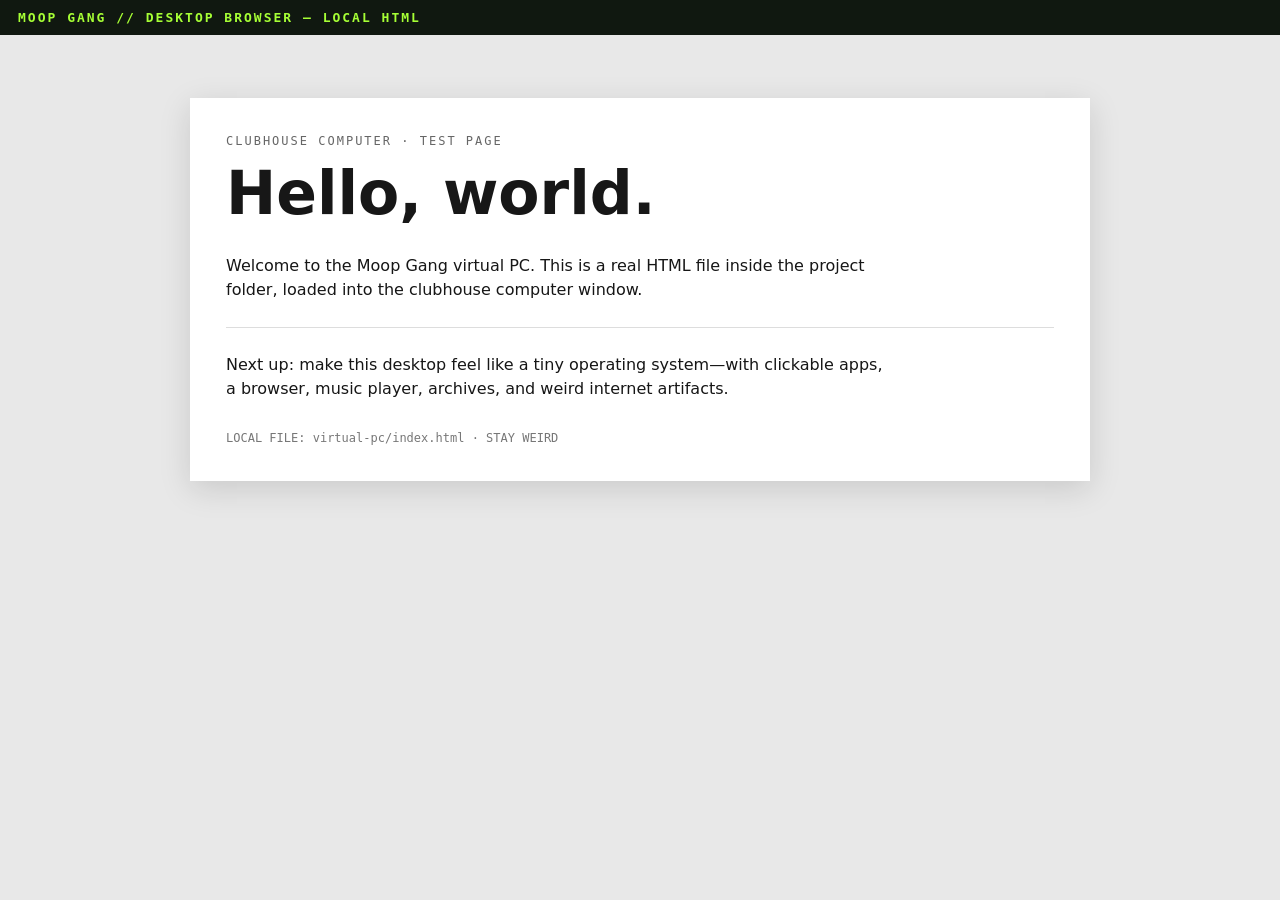
==== virtual-pc/index.html @ 9b846a5e "Changed the whole scene to the clubhouse v1" ====
<!doctype html>
<html lang="en">
<head>
<meta charset="utf-8">
<meta name="viewport" content="width=device-width,initial-scale=1">
<title>Moop Gang Virtual PC</title>
<style>
*{box-sizing:border-box}body{margin:0;background:#e8e8e8;color:#161616;font:16px/1.5 system-ui,Segoe UI,Arial}
header{background:#101810;color:#a6ff35;padding:10px 18px;font:700 13px monospace;letter-spacing:2px}
main{max-width:900px;margin:7vh auto;padding:36px;background:#fff;box-shadow:0 8px 30px #0002}
h1{font-size:clamp(32px,6vw,60px);margin:0 0 10px;color:#171717}
.tag{font:12px monospace;color:#666;letter-spacing:2px}
hr{border:0;border-top:1px solid #ddd;margin:25px 0}
p{max-width:65ch}
footer{font:12px monospace;color:#777;margin-top:30px}
</style>
</head>
<body>
<header>MOOP GANG // DESKTOP BROWSER — LOCAL HTML</header>
<main>
<div class="tag">CLUBHOUSE COMPUTER · TEST PAGE</div>
<h1>Hello, world.</h1>
<p>Welcome to the Moop Gang virtual PC. This is a real HTML file inside the project folder, loaded into the clubhouse computer window.</p>
<hr>
<p>Next up: make this desktop feel like a tiny operating system—with clickable apps, a browser, music player, archives, and weird internet artifacts.</p>
<footer>LOCAL FILE: virtual-pc/index.html · STAY WEIRD</footer>
</main>
</body>
</html>
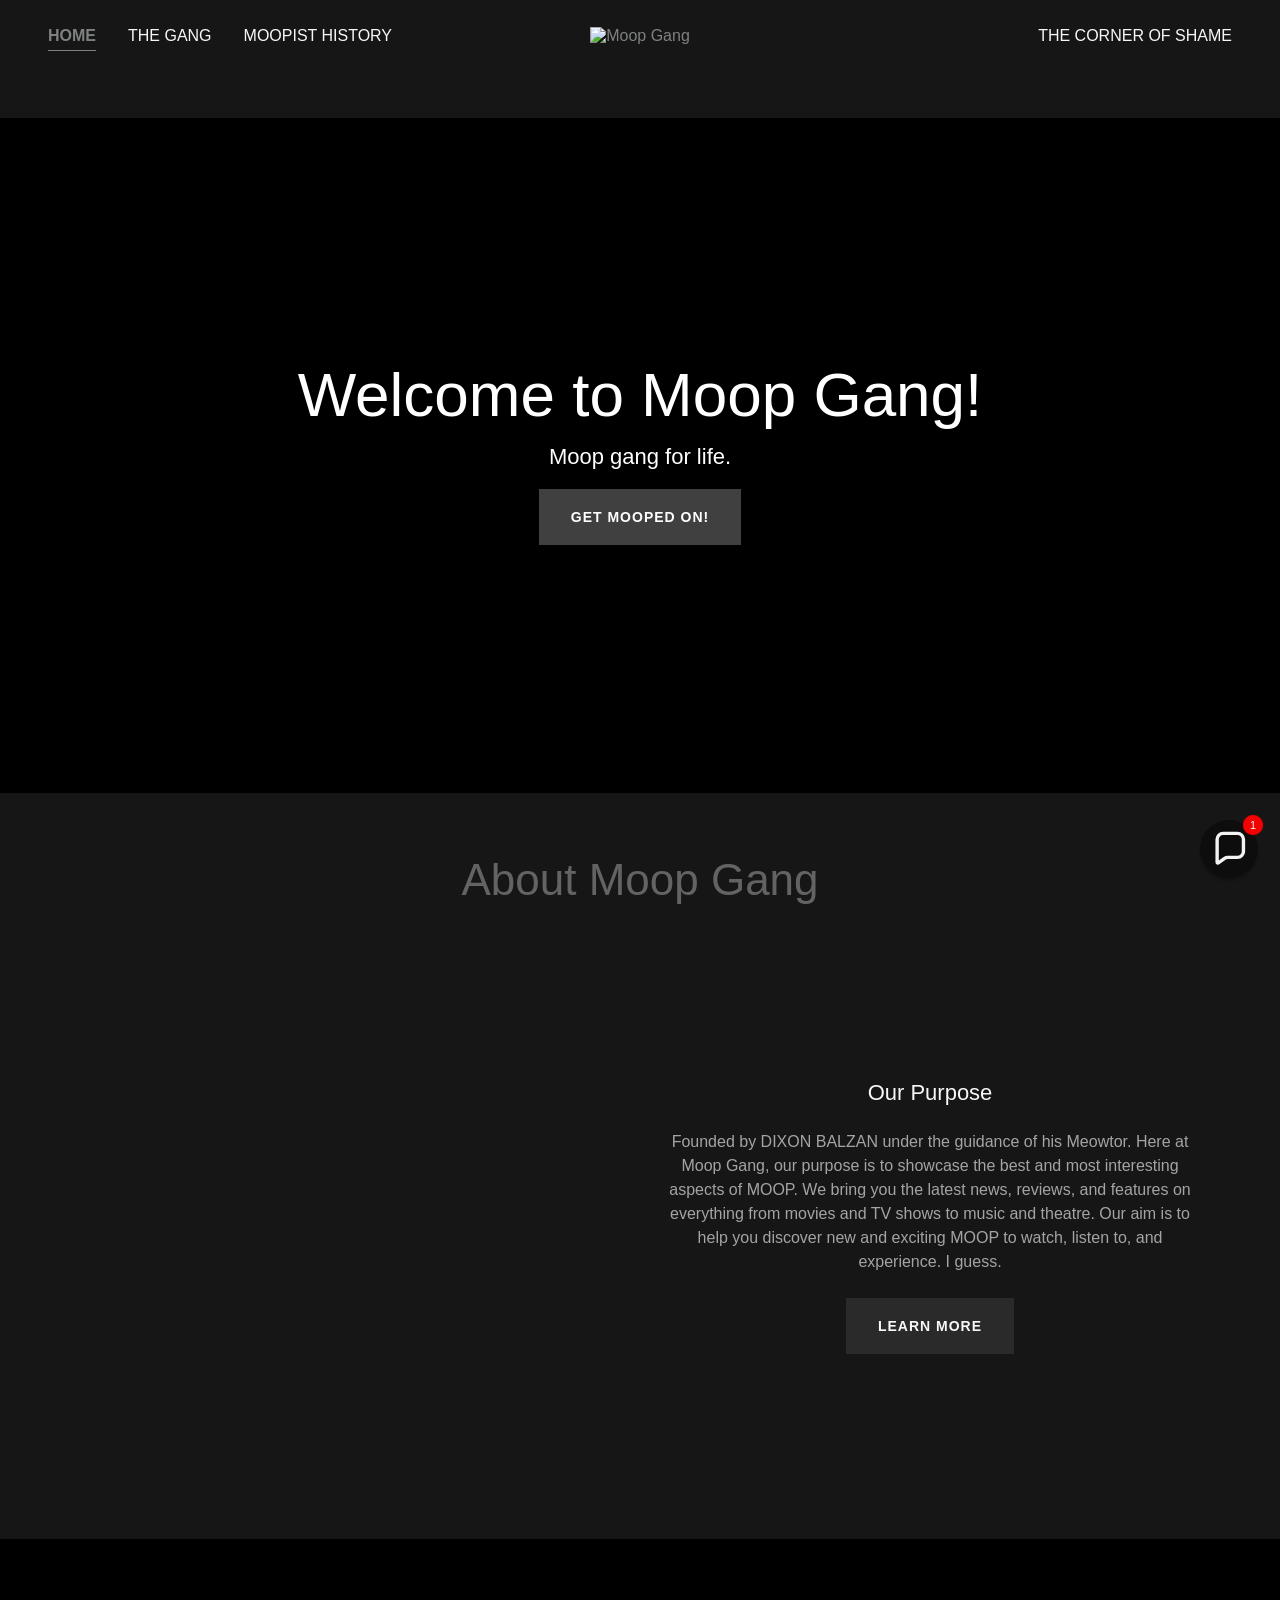
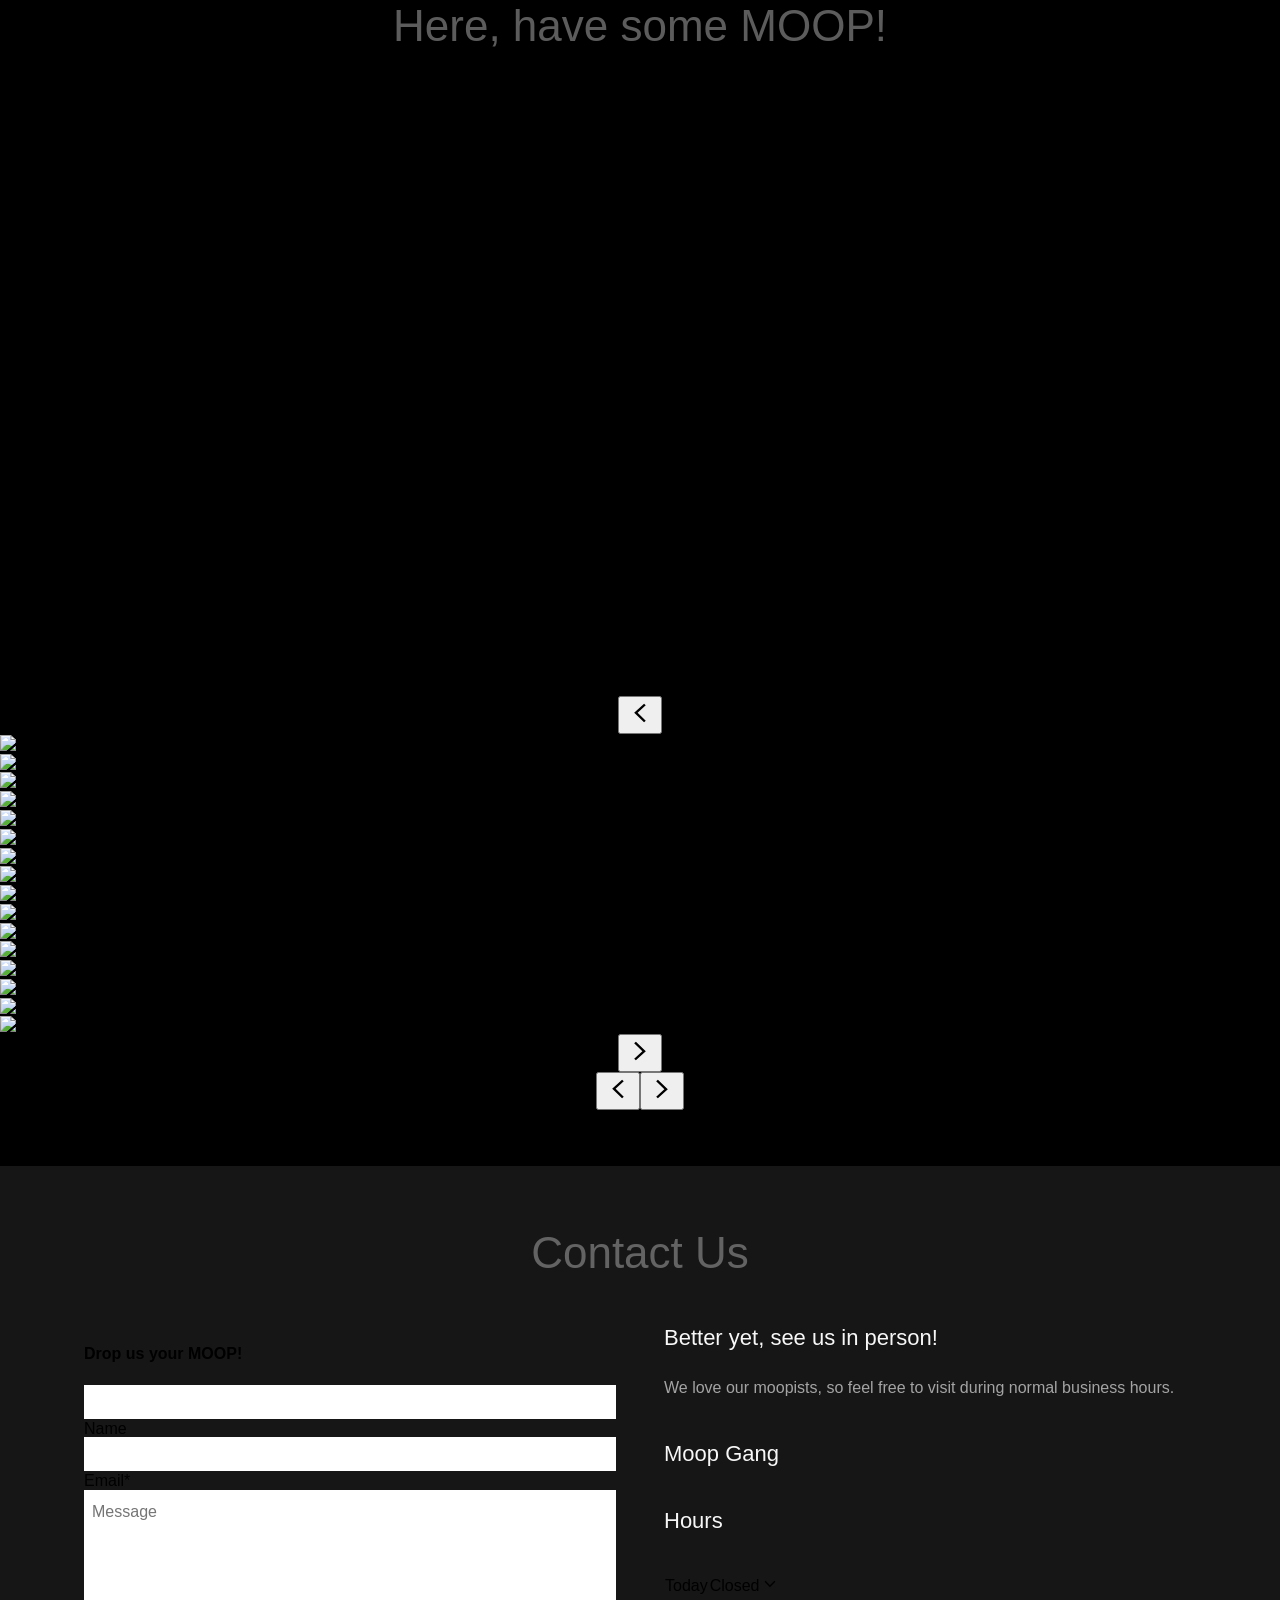
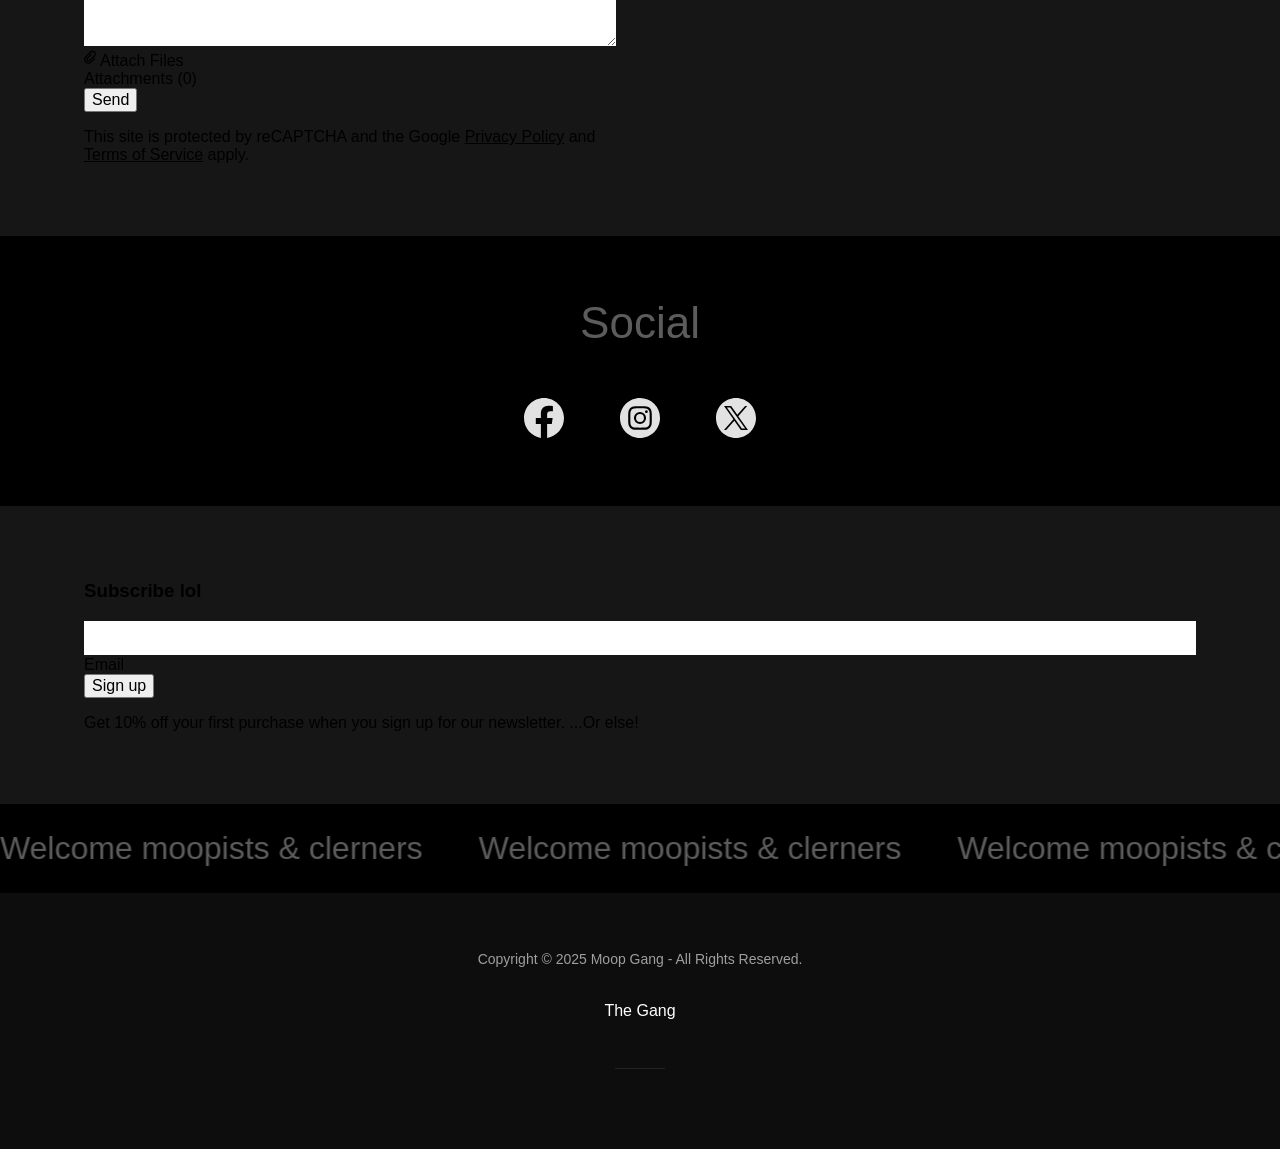
==== commit 890ed9cd: "Changed the room model, added assets, fixed a virtual website bug" ====
--- a/virtual-pc/index.html
+++ b/virtual-pc/index.html
@@ -1,29 +1,1284 @@
-<!doctype html>
-<html lang="en">
-<head>
-<meta charset="utf-8">
-<meta name="viewport" content="width=device-width,initial-scale=1">
-<title>Moop Gang Virtual PC</title>
-<style>
-*{box-sizing:border-box}body{margin:0;background:#e8e8e8;color:#161616;font:16px/1.5 system-ui,Segoe UI,Arial}
-header{background:#101810;color:#a6ff35;padding:10px 18px;font:700 13px monospace;letter-spacing:2px}
-main{max-width:900px;margin:7vh auto;padding:36px;background:#fff;box-shadow:0 8px 30px #0002}
-h1{font-size:clamp(32px,6vw,60px);margin:0 0 10px;color:#171717}
-.tag{font:12px monospace;color:#666;letter-spacing:2px}
-hr{border:0;border-top:1px solid #ddd;margin:25px 0}
-p{max-width:65ch}
-footer{font:12px monospace;color:#777;margin-top:30px}
+<!DOCTYPE html>
+<!-- saved from url=(0021)https://moopgang.com/ -->
+<html lang="en-US" data-darkreader-mode="dynamic" data-darkreader-scheme="dark" data-darkreader-proxy-injected="true"><head><meta http-equiv="Content-Type" content="text/html; charset=UTF-8"><style class="darkreader darkreader-layers" media="screen">@layer darkreader</style><meta http-equiv="X-UA-Compatible" content="IE=edge"><meta name="viewport" content="width=device-width, initial-scale=1"><title>Top Electronic Music Hits by DJ Performers</title><meta name="description" content="Discover the latest electronic music hits and talented DJ performers that will elevate your next event. Join the Moop Gang experience today!"><meta name="author" content="Moop Gang"><meta name="generator" content="Starfield Technologies; Go Daddy Website Builder 8.0.0000"><link rel="manifest" href="https://moopgang.com/manifest.webmanifest"><link rel="apple-touch-icon" sizes="57x57" href="https://img1.wsimg.com/isteam/ip/734ed2d9-5c32-4691-a720-7d20c67a9bf0/276ddd6b-df8e-49be-8f7b-b22e13c36609.jpeg/:/rs=w:57,h:57,m"><link rel="apple-touch-icon" sizes="60x60" href="https://img1.wsimg.com/isteam/ip/734ed2d9-5c32-4691-a720-7d20c67a9bf0/276ddd6b-df8e-49be-8f7b-b22e13c36609.jpeg/:/rs=w:60,h:60,m"><link rel="apple-touch-icon" sizes="72x72" href="https://img1.wsimg.com/isteam/ip/734ed2d9-5c32-4691-a720-7d20c67a9bf0/276ddd6b-df8e-49be-8f7b-b22e13c36609.jpeg/:/rs=w:72,h:72,m"><link rel="apple-touch-icon" sizes="114x114" href="https://img1.wsimg.com/isteam/ip/734ed2d9-5c32-4691-a720-7d20c67a9bf0/276ddd6b-df8e-49be-8f7b-b22e13c36609.jpeg/:/rs=w:114,h:114,m"><link rel="apple-touch-icon" sizes="120x120" href="https://img1.wsimg.com/isteam/ip/734ed2d9-5c32-4691-a720-7d20c67a9bf0/276ddd6b-df8e-49be-8f7b-b22e13c36609.jpeg/:/rs=w:120,h:120,m"><link rel="apple-touch-icon" sizes="144x144" href="https://img1.wsimg.com/isteam/ip/734ed2d9-5c32-4691-a720-7d20c67a9bf0/276ddd6b-df8e-49be-8f7b-b22e13c36609.jpeg/:/rs=w:144,h:144,m"><link rel="apple-touch-icon" sizes="152x152" href="https://img1.wsimg.com/isteam/ip/734ed2d9-5c32-4691-a720-7d20c67a9bf0/276ddd6b-df8e-49be-8f7b-b22e13c36609.jpeg/:/rs=w:152,h:152,m"><link rel="apple-touch-icon" sizes="180x180" href="https://img1.wsimg.com/isteam/ip/734ed2d9-5c32-4691-a720-7d20c67a9bf0/276ddd6b-df8e-49be-8f7b-b22e13c36609.jpeg/:/rs=w:180,h:180,m"><meta property="og:url" content="https://moopgang.com/">
+<meta property="og:site_name" content="Moop Gang">
+<meta property="og:title" content="Moop Gang">
+<meta property="og:description" content="Moop gang for life.">
+<meta property="og:type" content="website">
+<meta property="og:image" content="https://img1.wsimg.com/isteam/ip/734ed2d9-5c32-4691-a720-7d20c67a9bf0/453FC25A-DB5E-4186-9092-9B5D5B716E17%20(1).PNG">
+<meta property="og:locale" content="en_US">
+<meta name="twitter:card" content="summary">
+<meta name="twitter:site" content="@realmoopgang">
+<meta name="twitter:title" content="Moop Gang">
+<meta name="twitter:description" content="Welcome to Moop Gang!">
+<meta name="twitter:image" content="https://img1.wsimg.com/isteam/ip/734ed2d9-5c32-4691-a720-7d20c67a9bf0/453FC25A-DB5E-4186-9092-9B5D5B716E17%20(1).PNG">
+<meta name="twitter:image:alt" content="Moop Gang">
+<meta name="theme-color" content="#0a0b0b"><style data-inline-fonts="">/* vietnamese */
+@font-face {
+  font-family: 'Quicksand';
+  font-style: normal;
+  font-weight: 400;
+  font-display: swap;
+  src: url(https://img1.wsimg.com/gfonts/s/quicksand/v37/6xKtdSZaM9iE8KbpRA_hJFQNcOM.woff2) format('woff2');
+  unicode-range: U+0102-0103, U+0110-0111, U+0128-0129, U+0168-0169, U+01A0-01A1, U+01AF-01B0, U+0300-0301, U+0303-0304, U+0308-0309, U+0323, U+0329, U+1EA0-1EF9, U+20AB;
+}
+/* latin-ext */
+@font-face {
+  font-family: 'Quicksand';
+  font-style: normal;
+  font-weight: 400;
+  font-display: swap;
+  src: url(https://img1.wsimg.com/gfonts/s/quicksand/v37/6xKtdSZaM9iE8KbpRA_hJVQNcOM.woff2) format('woff2');
+  unicode-range: U+0100-02BA, U+02BD-02C5, U+02C7-02CC, U+02CE-02D7, U+02DD-02FF, U+0304, U+0308, U+0329, U+1D00-1DBF, U+1E00-1E9F, U+1EF2-1EFF, U+2020, U+20A0-20AB, U+20AD-20C0, U+2113, U+2C60-2C7F, U+A720-A7FF;
+}
+/* latin */
+@font-face {
+  font-family: 'Quicksand';
+  font-style: normal;
+  font-weight: 400;
+  font-display: swap;
+  src: url(https://img1.wsimg.com/gfonts/s/quicksand/v37/6xKtdSZaM9iE8KbpRA_hK1QN.woff2) format('woff2');
+  unicode-range: U+0000-00FF, U+0131, U+0152-0153, U+02BB-02BC, U+02C6, U+02DA, U+02DC, U+0304, U+0308, U+0329, U+2000-206F, U+20AC, U+2122, U+2191, U+2193, U+2212, U+2215, U+FEFF, U+FFFD;
+}
+/* vietnamese */
+@font-face {
+  font-family: 'Quicksand';
+  font-style: normal;
+  font-weight: 700;
+  font-display: swap;
+  src: url(https://img1.wsimg.com/gfonts/s/quicksand/v37/6xKtdSZaM9iE8KbpRA_hJFQNcOM.woff2) format('woff2');
+  unicode-range: U+0102-0103, U+0110-0111, U+0128-0129, U+0168-0169, U+01A0-01A1, U+01AF-01B0, U+0300-0301, U+0303-0304, U+0308-0309, U+0323, U+0329, U+1EA0-1EF9, U+20AB;
+}
+/* latin-ext */
+@font-face {
+  font-family: 'Quicksand';
+  font-style: normal;
+  font-weight: 700;
+  font-display: swap;
+  src: url(https://img1.wsimg.com/gfonts/s/quicksand/v37/6xKtdSZaM9iE8KbpRA_hJVQNcOM.woff2) format('woff2');
+  unicode-range: U+0100-02BA, U+02BD-02C5, U+02C7-02CC, U+02CE-02D7, U+02DD-02FF, U+0304, U+0308, U+0329, U+1D00-1DBF, U+1E00-1E9F, U+1EF2-1EFF, U+2020, U+20A0-20AB, U+20AD-20C0, U+2113, U+2C60-2C7F, U+A720-A7FF;
+}
+/* latin */
+@font-face {
+  font-family: 'Quicksand';
+  font-style: normal;
+  font-weight: 700;
+  font-display: swap;
+  src: url(https://img1.wsimg.com/gfonts/s/quicksand/v37/6xKtdSZaM9iE8KbpRA_hK1QN.woff2) format('woff2');
+  unicode-range: U+0000-00FF, U+0131, U+0152-0153, U+02BB-02BC, U+02C6, U+02DA, U+02DC, U+0304, U+0308, U+0329, U+2000-206F, U+20AC, U+2122, U+2191, U+2193, U+2212, U+2215, U+FEFF, U+FFFD;
+}
+
+/* cyrillic-ext */
+@font-face {
+  font-family: 'Roboto';
+  font-style: italic;
+  font-weight: 300;
+  font-stretch: 100%;
+  font-display: swap;
+  src: url(https://img1.wsimg.com/gfonts/s/roboto/v51/KFO5CnqEu92Fr1Mu53ZEC9_Vu3r1gIhOszmkC3kaWzU.woff2) format('woff2');
+  unicode-range: U+0460-052F, U+1C80-1C8A, U+20B4, U+2DE0-2DFF, U+A640-A69F, U+FE2E-FE2F;
+}
+/* cyrillic */
+@font-face {
+  font-family: 'Roboto';
+  font-style: italic;
+  font-weight: 300;
+  font-stretch: 100%;
+  font-display: swap;
+  src: url(https://img1.wsimg.com/gfonts/s/roboto/v51/KFO5CnqEu92Fr1Mu53ZEC9_Vu3r1gIhOszmkAnkaWzU.woff2) format('woff2');
+  unicode-range: U+0301, U+0400-045F, U+0490-0491, U+04B0-04B1, U+2116;
+}
+/* greek-ext */
+@font-face {
+  font-family: 'Roboto';
+  font-style: italic;
+  font-weight: 300;
+  font-stretch: 100%;
+  font-display: swap;
+  src: url(https://img1.wsimg.com/gfonts/s/roboto/v51/KFO5CnqEu92Fr1Mu53ZEC9_Vu3r1gIhOszmkCnkaWzU.woff2) format('woff2');
+  unicode-range: U+1F00-1FFF;
+}
+/* greek */
+@font-face {
+  font-family: 'Roboto';
+  font-style: italic;
+  font-weight: 300;
+  font-stretch: 100%;
+  font-display: swap;
+  src: url(https://img1.wsimg.com/gfonts/s/roboto/v51/KFO5CnqEu92Fr1Mu53ZEC9_Vu3r1gIhOszmkBXkaWzU.woff2) format('woff2');
+  unicode-range: U+0370-0377, U+037A-037F, U+0384-038A, U+038C, U+038E-03A1, U+03A3-03FF;
+}
+/* math */
+@font-face {
+  font-family: 'Roboto';
+  font-style: italic;
+  font-weight: 300;
+  font-stretch: 100%;
+  font-display: swap;
+  src: url(https://img1.wsimg.com/gfonts/s/roboto/v51/KFO5CnqEu92Fr1Mu53ZEC9_Vu3r1gIhOszmkenkaWzU.woff2) format('woff2');
+  unicode-range: U+0302-0303, U+0305, U+0307-0308, U+0310, U+0312, U+0315, U+031A, U+0326-0327, U+032C, U+032F-0330, U+0332-0333, U+0338, U+033A, U+0346, U+034D, U+0391-03A1, U+03A3-03A9, U+03B1-03C9, U+03D1, U+03D5-03D6, U+03F0-03F1, U+03F4-03F5, U+2016-2017, U+2034-2038, U+203C, U+2040, U+2043, U+2047, U+2050, U+2057, U+205F, U+2070-2071, U+2074-208E, U+2090-209C, U+20D0-20DC, U+20E1, U+20E5-20EF, U+2100-2112, U+2114-2115, U+2117-2121, U+2123-214F, U+2190, U+2192, U+2194-21AE, U+21B0-21E5, U+21F1-21F2, U+21F4-2211, U+2213-2214, U+2216-22FF, U+2308-230B, U+2310, U+2319, U+231C-2321, U+2336-237A, U+237C, U+2395, U+239B-23B7, U+23D0, U+23DC-23E1, U+2474-2475, U+25AF, U+25B3, U+25B7, U+25BD, U+25C1, U+25CA, U+25CC, U+25FB, U+266D-266F, U+27C0-27FF, U+2900-2AFF, U+2B0E-2B11, U+2B30-2B4C, U+2BFE, U+3030, U+FF5B, U+FF5D, U+1D400-1D7FF, U+1EE00-1EEFF;
+}
+/* symbols */
+@font-face {
+  font-family: 'Roboto';
+  font-style: italic;
+  font-weight: 300;
+  font-stretch: 100%;
+  font-display: swap;
+  src: url(https://img1.wsimg.com/gfonts/s/roboto/v51/KFO5CnqEu92Fr1Mu53ZEC9_Vu3r1gIhOszmkaHkaWzU.woff2) format('woff2');
+  unicode-range: U+0001-000C, U+000E-001F, U+007F-009F, U+20DD-20E0, U+20E2-20E4, U+2150-218F, U+2190, U+2192, U+2194-2199, U+21AF, U+21E6-21F0, U+21F3, U+2218-2219, U+2299, U+22C4-22C6, U+2300-243F, U+2440-244A, U+2460-24FF, U+25A0-27BF, U+2800-28FF, U+2921-2922, U+2981, U+29BF, U+29EB, U+2B00-2BFF, U+4DC0-4DFF, U+FFF9-FFFB, U+10140-1018E, U+10190-1019C, U+101A0, U+101D0-101FD, U+102E0-102FB, U+10E60-10E7E, U+1D2C0-1D2D3, U+1D2E0-1D37F, U+1F000-1F0FF, U+1F100-1F1AD, U+1F1E6-1F1FF, U+1F30D-1F30F, U+1F315, U+1F31C, U+1F31E, U+1F320-1F32C, U+1F336, U+1F378, U+1F37D, U+1F382, U+1F393-1F39F, U+1F3A7-1F3A8, U+1F3AC-1F3AF, U+1F3C2, U+1F3C4-1F3C6, U+1F3CA-1F3CE, U+1F3D4-1F3E0, U+1F3ED, U+1F3F1-1F3F3, U+1F3F5-1F3F7, U+1F408, U+1F415, U+1F41F, U+1F426, U+1F43F, U+1F441-1F442, U+1F444, U+1F446-1F449, U+1F44C-1F44E, U+1F453, U+1F46A, U+1F47D, U+1F4A3, U+1F4B0, U+1F4B3, U+1F4B9, U+1F4BB, U+1F4BF, U+1F4C8-1F4CB, U+1F4D6, U+1F4DA, U+1F4DF, U+1F4E3-1F4E6, U+1F4EA-1F4ED, U+1F4F7, U+1F4F9-1F4FB, U+1F4FD-1F4FE, U+1F503, U+1F507-1F50B, U+1F50D, U+1F512-1F513, U+1F53E-1F54A, U+1F54F-1F5FA, U+1F610, U+1F650-1F67F, U+1F687, U+1F68D, U+1F691, U+1F694, U+1F698, U+1F6AD, U+1F6B2, U+1F6B9-1F6BA, U+1F6BC, U+1F6C6-1F6CF, U+1F6D3-1F6D7, U+1F6E0-1F6EA, U+1F6F0-1F6F3, U+1F6F7-1F6FC, U+1F700-1F7FF, U+1F800-1F80B, U+1F810-1F847, U+1F850-1F859, U+1F860-1F887, U+1F890-1F8AD, U+1F8B0-1F8BB, U+1F8C0-1F8C1, U+1F900-1F90B, U+1F93B, U+1F946, U+1F984, U+1F996, U+1F9E9, U+1FA00-1FA6F, U+1FA70-1FA7C, U+1FA80-1FA89, U+1FA8F-1FAC6, U+1FACE-1FADC, U+1FADF-1FAE9, U+1FAF0-1FAF8, U+1FB00-1FBFF;
+}
+/* vietnamese */
+@font-face {
+  font-family: 'Roboto';
+  font-style: italic;
+  font-weight: 300;
+  font-stretch: 100%;
+  font-display: swap;
+  src: url(https://img1.wsimg.com/gfonts/s/roboto/v51/KFO5CnqEu92Fr1Mu53ZEC9_Vu3r1gIhOszmkCXkaWzU.woff2) format('woff2');
+  unicode-range: U+0102-0103, U+0110-0111, U+0128-0129, U+0168-0169, U+01A0-01A1, U+01AF-01B0, U+0300-0301, U+0303-0304, U+0308-0309, U+0323, U+0329, U+1EA0-1EF9, U+20AB;
+}
+/* latin-ext */
+@font-face {
+  font-family: 'Roboto';
+  font-style: italic;
+  font-weight: 300;
+  font-stretch: 100%;
+  font-display: swap;
+  src: url(https://img1.wsimg.com/gfonts/s/roboto/v51/KFO5CnqEu92Fr1Mu53ZEC9_Vu3r1gIhOszmkCHkaWzU.woff2) format('woff2');
+  unicode-range: U+0100-02BA, U+02BD-02C5, U+02C7-02CC, U+02CE-02D7, U+02DD-02FF, U+0304, U+0308, U+0329, U+1D00-1DBF, U+1E00-1E9F, U+1EF2-1EFF, U+2020, U+20A0-20AB, U+20AD-20C0, U+2113, U+2C60-2C7F, U+A720-A7FF;
+}
+/* latin */
+@font-face {
+  font-family: 'Roboto';
+  font-style: italic;
+  font-weight: 300;
+  font-stretch: 100%;
+  font-display: swap;
+  src: url(https://img1.wsimg.com/gfonts/s/roboto/v51/KFO5CnqEu92Fr1Mu53ZEC9_Vu3r1gIhOszmkBnka.woff2) format('woff2');
+  unicode-range: U+0000-00FF, U+0131, U+0152-0153, U+02BB-02BC, U+02C6, U+02DA, U+02DC, U+0304, U+0308, U+0329, U+2000-206F, U+20AC, U+2122, U+2191, U+2193, U+2212, U+2215, U+FEFF, U+FFFD;
+}
+/* cyrillic-ext */
+@font-face {
+  font-family: 'Roboto';
+  font-style: italic;
+  font-weight: 400;
+  font-stretch: 100%;
+  font-display: swap;
+  src: url(https://img1.wsimg.com/gfonts/s/roboto/v51/KFO5CnqEu92Fr1Mu53ZEC9_Vu3r1gIhOszmkC3kaWzU.woff2) format('woff2');
+  unicode-range: U+0460-052F, U+1C80-1C8A, U+20B4, U+2DE0-2DFF, U+A640-A69F, U+FE2E-FE2F;
+}
+/* cyrillic */
+@font-face {
+  font-family: 'Roboto';
+  font-style: italic;
+  font-weight: 400;
+  font-stretch: 100%;
+  font-display: swap;
+  src: url(https://img1.wsimg.com/gfonts/s/roboto/v51/KFO5CnqEu92Fr1Mu53ZEC9_Vu3r1gIhOszmkAnkaWzU.woff2) format('woff2');
+  unicode-range: U+0301, U+0400-045F, U+0490-0491, U+04B0-04B1, U+2116;
+}
+/* greek-ext */
+@font-face {
+  font-family: 'Roboto';
+  font-style: italic;
+  font-weight: 400;
+  font-stretch: 100%;
+  font-display: swap;
+  src: url(https://img1.wsimg.com/gfonts/s/roboto/v51/KFO5CnqEu92Fr1Mu53ZEC9_Vu3r1gIhOszmkCnkaWzU.woff2) format('woff2');
+  unicode-range: U+1F00-1FFF;
+}
+/* greek */
+@font-face {
+  font-family: 'Roboto';
+  font-style: italic;
+  font-weight: 400;
+  font-stretch: 100%;
+  font-display: swap;
+  src: url(https://img1.wsimg.com/gfonts/s/roboto/v51/KFO5CnqEu92Fr1Mu53ZEC9_Vu3r1gIhOszmkBXkaWzU.woff2) format('woff2');
+  unicode-range: U+0370-0377, U+037A-037F, U+0384-038A, U+038C, U+038E-03A1, U+03A3-03FF;
+}
+/* math */
+@font-face {
+  font-family: 'Roboto';
+  font-style: italic;
+  font-weight: 400;
+  font-stretch: 100%;
+  font-display: swap;
+  src: url(https://img1.wsimg.com/gfonts/s/roboto/v51/KFO5CnqEu92Fr1Mu53ZEC9_Vu3r1gIhOszmkenkaWzU.woff2) format('woff2');
+  unicode-range: U+0302-0303, U+0305, U+0307-0308, U+0310, U+0312, U+0315, U+031A, U+0326-0327, U+032C, U+032F-0330, U+0332-0333, U+0338, U+033A, U+0346, U+034D, U+0391-03A1, U+03A3-03A9, U+03B1-03C9, U+03D1, U+03D5-03D6, U+03F0-03F1, U+03F4-03F5, U+2016-2017, U+2034-2038, U+203C, U+2040, U+2043, U+2047, U+2050, U+2057, U+205F, U+2070-2071, U+2074-208E, U+2090-209C, U+20D0-20DC, U+20E1, U+20E5-20EF, U+2100-2112, U+2114-2115, U+2117-2121, U+2123-214F, U+2190, U+2192, U+2194-21AE, U+21B0-21E5, U+21F1-21F2, U+21F4-2211, U+2213-2214, U+2216-22FF, U+2308-230B, U+2310, U+2319, U+231C-2321, U+2336-237A, U+237C, U+2395, U+239B-23B7, U+23D0, U+23DC-23E1, U+2474-2475, U+25AF, U+25B3, U+25B7, U+25BD, U+25C1, U+25CA, U+25CC, U+25FB, U+266D-266F, U+27C0-27FF, U+2900-2AFF, U+2B0E-2B11, U+2B30-2B4C, U+2BFE, U+3030, U+FF5B, U+FF5D, U+1D400-1D7FF, U+1EE00-1EEFF;
+}
+/* symbols */
+@font-face {
+  font-family: 'Roboto';
+  font-style: italic;
+  font-weight: 400;
+  font-stretch: 100%;
+  font-display: swap;
+  src: url(https://img1.wsimg.com/gfonts/s/roboto/v51/KFO5CnqEu92Fr1Mu53ZEC9_Vu3r1gIhOszmkaHkaWzU.woff2) format('woff2');
+  unicode-range: U+0001-000C, U+000E-001F, U+007F-009F, U+20DD-20E0, U+20E2-20E4, U+2150-218F, U+2190, U+2192, U+2194-2199, U+21AF, U+21E6-21F0, U+21F3, U+2218-2219, U+2299, U+22C4-22C6, U+2300-243F, U+2440-244A, U+2460-24FF, U+25A0-27BF, U+2800-28FF, U+2921-2922, U+2981, U+29BF, U+29EB, U+2B00-2BFF, U+4DC0-4DFF, U+FFF9-FFFB, U+10140-1018E, U+10190-1019C, U+101A0, U+101D0-101FD, U+102E0-102FB, U+10E60-10E7E, U+1D2C0-1D2D3, U+1D2E0-1D37F, U+1F000-1F0FF, U+1F100-1F1AD, U+1F1E6-1F1FF, U+1F30D-1F30F, U+1F315, U+1F31C, U+1F31E, U+1F320-1F32C, U+1F336, U+1F378, U+1F37D, U+1F382, U+1F393-1F39F, U+1F3A7-1F3A8, U+1F3AC-1F3AF, U+1F3C2, U+1F3C4-1F3C6, U+1F3CA-1F3CE, U+1F3D4-1F3E0, U+1F3ED, U+1F3F1-1F3F3, U+1F3F5-1F3F7, U+1F408, U+1F415, U+1F41F, U+1F426, U+1F43F, U+1F441-1F442, U+1F444, U+1F446-1F449, U+1F44C-1F44E, U+1F453, U+1F46A, U+1F47D, U+1F4A3, U+1F4B0, U+1F4B3, U+1F4B9, U+1F4BB, U+1F4BF, U+1F4C8-1F4CB, U+1F4D6, U+1F4DA, U+1F4DF, U+1F4E3-1F4E6, U+1F4EA-1F4ED, U+1F4F7, U+1F4F9-1F4FB, U+1F4FD-1F4FE, U+1F503, U+1F507-1F50B, U+1F50D, U+1F512-1F513, U+1F53E-1F54A, U+1F54F-1F5FA, U+1F610, U+1F650-1F67F, U+1F687, U+1F68D, U+1F691, U+1F694, U+1F698, U+1F6AD, U+1F6B2, U+1F6B9-1F6BA, U+1F6BC, U+1F6C6-1F6CF, U+1F6D3-1F6D7, U+1F6E0-1F6EA, U+1F6F0-1F6F3, U+1F6F7-1F6FC, U+1F700-1F7FF, U+1F800-1F80B, U+1F810-1F847, U+1F850-1F859, U+1F860-1F887, U+1F890-1F8AD, U+1F8B0-1F8BB, U+1F8C0-1F8C1, U+1F900-1F90B, U+1F93B, U+1F946, U+1F984, U+1F996, U+1F9E9, U+1FA00-1FA6F, U+1FA70-1FA7C, U+1FA80-1FA89, U+1FA8F-1FAC6, U+1FACE-1FADC, U+1FADF-1FAE9, U+1FAF0-1FAF8, U+1FB00-1FBFF;
+}
+/* vietnamese */
+@font-face {
+  font-family: 'Roboto';
+  font-style: italic;
+  font-weight: 400;
+  font-stretch: 100%;
+  font-display: swap;
+  src: url(https://img1.wsimg.com/gfonts/s/roboto/v51/KFO5CnqEu92Fr1Mu53ZEC9_Vu3r1gIhOszmkCXkaWzU.woff2) format('woff2');
+  unicode-range: U+0102-0103, U+0110-0111, U+0128-0129, U+0168-0169, U+01A0-01A1, U+01AF-01B0, U+0300-0301, U+0303-0304, U+0308-0309, U+0323, U+0329, U+1EA0-1EF9, U+20AB;
+}
+/* latin-ext */
+@font-face {
+  font-family: 'Roboto';
+  font-style: italic;
+  font-weight: 400;
+  font-stretch: 100%;
+  font-display: swap;
+  src: url(https://img1.wsimg.com/gfonts/s/roboto/v51/KFO5CnqEu92Fr1Mu53ZEC9_Vu3r1gIhOszmkCHkaWzU.woff2) format('woff2');
+  unicode-range: U+0100-02BA, U+02BD-02C5, U+02C7-02CC, U+02CE-02D7, U+02DD-02FF, U+0304, U+0308, U+0329, U+1D00-1DBF, U+1E00-1E9F, U+1EF2-1EFF, U+2020, U+20A0-20AB, U+20AD-20C0, U+2113, U+2C60-2C7F, U+A720-A7FF;
+}
+/* latin */
+@font-face {
+  font-family: 'Roboto';
+  font-style: italic;
+  font-weight: 400;
+  font-stretch: 100%;
+  font-display: swap;
+  src: url(https://img1.wsimg.com/gfonts/s/roboto/v51/KFO5CnqEu92Fr1Mu53ZEC9_Vu3r1gIhOszmkBnka.woff2) format('woff2');
+  unicode-range: U+0000-00FF, U+0131, U+0152-0153, U+02BB-02BC, U+02C6, U+02DA, U+02DC, U+0304, U+0308, U+0329, U+2000-206F, U+20AC, U+2122, U+2191, U+2193, U+2212, U+2215, U+FEFF, U+FFFD;
+}
+/* cyrillic-ext */
+@font-face {
+  font-family: 'Roboto';
+  font-style: italic;
+  font-weight: 700;
+  font-stretch: 100%;
+  font-display: swap;
+  src: url(https://img1.wsimg.com/gfonts/s/roboto/v51/KFO5CnqEu92Fr1Mu53ZEC9_Vu3r1gIhOszmkC3kaWzU.woff2) format('woff2');
+  unicode-range: U+0460-052F, U+1C80-1C8A, U+20B4, U+2DE0-2DFF, U+A640-A69F, U+FE2E-FE2F;
+}
+/* cyrillic */
+@font-face {
+  font-family: 'Roboto';
+  font-style: italic;
+  font-weight: 700;
+  font-stretch: 100%;
+  font-display: swap;
+  src: url(https://img1.wsimg.com/gfonts/s/roboto/v51/KFO5CnqEu92Fr1Mu53ZEC9_Vu3r1gIhOszmkAnkaWzU.woff2) format('woff2');
+  unicode-range: U+0301, U+0400-045F, U+0490-0491, U+04B0-04B1, U+2116;
+}
+/* greek-ext */
+@font-face {
+  font-family: 'Roboto';
+  font-style: italic;
+  font-weight: 700;
+  font-stretch: 100%;
+  font-display: swap;
+  src: url(https://img1.wsimg.com/gfonts/s/roboto/v51/KFO5CnqEu92Fr1Mu53ZEC9_Vu3r1gIhOszmkCnkaWzU.woff2) format('woff2');
+  unicode-range: U+1F00-1FFF;
+}
+/* greek */
+@font-face {
+  font-family: 'Roboto';
+  font-style: italic;
+  font-weight: 700;
+  font-stretch: 100%;
+  font-display: swap;
+  src: url(https://img1.wsimg.com/gfonts/s/roboto/v51/KFO5CnqEu92Fr1Mu53ZEC9_Vu3r1gIhOszmkBXkaWzU.woff2) format('woff2');
+  unicode-range: U+0370-0377, U+037A-037F, U+0384-038A, U+038C, U+038E-03A1, U+03A3-03FF;
+}
+/* math */
+@font-face {
+  font-family: 'Roboto';
+  font-style: italic;
+  font-weight: 700;
+  font-stretch: 100%;
+  font-display: swap;
+  src: url(https://img1.wsimg.com/gfonts/s/roboto/v51/KFO5CnqEu92Fr1Mu53ZEC9_Vu3r1gIhOszmkenkaWzU.woff2) format('woff2');
+  unicode-range: U+0302-0303, U+0305, U+0307-0308, U+0310, U+0312, U+0315, U+031A, U+0326-0327, U+032C, U+032F-0330, U+0332-0333, U+0338, U+033A, U+0346, U+034D, U+0391-03A1, U+03A3-03A9, U+03B1-03C9, U+03D1, U+03D5-03D6, U+03F0-03F1, U+03F4-03F5, U+2016-2017, U+2034-2038, U+203C, U+2040, U+2043, U+2047, U+2050, U+2057, U+205F, U+2070-2071, U+2074-208E, U+2090-209C, U+20D0-20DC, U+20E1, U+20E5-20EF, U+2100-2112, U+2114-2115, U+2117-2121, U+2123-214F, U+2190, U+2192, U+2194-21AE, U+21B0-21E5, U+21F1-21F2, U+21F4-2211, U+2213-2214, U+2216-22FF, U+2308-230B, U+2310, U+2319, U+231C-2321, U+2336-237A, U+237C, U+2395, U+239B-23B7, U+23D0, U+23DC-23E1, U+2474-2475, U+25AF, U+25B3, U+25B7, U+25BD, U+25C1, U+25CA, U+25CC, U+25FB, U+266D-266F, U+27C0-27FF, U+2900-2AFF, U+2B0E-2B11, U+2B30-2B4C, U+2BFE, U+3030, U+FF5B, U+FF5D, U+1D400-1D7FF, U+1EE00-1EEFF;
+}
+/* symbols */
+@font-face {
+  font-family: 'Roboto';
+  font-style: italic;
+  font-weight: 700;
+  font-stretch: 100%;
+  font-display: swap;
+  src: url(https://img1.wsimg.com/gfonts/s/roboto/v51/KFO5CnqEu92Fr1Mu53ZEC9_Vu3r1gIhOszmkaHkaWzU.woff2) format('woff2');
+  unicode-range: U+0001-000C, U+000E-001F, U+007F-009F, U+20DD-20E0, U+20E2-20E4, U+2150-218F, U+2190, U+2192, U+2194-2199, U+21AF, U+21E6-21F0, U+21F3, U+2218-2219, U+2299, U+22C4-22C6, U+2300-243F, U+2440-244A, U+2460-24FF, U+25A0-27BF, U+2800-28FF, U+2921-2922, U+2981, U+29BF, U+29EB, U+2B00-2BFF, U+4DC0-4DFF, U+FFF9-FFFB, U+10140-1018E, U+10190-1019C, U+101A0, U+101D0-101FD, U+102E0-102FB, U+10E60-10E7E, U+1D2C0-1D2D3, U+1D2E0-1D37F, U+1F000-1F0FF, U+1F100-1F1AD, U+1F1E6-1F1FF, U+1F30D-1F30F, U+1F315, U+1F31C, U+1F31E, U+1F320-1F32C, U+1F336, U+1F378, U+1F37D, U+1F382, U+1F393-1F39F, U+1F3A7-1F3A8, U+1F3AC-1F3AF, U+1F3C2, U+1F3C4-1F3C6, U+1F3CA-1F3CE, U+1F3D4-1F3E0, U+1F3ED, U+1F3F1-1F3F3, U+1F3F5-1F3F7, U+1F408, U+1F415, U+1F41F, U+1F426, U+1F43F, U+1F441-1F442, U+1F444, U+1F446-1F449, U+1F44C-1F44E, U+1F453, U+1F46A, U+1F47D, U+1F4A3, U+1F4B0, U+1F4B3, U+1F4B9, U+1F4BB, U+1F4BF, U+1F4C8-1F4CB, U+1F4D6, U+1F4DA, U+1F4DF, U+1F4E3-1F4E6, U+1F4EA-1F4ED, U+1F4F7, U+1F4F9-1F4FB, U+1F4FD-1F4FE, U+1F503, U+1F507-1F50B, U+1F50D, U+1F512-1F513, U+1F53E-1F54A, U+1F54F-1F5FA, U+1F610, U+1F650-1F67F, U+1F687, U+1F68D, U+1F691, U+1F694, U+1F698, U+1F6AD, U+1F6B2, U+1F6B9-1F6BA, U+1F6BC, U+1F6C6-1F6CF, U+1F6D3-1F6D7, U+1F6E0-1F6EA, U+1F6F0-1F6F3, U+1F6F7-1F6FC, U+1F700-1F7FF, U+1F800-1F80B, U+1F810-1F847, U+1F850-1F859, U+1F860-1F887, U+1F890-1F8AD, U+1F8B0-1F8BB, U+1F8C0-1F8C1, U+1F900-1F90B, U+1F93B, U+1F946, U+1F984, U+1F996, U+1F9E9, U+1FA00-1FA6F, U+1FA70-1FA7C, U+1FA80-1FA89, U+1FA8F-1FAC6, U+1FACE-1FADC, U+1FADF-1FAE9, U+1FAF0-1FAF8, U+1FB00-1FBFF;
+}
+/* vietnamese */
+@font-face {
+  font-family: 'Roboto';
+  font-style: italic;
+  font-weight: 700;
+  font-stretch: 100%;
+  font-display: swap;
+  src: url(https://img1.wsimg.com/gfonts/s/roboto/v51/KFO5CnqEu92Fr1Mu53ZEC9_Vu3r1gIhOszmkCXkaWzU.woff2) format('woff2');
+  unicode-range: U+0102-0103, U+0110-0111, U+0128-0129, U+0168-0169, U+01A0-01A1, U+01AF-01B0, U+0300-0301, U+0303-0304, U+0308-0309, U+0323, U+0329, U+1EA0-1EF9, U+20AB;
+}
+/* latin-ext */
+@font-face {
+  font-family: 'Roboto';
+  font-style: italic;
+  font-weight: 700;
+  font-stretch: 100%;
+  font-display: swap;
+  src: url(https://img1.wsimg.com/gfonts/s/roboto/v51/KFO5CnqEu92Fr1Mu53ZEC9_Vu3r1gIhOszmkCHkaWzU.woff2) format('woff2');
+  unicode-range: U+0100-02BA, U+02BD-02C5, U+02C7-02CC, U+02CE-02D7, U+02DD-02FF, U+0304, U+0308, U+0329, U+1D00-1DBF, U+1E00-1E9F, U+1EF2-1EFF, U+2020, U+20A0-20AB, U+20AD-20C0, U+2113, U+2C60-2C7F, U+A720-A7FF;
+}
+/* latin */
+@font-face {
+  font-family: 'Roboto';
+  font-style: italic;
+  font-weight: 700;
+  font-stretch: 100%;
+  font-display: swap;
+  src: url(https://img1.wsimg.com/gfonts/s/roboto/v51/KFO5CnqEu92Fr1Mu53ZEC9_Vu3r1gIhOszmkBnka.woff2) format('woff2');
+  unicode-range: U+0000-00FF, U+0131, U+0152-0153, U+02BB-02BC, U+02C6, U+02DA, U+02DC, U+0304, U+0308, U+0329, U+2000-206F, U+20AC, U+2122, U+2191, U+2193, U+2212, U+2215, U+FEFF, U+FFFD;
+}
+/* cyrillic-ext */
+@font-face {
+  font-family: 'Roboto';
+  font-style: normal;
+  font-weight: 100;
+  font-stretch: 100%;
+  font-display: swap;
+  src: url(https://img1.wsimg.com/gfonts/s/roboto/v51/KFO7CnqEu92Fr1ME7kSn66aGLdTylUAMa3GUBGEe.woff2) format('woff2');
+  unicode-range: U+0460-052F, U+1C80-1C8A, U+20B4, U+2DE0-2DFF, U+A640-A69F, U+FE2E-FE2F;
+}
+/* cyrillic */
+@font-face {
+  font-family: 'Roboto';
+  font-style: normal;
+  font-weight: 100;
+  font-stretch: 100%;
+  font-display: swap;
+  src: url(https://img1.wsimg.com/gfonts/s/roboto/v51/KFO7CnqEu92Fr1ME7kSn66aGLdTylUAMa3iUBGEe.woff2) format('woff2');
+  unicode-range: U+0301, U+0400-045F, U+0490-0491, U+04B0-04B1, U+2116;
+}
+/* greek-ext */
+@font-face {
+  font-family: 'Roboto';
+  font-style: normal;
+  font-weight: 100;
+  font-stretch: 100%;
+  font-display: swap;
+  src: url(https://img1.wsimg.com/gfonts/s/roboto/v51/KFO7CnqEu92Fr1ME7kSn66aGLdTylUAMa3CUBGEe.woff2) format('woff2');
+  unicode-range: U+1F00-1FFF;
+}
+/* greek */
+@font-face {
+  font-family: 'Roboto';
+  font-style: normal;
+  font-weight: 100;
+  font-stretch: 100%;
+  font-display: swap;
+  src: url(https://img1.wsimg.com/gfonts/s/roboto/v51/KFO7CnqEu92Fr1ME7kSn66aGLdTylUAMa3-UBGEe.woff2) format('woff2');
+  unicode-range: U+0370-0377, U+037A-037F, U+0384-038A, U+038C, U+038E-03A1, U+03A3-03FF;
+}
+/* math */
+@font-face {
+  font-family: 'Roboto';
+  font-style: normal;
+  font-weight: 100;
+  font-stretch: 100%;
+  font-display: swap;
+  src: url(https://img1.wsimg.com/gfonts/s/roboto/v51/KFO7CnqEu92Fr1ME7kSn66aGLdTylUAMawCUBGEe.woff2) format('woff2');
+  unicode-range: U+0302-0303, U+0305, U+0307-0308, U+0310, U+0312, U+0315, U+031A, U+0326-0327, U+032C, U+032F-0330, U+0332-0333, U+0338, U+033A, U+0346, U+034D, U+0391-03A1, U+03A3-03A9, U+03B1-03C9, U+03D1, U+03D5-03D6, U+03F0-03F1, U+03F4-03F5, U+2016-2017, U+2034-2038, U+203C, U+2040, U+2043, U+2047, U+2050, U+2057, U+205F, U+2070-2071, U+2074-208E, U+2090-209C, U+20D0-20DC, U+20E1, U+20E5-20EF, U+2100-2112, U+2114-2115, U+2117-2121, U+2123-214F, U+2190, U+2192, U+2194-21AE, U+21B0-21E5, U+21F1-21F2, U+21F4-2211, U+2213-2214, U+2216-22FF, U+2308-230B, U+2310, U+2319, U+231C-2321, U+2336-237A, U+237C, U+2395, U+239B-23B7, U+23D0, U+23DC-23E1, U+2474-2475, U+25AF, U+25B3, U+25B7, U+25BD, U+25C1, U+25CA, U+25CC, U+25FB, U+266D-266F, U+27C0-27FF, U+2900-2AFF, U+2B0E-2B11, U+2B30-2B4C, U+2BFE, U+3030, U+FF5B, U+FF5D, U+1D400-1D7FF, U+1EE00-1EEFF;
+}
+/* symbols */
+@font-face {
+  font-family: 'Roboto';
+  font-style: normal;
+  font-weight: 100;
+  font-stretch: 100%;
+  font-display: swap;
+  src: url(https://img1.wsimg.com/gfonts/s/roboto/v51/KFO7CnqEu92Fr1ME7kSn66aGLdTylUAMaxKUBGEe.woff2) format('woff2');
+  unicode-range: U+0001-000C, U+000E-001F, U+007F-009F, U+20DD-20E0, U+20E2-20E4, U+2150-218F, U+2190, U+2192, U+2194-2199, U+21AF, U+21E6-21F0, U+21F3, U+2218-2219, U+2299, U+22C4-22C6, U+2300-243F, U+2440-244A, U+2460-24FF, U+25A0-27BF, U+2800-28FF, U+2921-2922, U+2981, U+29BF, U+29EB, U+2B00-2BFF, U+4DC0-4DFF, U+FFF9-FFFB, U+10140-1018E, U+10190-1019C, U+101A0, U+101D0-101FD, U+102E0-102FB, U+10E60-10E7E, U+1D2C0-1D2D3, U+1D2E0-1D37F, U+1F000-1F0FF, U+1F100-1F1AD, U+1F1E6-1F1FF, U+1F30D-1F30F, U+1F315, U+1F31C, U+1F31E, U+1F320-1F32C, U+1F336, U+1F378, U+1F37D, U+1F382, U+1F393-1F39F, U+1F3A7-1F3A8, U+1F3AC-1F3AF, U+1F3C2, U+1F3C4-1F3C6, U+1F3CA-1F3CE, U+1F3D4-1F3E0, U+1F3ED, U+1F3F1-1F3F3, U+1F3F5-1F3F7, U+1F408, U+1F415, U+1F41F, U+1F426, U+1F43F, U+1F441-1F442, U+1F444, U+1F446-1F449, U+1F44C-1F44E, U+1F453, U+1F46A, U+1F47D, U+1F4A3, U+1F4B0, U+1F4B3, U+1F4B9, U+1F4BB, U+1F4BF, U+1F4C8-1F4CB, U+1F4D6, U+1F4DA, U+1F4DF, U+1F4E3-1F4E6, U+1F4EA-1F4ED, U+1F4F7, U+1F4F9-1F4FB, U+1F4FD-1F4FE, U+1F503, U+1F507-1F50B, U+1F50D, U+1F512-1F513, U+1F53E-1F54A, U+1F54F-1F5FA, U+1F610, U+1F650-1F67F, U+1F687, U+1F68D, U+1F691, U+1F694, U+1F698, U+1F6AD, U+1F6B2, U+1F6B9-1F6BA, U+1F6BC, U+1F6C6-1F6CF, U+1F6D3-1F6D7, U+1F6E0-1F6EA, U+1F6F0-1F6F3, U+1F6F7-1F6FC, U+1F700-1F7FF, U+1F800-1F80B, U+1F810-1F847, U+1F850-1F859, U+1F860-1F887, U+1F890-1F8AD, U+1F8B0-1F8BB, U+1F8C0-1F8C1, U+1F900-1F90B, U+1F93B, U+1F946, U+1F984, U+1F996, U+1F9E9, U+1FA00-1FA6F, U+1FA70-1FA7C, U+1FA80-1FA89, U+1FA8F-1FAC6, U+1FACE-1FADC, U+1FADF-1FAE9, U+1FAF0-1FAF8, U+1FB00-1FBFF;
+}
+/* vietnamese */
+@font-face {
+  font-family: 'Roboto';
+  font-style: normal;
+  font-weight: 100;
+  font-stretch: 100%;
+  font-display: swap;
+  src: url(https://img1.wsimg.com/gfonts/s/roboto/v51/KFO7CnqEu92Fr1ME7kSn66aGLdTylUAMa3OUBGEe.woff2) format('woff2');
+  unicode-range: U+0102-0103, U+0110-0111, U+0128-0129, U+0168-0169, U+01A0-01A1, U+01AF-01B0, U+0300-0301, U+0303-0304, U+0308-0309, U+0323, U+0329, U+1EA0-1EF9, U+20AB;
+}
+/* latin-ext */
+@font-face {
+  font-family: 'Roboto';
+  font-style: normal;
+  font-weight: 100;
+  font-stretch: 100%;
+  font-display: swap;
+  src: url(https://img1.wsimg.com/gfonts/s/roboto/v51/KFO7CnqEu92Fr1ME7kSn66aGLdTylUAMa3KUBGEe.woff2) format('woff2');
+  unicode-range: U+0100-02BA, U+02BD-02C5, U+02C7-02CC, U+02CE-02D7, U+02DD-02FF, U+0304, U+0308, U+0329, U+1D00-1DBF, U+1E00-1E9F, U+1EF2-1EFF, U+2020, U+20A0-20AB, U+20AD-20C0, U+2113, U+2C60-2C7F, U+A720-A7FF;
+}
+/* latin */
+@font-face {
+  font-family: 'Roboto';
+  font-style: normal;
+  font-weight: 100;
+  font-stretch: 100%;
+  font-display: swap;
+  src: url(https://img1.wsimg.com/gfonts/s/roboto/v51/KFO7CnqEu92Fr1ME7kSn66aGLdTylUAMa3yUBA.woff2) format('woff2');
+  unicode-range: U+0000-00FF, U+0131, U+0152-0153, U+02BB-02BC, U+02C6, U+02DA, U+02DC, U+0304, U+0308, U+0329, U+2000-206F, U+20AC, U+2122, U+2191, U+2193, U+2212, U+2215, U+FEFF, U+FFFD;
+}
+/* cyrillic-ext */
+@font-face {
+  font-family: 'Roboto';
+  font-style: normal;
+  font-weight: 300;
+  font-stretch: 100%;
+  font-display: swap;
+  src: url(https://img1.wsimg.com/gfonts/s/roboto/v51/KFO7CnqEu92Fr1ME7kSn66aGLdTylUAMa3GUBGEe.woff2) format('woff2');
+  unicode-range: U+0460-052F, U+1C80-1C8A, U+20B4, U+2DE0-2DFF, U+A640-A69F, U+FE2E-FE2F;
+}
+/* cyrillic */
+@font-face {
+  font-family: 'Roboto';
+  font-style: normal;
+  font-weight: 300;
+  font-stretch: 100%;
+  font-display: swap;
+  src: url(https://img1.wsimg.com/gfonts/s/roboto/v51/KFO7CnqEu92Fr1ME7kSn66aGLdTylUAMa3iUBGEe.woff2) format('woff2');
+  unicode-range: U+0301, U+0400-045F, U+0490-0491, U+04B0-04B1, U+2116;
+}
+/* greek-ext */
+@font-face {
+  font-family: 'Roboto';
+  font-style: normal;
+  font-weight: 300;
+  font-stretch: 100%;
+  font-display: swap;
+  src: url(https://img1.wsimg.com/gfonts/s/roboto/v51/KFO7CnqEu92Fr1ME7kSn66aGLdTylUAMa3CUBGEe.woff2) format('woff2');
+  unicode-range: U+1F00-1FFF;
+}
+/* greek */
+@font-face {
+  font-family: 'Roboto';
+  font-style: normal;
+  font-weight: 300;
+  font-stretch: 100%;
+  font-display: swap;
+  src: url(https://img1.wsimg.com/gfonts/s/roboto/v51/KFO7CnqEu92Fr1ME7kSn66aGLdTylUAMa3-UBGEe.woff2) format('woff2');
+  unicode-range: U+0370-0377, U+037A-037F, U+0384-038A, U+038C, U+038E-03A1, U+03A3-03FF;
+}
+/* math */
+@font-face {
+  font-family: 'Roboto';
+  font-style: normal;
+  font-weight: 300;
+  font-stretch: 100%;
+  font-display: swap;
+  src: url(https://img1.wsimg.com/gfonts/s/roboto/v51/KFO7CnqEu92Fr1ME7kSn66aGLdTylUAMawCUBGEe.woff2) format('woff2');
+  unicode-range: U+0302-0303, U+0305, U+0307-0308, U+0310, U+0312, U+0315, U+031A, U+0326-0327, U+032C, U+032F-0330, U+0332-0333, U+0338, U+033A, U+0346, U+034D, U+0391-03A1, U+03A3-03A9, U+03B1-03C9, U+03D1, U+03D5-03D6, U+03F0-03F1, U+03F4-03F5, U+2016-2017, U+2034-2038, U+203C, U+2040, U+2043, U+2047, U+2050, U+2057, U+205F, U+2070-2071, U+2074-208E, U+2090-209C, U+20D0-20DC, U+20E1, U+20E5-20EF, U+2100-2112, U+2114-2115, U+2117-2121, U+2123-214F, U+2190, U+2192, U+2194-21AE, U+21B0-21E5, U+21F1-21F2, U+21F4-2211, U+2213-2214, U+2216-22FF, U+2308-230B, U+2310, U+2319, U+231C-2321, U+2336-237A, U+237C, U+2395, U+239B-23B7, U+23D0, U+23DC-23E1, U+2474-2475, U+25AF, U+25B3, U+25B7, U+25BD, U+25C1, U+25CA, U+25CC, U+25FB, U+266D-266F, U+27C0-27FF, U+2900-2AFF, U+2B0E-2B11, U+2B30-2B4C, U+2BFE, U+3030, U+FF5B, U+FF5D, U+1D400-1D7FF, U+1EE00-1EEFF;
+}
+/* symbols */
+@font-face {
+  font-family: 'Roboto';
+  font-style: normal;
+  font-weight: 300;
+  font-stretch: 100%;
+  font-display: swap;
+  src: url(https://img1.wsimg.com/gfonts/s/roboto/v51/KFO7CnqEu92Fr1ME7kSn66aGLdTylUAMaxKUBGEe.woff2) format('woff2');
+  unicode-range: U+0001-000C, U+000E-001F, U+007F-009F, U+20DD-20E0, U+20E2-20E4, U+2150-218F, U+2190, U+2192, U+2194-2199, U+21AF, U+21E6-21F0, U+21F3, U+2218-2219, U+2299, U+22C4-22C6, U+2300-243F, U+2440-244A, U+2460-24FF, U+25A0-27BF, U+2800-28FF, U+2921-2922, U+2981, U+29BF, U+29EB, U+2B00-2BFF, U+4DC0-4DFF, U+FFF9-FFFB, U+10140-1018E, U+10190-1019C, U+101A0, U+101D0-101FD, U+102E0-102FB, U+10E60-10E7E, U+1D2C0-1D2D3, U+1D2E0-1D37F, U+1F000-1F0FF, U+1F100-1F1AD, U+1F1E6-1F1FF, U+1F30D-1F30F, U+1F315, U+1F31C, U+1F31E, U+1F320-1F32C, U+1F336, U+1F378, U+1F37D, U+1F382, U+1F393-1F39F, U+1F3A7-1F3A8, U+1F3AC-1F3AF, U+1F3C2, U+1F3C4-1F3C6, U+1F3CA-1F3CE, U+1F3D4-1F3E0, U+1F3ED, U+1F3F1-1F3F3, U+1F3F5-1F3F7, U+1F408, U+1F415, U+1F41F, U+1F426, U+1F43F, U+1F441-1F442, U+1F444, U+1F446-1F449, U+1F44C-1F44E, U+1F453, U+1F46A, U+1F47D, U+1F4A3, U+1F4B0, U+1F4B3, U+1F4B9, U+1F4BB, U+1F4BF, U+1F4C8-1F4CB, U+1F4D6, U+1F4DA, U+1F4DF, U+1F4E3-1F4E6, U+1F4EA-1F4ED, U+1F4F7, U+1F4F9-1F4FB, U+1F4FD-1F4FE, U+1F503, U+1F507-1F50B, U+1F50D, U+1F512-1F513, U+1F53E-1F54A, U+1F54F-1F5FA, U+1F610, U+1F650-1F67F, U+1F687, U+1F68D, U+1F691, U+1F694, U+1F698, U+1F6AD, U+1F6B2, U+1F6B9-1F6BA, U+1F6BC, U+1F6C6-1F6CF, U+1F6D3-1F6D7, U+1F6E0-1F6EA, U+1F6F0-1F6F3, U+1F6F7-1F6FC, U+1F700-1F7FF, U+1F800-1F80B, U+1F810-1F847, U+1F850-1F859, U+1F860-1F887, U+1F890-1F8AD, U+1F8B0-1F8BB, U+1F8C0-1F8C1, U+1F900-1F90B, U+1F93B, U+1F946, U+1F984, U+1F996, U+1F9E9, U+1FA00-1FA6F, U+1FA70-1FA7C, U+1FA80-1FA89, U+1FA8F-1FAC6, U+1FACE-1FADC, U+1FADF-1FAE9, U+1FAF0-1FAF8, U+1FB00-1FBFF;
+}
+/* vietnamese */
+@font-face {
+  font-family: 'Roboto';
+  font-style: normal;
+  font-weight: 300;
+  font-stretch: 100%;
+  font-display: swap;
+  src: url(https://img1.wsimg.com/gfonts/s/roboto/v51/KFO7CnqEu92Fr1ME7kSn66aGLdTylUAMa3OUBGEe.woff2) format('woff2');
+  unicode-range: U+0102-0103, U+0110-0111, U+0128-0129, U+0168-0169, U+01A0-01A1, U+01AF-01B0, U+0300-0301, U+0303-0304, U+0308-0309, U+0323, U+0329, U+1EA0-1EF9, U+20AB;
+}
+/* latin-ext */
+@font-face {
+  font-family: 'Roboto';
+  font-style: normal;
+  font-weight: 300;
+  font-stretch: 100%;
+  font-display: swap;
+  src: url(https://img1.wsimg.com/gfonts/s/roboto/v51/KFO7CnqEu92Fr1ME7kSn66aGLdTylUAMa3KUBGEe.woff2) format('woff2');
+  unicode-range: U+0100-02BA, U+02BD-02C5, U+02C7-02CC, U+02CE-02D7, U+02DD-02FF, U+0304, U+0308, U+0329, U+1D00-1DBF, U+1E00-1E9F, U+1EF2-1EFF, U+2020, U+20A0-20AB, U+20AD-20C0, U+2113, U+2C60-2C7F, U+A720-A7FF;
+}
+/* latin */
+@font-face {
+  font-family: 'Roboto';
+  font-style: normal;
+  font-weight: 300;
+  font-stretch: 100%;
+  font-display: swap;
+  src: url(https://img1.wsimg.com/gfonts/s/roboto/v51/KFO7CnqEu92Fr1ME7kSn66aGLdTylUAMa3yUBA.woff2) format('woff2');
+  unicode-range: U+0000-00FF, U+0131, U+0152-0153, U+02BB-02BC, U+02C6, U+02DA, U+02DC, U+0304, U+0308, U+0329, U+2000-206F, U+20AC, U+2122, U+2191, U+2193, U+2212, U+2215, U+FEFF, U+FFFD;
+}
+/* cyrillic-ext */
+@font-face {
+  font-family: 'Roboto';
+  font-style: normal;
+  font-weight: 400;
+  font-stretch: 100%;
+  font-display: swap;
+  src: url(https://img1.wsimg.com/gfonts/s/roboto/v51/KFO7CnqEu92Fr1ME7kSn66aGLdTylUAMa3GUBGEe.woff2) format('woff2');
+  unicode-range: U+0460-052F, U+1C80-1C8A, U+20B4, U+2DE0-2DFF, U+A640-A69F, U+FE2E-FE2F;
+}
+/* cyrillic */
+@font-face {
+  font-family: 'Roboto';
+  font-style: normal;
+  font-weight: 400;
+  font-stretch: 100%;
+  font-display: swap;
+  src: url(https://img1.wsimg.com/gfonts/s/roboto/v51/KFO7CnqEu92Fr1ME7kSn66aGLdTylUAMa3iUBGEe.woff2) format('woff2');
+  unicode-range: U+0301, U+0400-045F, U+0490-0491, U+04B0-04B1, U+2116;
+}
+/* greek-ext */
+@font-face {
+  font-family: 'Roboto';
+  font-style: normal;
+  font-weight: 400;
+  font-stretch: 100%;
+  font-display: swap;
+  src: url(https://img1.wsimg.com/gfonts/s/roboto/v51/KFO7CnqEu92Fr1ME7kSn66aGLdTylUAMa3CUBGEe.woff2) format('woff2');
+  unicode-range: U+1F00-1FFF;
+}
+/* greek */
+@font-face {
+  font-family: 'Roboto';
+  font-style: normal;
+  font-weight: 400;
+  font-stretch: 100%;
+  font-display: swap;
+  src: url(https://img1.wsimg.com/gfonts/s/roboto/v51/KFO7CnqEu92Fr1ME7kSn66aGLdTylUAMa3-UBGEe.woff2) format('woff2');
+  unicode-range: U+0370-0377, U+037A-037F, U+0384-038A, U+038C, U+038E-03A1, U+03A3-03FF;
+}
+/* math */
+@font-face {
+  font-family: 'Roboto';
+  font-style: normal;
+  font-weight: 400;
+  font-stretch: 100%;
+  font-display: swap;
+  src: url(https://img1.wsimg.com/gfonts/s/roboto/v51/KFO7CnqEu92Fr1ME7kSn66aGLdTylUAMawCUBGEe.woff2) format('woff2');
+  unicode-range: U+0302-0303, U+0305, U+0307-0308, U+0310, U+0312, U+0315, U+031A, U+0326-0327, U+032C, U+032F-0330, U+0332-0333, U+0338, U+033A, U+0346, U+034D, U+0391-03A1, U+03A3-03A9, U+03B1-03C9, U+03D1, U+03D5-03D6, U+03F0-03F1, U+03F4-03F5, U+2016-2017, U+2034-2038, U+203C, U+2040, U+2043, U+2047, U+2050, U+2057, U+205F, U+2070-2071, U+2074-208E, U+2090-209C, U+20D0-20DC, U+20E1, U+20E5-20EF, U+2100-2112, U+2114-2115, U+2117-2121, U+2123-214F, U+2190, U+2192, U+2194-21AE, U+21B0-21E5, U+21F1-21F2, U+21F4-2211, U+2213-2214, U+2216-22FF, U+2308-230B, U+2310, U+2319, U+231C-2321, U+2336-237A, U+237C, U+2395, U+239B-23B7, U+23D0, U+23DC-23E1, U+2474-2475, U+25AF, U+25B3, U+25B7, U+25BD, U+25C1, U+25CA, U+25CC, U+25FB, U+266D-266F, U+27C0-27FF, U+2900-2AFF, U+2B0E-2B11, U+2B30-2B4C, U+2BFE, U+3030, U+FF5B, U+FF5D, U+1D400-1D7FF, U+1EE00-1EEFF;
+}
+/* symbols */
+@font-face {
+  font-family: 'Roboto';
+  font-style: normal;
+  font-weight: 400;
+  font-stretch: 100%;
+  font-display: swap;
+  src: url(https://img1.wsimg.com/gfonts/s/roboto/v51/KFO7CnqEu92Fr1ME7kSn66aGLdTylUAMaxKUBGEe.woff2) format('woff2');
+  unicode-range: U+0001-000C, U+000E-001F, U+007F-009F, U+20DD-20E0, U+20E2-20E4, U+2150-218F, U+2190, U+2192, U+2194-2199, U+21AF, U+21E6-21F0, U+21F3, U+2218-2219, U+2299, U+22C4-22C6, U+2300-243F, U+2440-244A, U+2460-24FF, U+25A0-27BF, U+2800-28FF, U+2921-2922, U+2981, U+29BF, U+29EB, U+2B00-2BFF, U+4DC0-4DFF, U+FFF9-FFFB, U+10140-1018E, U+10190-1019C, U+101A0, U+101D0-101FD, U+102E0-102FB, U+10E60-10E7E, U+1D2C0-1D2D3, U+1D2E0-1D37F, U+1F000-1F0FF, U+1F100-1F1AD, U+1F1E6-1F1FF, U+1F30D-1F30F, U+1F315, U+1F31C, U+1F31E, U+1F320-1F32C, U+1F336, U+1F378, U+1F37D, U+1F382, U+1F393-1F39F, U+1F3A7-1F3A8, U+1F3AC-1F3AF, U+1F3C2, U+1F3C4-1F3C6, U+1F3CA-1F3CE, U+1F3D4-1F3E0, U+1F3ED, U+1F3F1-1F3F3, U+1F3F5-1F3F7, U+1F408, U+1F415, U+1F41F, U+1F426, U+1F43F, U+1F441-1F442, U+1F444, U+1F446-1F449, U+1F44C-1F44E, U+1F453, U+1F46A, U+1F47D, U+1F4A3, U+1F4B0, U+1F4B3, U+1F4B9, U+1F4BB, U+1F4BF, U+1F4C8-1F4CB, U+1F4D6, U+1F4DA, U+1F4DF, U+1F4E3-1F4E6, U+1F4EA-1F4ED, U+1F4F7, U+1F4F9-1F4FB, U+1F4FD-1F4FE, U+1F503, U+1F507-1F50B, U+1F50D, U+1F512-1F513, U+1F53E-1F54A, U+1F54F-1F5FA, U+1F610, U+1F650-1F67F, U+1F687, U+1F68D, U+1F691, U+1F694, U+1F698, U+1F6AD, U+1F6B2, U+1F6B9-1F6BA, U+1F6BC, U+1F6C6-1F6CF, U+1F6D3-1F6D7, U+1F6E0-1F6EA, U+1F6F0-1F6F3, U+1F6F7-1F6FC, U+1F700-1F7FF, U+1F800-1F80B, U+1F810-1F847, U+1F850-1F859, U+1F860-1F887, U+1F890-1F8AD, U+1F8B0-1F8BB, U+1F8C0-1F8C1, U+1F900-1F90B, U+1F93B, U+1F946, U+1F984, U+1F996, U+1F9E9, U+1FA00-1FA6F, U+1FA70-1FA7C, U+1FA80-1FA89, U+1FA8F-1FAC6, U+1FACE-1FADC, U+1FADF-1FAE9, U+1FAF0-1FAF8, U+1FB00-1FBFF;
+}
+/* vietnamese */
+@font-face {
+  font-family: 'Roboto';
+  font-style: normal;
+  font-weight: 400;
+  font-stretch: 100%;
+  font-display: swap;
+  src: url(https://img1.wsimg.com/gfonts/s/roboto/v51/KFO7CnqEu92Fr1ME7kSn66aGLdTylUAMa3OUBGEe.woff2) format('woff2');
+  unicode-range: U+0102-0103, U+0110-0111, U+0128-0129, U+0168-0169, U+01A0-01A1, U+01AF-01B0, U+0300-0301, U+0303-0304, U+0308-0309, U+0323, U+0329, U+1EA0-1EF9, U+20AB;
+}
+/* latin-ext */
+@font-face {
+  font-family: 'Roboto';
+  font-style: normal;
+  font-weight: 400;
+  font-stretch: 100%;
+  font-display: swap;
+  src: url(https://img1.wsimg.com/gfonts/s/roboto/v51/KFO7CnqEu92Fr1ME7kSn66aGLdTylUAMa3KUBGEe.woff2) format('woff2');
+  unicode-range: U+0100-02BA, U+02BD-02C5, U+02C7-02CC, U+02CE-02D7, U+02DD-02FF, U+0304, U+0308, U+0329, U+1D00-1DBF, U+1E00-1E9F, U+1EF2-1EFF, U+2020, U+20A0-20AB, U+20AD-20C0, U+2113, U+2C60-2C7F, U+A720-A7FF;
+}
+/* latin */
+@font-face {
+  font-family: 'Roboto';
+  font-style: normal;
+  font-weight: 400;
+  font-stretch: 100%;
+  font-display: swap;
+  src: url(https://img1.wsimg.com/gfonts/s/roboto/v51/KFO7CnqEu92Fr1ME7kSn66aGLdTylUAMa3yUBA.woff2) format('woff2');
+  unicode-range: U+0000-00FF, U+0131, U+0152-0153, U+02BB-02BC, U+02C6, U+02DA, U+02DC, U+0304, U+0308, U+0329, U+2000-206F, U+20AC, U+2122, U+2191, U+2193, U+2212, U+2215, U+FEFF, U+FFFD;
+}
+/* cyrillic-ext */
+@font-face {
+  font-family: 'Roboto';
+  font-style: normal;
+  font-weight: 700;
+  font-stretch: 100%;
+  font-display: swap;
+  src: url(https://img1.wsimg.com/gfonts/s/roboto/v51/KFO7CnqEu92Fr1ME7kSn66aGLdTylUAMa3GUBGEe.woff2) format('woff2');
+  unicode-range: U+0460-052F, U+1C80-1C8A, U+20B4, U+2DE0-2DFF, U+A640-A69F, U+FE2E-FE2F;
+}
+/* cyrillic */
+@font-face {
+  font-family: 'Roboto';
+  font-style: normal;
+  font-weight: 700;
+  font-stretch: 100%;
+  font-display: swap;
+  src: url(https://img1.wsimg.com/gfonts/s/roboto/v51/KFO7CnqEu92Fr1ME7kSn66aGLdTylUAMa3iUBGEe.woff2) format('woff2');
+  unicode-range: U+0301, U+0400-045F, U+0490-0491, U+04B0-04B1, U+2116;
+}
+/* greek-ext */
+@font-face {
+  font-family: 'Roboto';
+  font-style: normal;
+  font-weight: 700;
+  font-stretch: 100%;
+  font-display: swap;
+  src: url(https://img1.wsimg.com/gfonts/s/roboto/v51/KFO7CnqEu92Fr1ME7kSn66aGLdTylUAMa3CUBGEe.woff2) format('woff2');
+  unicode-range: U+1F00-1FFF;
+}
+/* greek */
+@font-face {
+  font-family: 'Roboto';
+  font-style: normal;
+  font-weight: 700;
+  font-stretch: 100%;
+  font-display: swap;
+  src: url(https://img1.wsimg.com/gfonts/s/roboto/v51/KFO7CnqEu92Fr1ME7kSn66aGLdTylUAMa3-UBGEe.woff2) format('woff2');
+  unicode-range: U+0370-0377, U+037A-037F, U+0384-038A, U+038C, U+038E-03A1, U+03A3-03FF;
+}
+/* math */
+@font-face {
+  font-family: 'Roboto';
+  font-style: normal;
+  font-weight: 700;
+  font-stretch: 100%;
+  font-display: swap;
+  src: url(https://img1.wsimg.com/gfonts/s/roboto/v51/KFO7CnqEu92Fr1ME7kSn66aGLdTylUAMawCUBGEe.woff2) format('woff2');
+  unicode-range: U+0302-0303, U+0305, U+0307-0308, U+0310, U+0312, U+0315, U+031A, U+0326-0327, U+032C, U+032F-0330, U+0332-0333, U+0338, U+033A, U+0346, U+034D, U+0391-03A1, U+03A3-03A9, U+03B1-03C9, U+03D1, U+03D5-03D6, U+03F0-03F1, U+03F4-03F5, U+2016-2017, U+2034-2038, U+203C, U+2040, U+2043, U+2047, U+2050, U+2057, U+205F, U+2070-2071, U+2074-208E, U+2090-209C, U+20D0-20DC, U+20E1, U+20E5-20EF, U+2100-2112, U+2114-2115, U+2117-2121, U+2123-214F, U+2190, U+2192, U+2194-21AE, U+21B0-21E5, U+21F1-21F2, U+21F4-2211, U+2213-2214, U+2216-22FF, U+2308-230B, U+2310, U+2319, U+231C-2321, U+2336-237A, U+237C, U+2395, U+239B-23B7, U+23D0, U+23DC-23E1, U+2474-2475, U+25AF, U+25B3, U+25B7, U+25BD, U+25C1, U+25CA, U+25CC, U+25FB, U+266D-266F, U+27C0-27FF, U+2900-2AFF, U+2B0E-2B11, U+2B30-2B4C, U+2BFE, U+3030, U+FF5B, U+FF5D, U+1D400-1D7FF, U+1EE00-1EEFF;
+}
+/* symbols */
+@font-face {
+  font-family: 'Roboto';
+  font-style: normal;
+  font-weight: 700;
+  font-stretch: 100%;
+  font-display: swap;
+  src: url(https://img1.wsimg.com/gfonts/s/roboto/v51/KFO7CnqEu92Fr1ME7kSn66aGLdTylUAMaxKUBGEe.woff2) format('woff2');
+  unicode-range: U+0001-000C, U+000E-001F, U+007F-009F, U+20DD-20E0, U+20E2-20E4, U+2150-218F, U+2190, U+2192, U+2194-2199, U+21AF, U+21E6-21F0, U+21F3, U+2218-2219, U+2299, U+22C4-22C6, U+2300-243F, U+2440-244A, U+2460-24FF, U+25A0-27BF, U+2800-28FF, U+2921-2922, U+2981, U+29BF, U+29EB, U+2B00-2BFF, U+4DC0-4DFF, U+FFF9-FFFB, U+10140-1018E, U+10190-1019C, U+101A0, U+101D0-101FD, U+102E0-102FB, U+10E60-10E7E, U+1D2C0-1D2D3, U+1D2E0-1D37F, U+1F000-1F0FF, U+1F100-1F1AD, U+1F1E6-1F1FF, U+1F30D-1F30F, U+1F315, U+1F31C, U+1F31E, U+1F320-1F32C, U+1F336, U+1F378, U+1F37D, U+1F382, U+1F393-1F39F, U+1F3A7-1F3A8, U+1F3AC-1F3AF, U+1F3C2, U+1F3C4-1F3C6, U+1F3CA-1F3CE, U+1F3D4-1F3E0, U+1F3ED, U+1F3F1-1F3F3, U+1F3F5-1F3F7, U+1F408, U+1F415, U+1F41F, U+1F426, U+1F43F, U+1F441-1F442, U+1F444, U+1F446-1F449, U+1F44C-1F44E, U+1F453, U+1F46A, U+1F47D, U+1F4A3, U+1F4B0, U+1F4B3, U+1F4B9, U+1F4BB, U+1F4BF, U+1F4C8-1F4CB, U+1F4D6, U+1F4DA, U+1F4DF, U+1F4E3-1F4E6, U+1F4EA-1F4ED, U+1F4F7, U+1F4F9-1F4FB, U+1F4FD-1F4FE, U+1F503, U+1F507-1F50B, U+1F50D, U+1F512-1F513, U+1F53E-1F54A, U+1F54F-1F5FA, U+1F610, U+1F650-1F67F, U+1F687, U+1F68D, U+1F691, U+1F694, U+1F698, U+1F6AD, U+1F6B2, U+1F6B9-1F6BA, U+1F6BC, U+1F6C6-1F6CF, U+1F6D3-1F6D7, U+1F6E0-1F6EA, U+1F6F0-1F6F3, U+1F6F7-1F6FC, U+1F700-1F7FF, U+1F800-1F80B, U+1F810-1F847, U+1F850-1F859, U+1F860-1F887, U+1F890-1F8AD, U+1F8B0-1F8BB, U+1F8C0-1F8C1, U+1F900-1F90B, U+1F93B, U+1F946, U+1F984, U+1F996, U+1F9E9, U+1FA00-1FA6F, U+1FA70-1FA7C, U+1FA80-1FA89, U+1FA8F-1FAC6, U+1FACE-1FADC, U+1FADF-1FAE9, U+1FAF0-1FAF8, U+1FB00-1FBFF;
+}
+/* vietnamese */
+@font-face {
+  font-family: 'Roboto';
+  font-style: normal;
+  font-weight: 700;
+  font-stretch: 100%;
+  font-display: swap;
+  src: url(https://img1.wsimg.com/gfonts/s/roboto/v51/KFO7CnqEu92Fr1ME7kSn66aGLdTylUAMa3OUBGEe.woff2) format('woff2');
+  unicode-range: U+0102-0103, U+0110-0111, U+0128-0129, U+0168-0169, U+01A0-01A1, U+01AF-01B0, U+0300-0301, U+0303-0304, U+0308-0309, U+0323, U+0329, U+1EA0-1EF9, U+20AB;
+}
+/* latin-ext */
+@font-face {
+  font-family: 'Roboto';
+  font-style: normal;
+  font-weight: 700;
+  font-stretch: 100%;
+  font-display: swap;
+  src: url(https://img1.wsimg.com/gfonts/s/roboto/v51/KFO7CnqEu92Fr1ME7kSn66aGLdTylUAMa3KUBGEe.woff2) format('woff2');
+  unicode-range: U+0100-02BA, U+02BD-02C5, U+02C7-02CC, U+02CE-02D7, U+02DD-02FF, U+0304, U+0308, U+0329, U+1D00-1DBF, U+1E00-1E9F, U+1EF2-1EFF, U+2020, U+20A0-20AB, U+20AD-20C0, U+2113, U+2C60-2C7F, U+A720-A7FF;
+}
+/* latin */
+@font-face {
+  font-family: 'Roboto';
+  font-style: normal;
+  font-weight: 700;
+  font-stretch: 100%;
+  font-display: swap;
+  src: url(https://img1.wsimg.com/gfonts/s/roboto/v51/KFO7CnqEu92Fr1ME7kSn66aGLdTylUAMa3yUBA.woff2) format('woff2');
+  unicode-range: U+0000-00FF, U+0131, U+0152-0153, U+02BB-02BC, U+02C6, U+02DA, U+02DC, U+0304, U+0308, U+0329, U+2000-206F, U+20AC, U+2122, U+2191, U+2193, U+2212, U+2215, U+FEFF, U+FFFD;
+}
+/* cyrillic-ext */
+@font-face {
+  font-family: 'Roboto';
+  font-style: normal;
+  font-weight: 900;
+  font-stretch: 100%;
+  font-display: swap;
+  src: url(https://img1.wsimg.com/gfonts/s/roboto/v51/KFO7CnqEu92Fr1ME7kSn66aGLdTylUAMa3GUBGEe.woff2) format('woff2');
+  unicode-range: U+0460-052F, U+1C80-1C8A, U+20B4, U+2DE0-2DFF, U+A640-A69F, U+FE2E-FE2F;
+}
+/* cyrillic */
+@font-face {
+  font-family: 'Roboto';
+  font-style: normal;
+  font-weight: 900;
+  font-stretch: 100%;
+  font-display: swap;
+  src: url(https://img1.wsimg.com/gfonts/s/roboto/v51/KFO7CnqEu92Fr1ME7kSn66aGLdTylUAMa3iUBGEe.woff2) format('woff2');
+  unicode-range: U+0301, U+0400-045F, U+0490-0491, U+04B0-04B1, U+2116;
+}
+/* greek-ext */
+@font-face {
+  font-family: 'Roboto';
+  font-style: normal;
+  font-weight: 900;
+  font-stretch: 100%;
+  font-display: swap;
+  src: url(https://img1.wsimg.com/gfonts/s/roboto/v51/KFO7CnqEu92Fr1ME7kSn66aGLdTylUAMa3CUBGEe.woff2) format('woff2');
+  unicode-range: U+1F00-1FFF;
+}
+/* greek */
+@font-face {
+  font-family: 'Roboto';
+  font-style: normal;
+  font-weight: 900;
+  font-stretch: 100%;
+  font-display: swap;
+  src: url(https://img1.wsimg.com/gfonts/s/roboto/v51/KFO7CnqEu92Fr1ME7kSn66aGLdTylUAMa3-UBGEe.woff2) format('woff2');
+  unicode-range: U+0370-0377, U+037A-037F, U+0384-038A, U+038C, U+038E-03A1, U+03A3-03FF;
+}
+/* math */
+@font-face {
+  font-family: 'Roboto';
+  font-style: normal;
+  font-weight: 900;
+  font-stretch: 100%;
+  font-display: swap;
+  src: url(https://img1.wsimg.com/gfonts/s/roboto/v51/KFO7CnqEu92Fr1ME7kSn66aGLdTylUAMawCUBGEe.woff2) format('woff2');
+  unicode-range: U+0302-0303, U+0305, U+0307-0308, U+0310, U+0312, U+0315, U+031A, U+0326-0327, U+032C, U+032F-0330, U+0332-0333, U+0338, U+033A, U+0346, U+034D, U+0391-03A1, U+03A3-03A9, U+03B1-03C9, U+03D1, U+03D5-03D6, U+03F0-03F1, U+03F4-03F5, U+2016-2017, U+2034-2038, U+203C, U+2040, U+2043, U+2047, U+2050, U+2057, U+205F, U+2070-2071, U+2074-208E, U+2090-209C, U+20D0-20DC, U+20E1, U+20E5-20EF, U+2100-2112, U+2114-2115, U+2117-2121, U+2123-214F, U+2190, U+2192, U+2194-21AE, U+21B0-21E5, U+21F1-21F2, U+21F4-2211, U+2213-2214, U+2216-22FF, U+2308-230B, U+2310, U+2319, U+231C-2321, U+2336-237A, U+237C, U+2395, U+239B-23B7, U+23D0, U+23DC-23E1, U+2474-2475, U+25AF, U+25B3, U+25B7, U+25BD, U+25C1, U+25CA, U+25CC, U+25FB, U+266D-266F, U+27C0-27FF, U+2900-2AFF, U+2B0E-2B11, U+2B30-2B4C, U+2BFE, U+3030, U+FF5B, U+FF5D, U+1D400-1D7FF, U+1EE00-1EEFF;
+}
+/* symbols */
+@font-face {
+  font-family: 'Roboto';
+  font-style: normal;
+  font-weight: 900;
+  font-stretch: 100%;
+  font-display: swap;
+  src: url(https://img1.wsimg.com/gfonts/s/roboto/v51/KFO7CnqEu92Fr1ME7kSn66aGLdTylUAMaxKUBGEe.woff2) format('woff2');
+  unicode-range: U+0001-000C, U+000E-001F, U+007F-009F, U+20DD-20E0, U+20E2-20E4, U+2150-218F, U+2190, U+2192, U+2194-2199, U+21AF, U+21E6-21F0, U+21F3, U+2218-2219, U+2299, U+22C4-22C6, U+2300-243F, U+2440-244A, U+2460-24FF, U+25A0-27BF, U+2800-28FF, U+2921-2922, U+2981, U+29BF, U+29EB, U+2B00-2BFF, U+4DC0-4DFF, U+FFF9-FFFB, U+10140-1018E, U+10190-1019C, U+101A0, U+101D0-101FD, U+102E0-102FB, U+10E60-10E7E, U+1D2C0-1D2D3, U+1D2E0-1D37F, U+1F000-1F0FF, U+1F100-1F1AD, U+1F1E6-1F1FF, U+1F30D-1F30F, U+1F315, U+1F31C, U+1F31E, U+1F320-1F32C, U+1F336, U+1F378, U+1F37D, U+1F382, U+1F393-1F39F, U+1F3A7-1F3A8, U+1F3AC-1F3AF, U+1F3C2, U+1F3C4-1F3C6, U+1F3CA-1F3CE, U+1F3D4-1F3E0, U+1F3ED, U+1F3F1-1F3F3, U+1F3F5-1F3F7, U+1F408, U+1F415, U+1F41F, U+1F426, U+1F43F, U+1F441-1F442, U+1F444, U+1F446-1F449, U+1F44C-1F44E, U+1F453, U+1F46A, U+1F47D, U+1F4A3, U+1F4B0, U+1F4B3, U+1F4B9, U+1F4BB, U+1F4BF, U+1F4C8-1F4CB, U+1F4D6, U+1F4DA, U+1F4DF, U+1F4E3-1F4E6, U+1F4EA-1F4ED, U+1F4F7, U+1F4F9-1F4FB, U+1F4FD-1F4FE, U+1F503, U+1F507-1F50B, U+1F50D, U+1F512-1F513, U+1F53E-1F54A, U+1F54F-1F5FA, U+1F610, U+1F650-1F67F, U+1F687, U+1F68D, U+1F691, U+1F694, U+1F698, U+1F6AD, U+1F6B2, U+1F6B9-1F6BA, U+1F6BC, U+1F6C6-1F6CF, U+1F6D3-1F6D7, U+1F6E0-1F6EA, U+1F6F0-1F6F3, U+1F6F7-1F6FC, U+1F700-1F7FF, U+1F800-1F80B, U+1F810-1F847, U+1F850-1F859, U+1F860-1F887, U+1F890-1F8AD, U+1F8B0-1F8BB, U+1F8C0-1F8C1, U+1F900-1F90B, U+1F93B, U+1F946, U+1F984, U+1F996, U+1F9E9, U+1FA00-1FA6F, U+1FA70-1FA7C, U+1FA80-1FA89, U+1FA8F-1FAC6, U+1FACE-1FADC, U+1FADF-1FAE9, U+1FAF0-1FAF8, U+1FB00-1FBFF;
+}
+/* vietnamese */
+@font-face {
+  font-family: 'Roboto';
+  font-style: normal;
+  font-weight: 900;
+  font-stretch: 100%;
+  font-display: swap;
+  src: url(https://img1.wsimg.com/gfonts/s/roboto/v51/KFO7CnqEu92Fr1ME7kSn66aGLdTylUAMa3OUBGEe.woff2) format('woff2');
+  unicode-range: U+0102-0103, U+0110-0111, U+0128-0129, U+0168-0169, U+01A0-01A1, U+01AF-01B0, U+0300-0301, U+0303-0304, U+0308-0309, U+0323, U+0329, U+1EA0-1EF9, U+20AB;
+}
+/* latin-ext */
+@font-face {
+  font-family: 'Roboto';
+  font-style: normal;
+  font-weight: 900;
+  font-stretch: 100%;
+  font-display: swap;
+  src: url(https://img1.wsimg.com/gfonts/s/roboto/v51/KFO7CnqEu92Fr1ME7kSn66aGLdTylUAMa3KUBGEe.woff2) format('woff2');
+  unicode-range: U+0100-02BA, U+02BD-02C5, U+02C7-02CC, U+02CE-02D7, U+02DD-02FF, U+0304, U+0308, U+0329, U+1D00-1DBF, U+1E00-1E9F, U+1EF2-1EFF, U+2020, U+20A0-20AB, U+20AD-20C0, U+2113, U+2C60-2C7F, U+A720-A7FF;
+}
+/* latin */
+@font-face {
+  font-family: 'Roboto';
+  font-style: normal;
+  font-weight: 900;
+  font-stretch: 100%;
+  font-display: swap;
+  src: url(https://img1.wsimg.com/gfonts/s/roboto/v51/KFO7CnqEu92Fr1ME7kSn66aGLdTylUAMa3yUBA.woff2) format('woff2');
+  unicode-range: U+0000-00FF, U+0131, U+0152-0153, U+02BB-02BC, U+02C6, U+02DA, U+02DC, U+0304, U+0308, U+0329, U+2000-206F, U+20AC, U+2122, U+2191, U+2193, U+2212, U+2215, U+FEFF, U+FFFD;
+}
+
+/* cyrillic-ext */
+@font-face {
+  font-family: 'Montserrat';
+  font-style: normal;
+  font-weight: 600;
+  font-display: swap;
+  src: url(https://img1.wsimg.com/gfonts/s/montserrat/v31/JTUSjIg1_i6t8kCHKm459WRhyzbi.woff2) format('woff2');
+  unicode-range: U+0460-052F, U+1C80-1C8A, U+20B4, U+2DE0-2DFF, U+A640-A69F, U+FE2E-FE2F;
+}
+/* cyrillic */
+@font-face {
+  font-family: 'Montserrat';
+  font-style: normal;
+  font-weight: 600;
+  font-display: swap;
+  src: url(https://img1.wsimg.com/gfonts/s/montserrat/v31/JTUSjIg1_i6t8kCHKm459W1hyzbi.woff2) format('woff2');
+  unicode-range: U+0301, U+0400-045F, U+0490-0491, U+04B0-04B1, U+2116;
+}
+/* vietnamese */
+@font-face {
+  font-family: 'Montserrat';
+  font-style: normal;
+  font-weight: 600;
+  font-display: swap;
+  src: url(https://img1.wsimg.com/gfonts/s/montserrat/v31/JTUSjIg1_i6t8kCHKm459WZhyzbi.woff2) format('woff2');
+  unicode-range: U+0102-0103, U+0110-0111, U+0128-0129, U+0168-0169, U+01A0-01A1, U+01AF-01B0, U+0300-0301, U+0303-0304, U+0308-0309, U+0323, U+0329, U+1EA0-1EF9, U+20AB;
+}
+/* latin-ext */
+@font-face {
+  font-family: 'Montserrat';
+  font-style: normal;
+  font-weight: 600;
+  font-display: swap;
+  src: url(https://img1.wsimg.com/gfonts/s/montserrat/v31/JTUSjIg1_i6t8kCHKm459Wdhyzbi.woff2) format('woff2');
+  unicode-range: U+0100-02BA, U+02BD-02C5, U+02C7-02CC, U+02CE-02D7, U+02DD-02FF, U+0304, U+0308, U+0329, U+1D00-1DBF, U+1E00-1E9F, U+1EF2-1EFF, U+2020, U+20A0-20AB, U+20AD-20C0, U+2113, U+2C60-2C7F, U+A720-A7FF;
+}
+/* latin */
+@font-face {
+  font-family: 'Montserrat';
+  font-style: normal;
+  font-weight: 600;
+  font-display: swap;
+  src: url(https://img1.wsimg.com/gfonts/s/montserrat/v31/JTUSjIg1_i6t8kCHKm459Wlhyw.woff2) format('woff2');
+  unicode-range: U+0000-00FF, U+0131, U+0152-0153, U+02BB-02BC, U+02C6, U+02DA, U+02DC, U+0304, U+0308, U+0329, U+2000-206F, U+20AC, U+2122, U+2191, U+2193, U+2212, U+2215, U+FEFF, U+FFFD;
+}
+/* cyrillic-ext */
+@font-face {
+  font-family: 'Montserrat';
+  font-style: normal;
+  font-weight: 700;
+  font-display: swap;
+  src: url(https://img1.wsimg.com/gfonts/s/montserrat/v31/JTUSjIg1_i6t8kCHKm459WRhyzbi.woff2) format('woff2');
+  unicode-range: U+0460-052F, U+1C80-1C8A, U+20B4, U+2DE0-2DFF, U+A640-A69F, U+FE2E-FE2F;
+}
+/* cyrillic */
+@font-face {
+  font-family: 'Montserrat';
+  font-style: normal;
+  font-weight: 700;
+  font-display: swap;
+  src: url(https://img1.wsimg.com/gfonts/s/montserrat/v31/JTUSjIg1_i6t8kCHKm459W1hyzbi.woff2) format('woff2');
+  unicode-range: U+0301, U+0400-045F, U+0490-0491, U+04B0-04B1, U+2116;
+}
+/* vietnamese */
+@font-face {
+  font-family: 'Montserrat';
+  font-style: normal;
+  font-weight: 700;
+  font-display: swap;
+  src: url(https://img1.wsimg.com/gfonts/s/montserrat/v31/JTUSjIg1_i6t8kCHKm459WZhyzbi.woff2) format('woff2');
+  unicode-range: U+0102-0103, U+0110-0111, U+0128-0129, U+0168-0169, U+01A0-01A1, U+01AF-01B0, U+0300-0301, U+0303-0304, U+0308-0309, U+0323, U+0329, U+1EA0-1EF9, U+20AB;
+}
+/* latin-ext */
+@font-face {
+  font-family: 'Montserrat';
+  font-style: normal;
+  font-weight: 700;
+  font-display: swap;
+  src: url(https://img1.wsimg.com/gfonts/s/montserrat/v31/JTUSjIg1_i6t8kCHKm459Wdhyzbi.woff2) format('woff2');
+  unicode-range: U+0100-02BA, U+02BD-02C5, U+02C7-02CC, U+02CE-02D7, U+02DD-02FF, U+0304, U+0308, U+0329, U+1D00-1DBF, U+1E00-1E9F, U+1EF2-1EFF, U+2020, U+20A0-20AB, U+20AD-20C0, U+2113, U+2C60-2C7F, U+A720-A7FF;
+}
+/* latin */
+@font-face {
+  font-family: 'Montserrat';
+  font-style: normal;
+  font-weight: 700;
+  font-display: swap;
+  src: url(https://img1.wsimg.com/gfonts/s/montserrat/v31/JTUSjIg1_i6t8kCHKm459Wlhyw.woff2) format('woff2');
+  unicode-range: U+0000-00FF, U+0131, U+0152-0153, U+02BB-02BC, U+02C6, U+02DA, U+02DC, U+0304, U+0308, U+0329, U+2000-206F, U+20AC, U+2122, U+2191, U+2193, U+2212, U+2215, U+FEFF, U+FFFD;
+}
+</style><style>.x{-ms-text-size-adjust:100%;-webkit-text-size-adjust:100%;-webkit-tap-highlight-color:rgba(0,0,0,0);margin:0;box-sizing:border-box}.x *,.x :after,.x :before{box-sizing:inherit}.x-el a[href^="mailto:"]:not(.x-el),.x-el a[href^="tel:"]:not(.x-el){color:inherit;font-size:inherit;text-decoration:inherit}.x-el-article,.x-el-aside,.x-el-details,.x-el-figcaption,.x-el-figure,.x-el-footer,.x-el-header,.x-el-hgroup,.x-el-main,.x-el-menu,.x-el-nav,.x-el-section,.x-el-summary{display:block}.x-el-audio,.x-el-canvas,.x-el-progress,.x-el-video{display:inline-block;vertical-align:baseline}.x-el-audio:not([controls]){display:none;height:0}.x-el-template{display:none}.x-el-a{background-color:transparent;color:inherit}.x-el-a:active,.x-el-a:hover{outline:0}.x-el-abbr[title]{border-bottom:1px dotted}.x-el-b,.x-el-strong{font-weight:700}.x-el-dfn{font-style:italic}.x-el-mark{background:#ff0;color:#000}.x-el-small{font-size:80%}.x-el-sub,.x-el-sup{font-size:75%;line-height:0;position:relative;vertical-align:baseline}.x-el-sup{top:-.5em}.x-el-sub{bottom:-.25em}.x-el-img{vertical-align:middle;border:0}.x-el-svg:not(:root){overflow:hidden}.x-el-figure{margin:0}.x-el-hr{box-sizing:content-box;height:0}.x-el-pre{overflow:auto}.x-el-code,.x-el-kbd,.x-el-pre,.x-el-samp{font-family:monospace,monospace;font-size:1em}.x-el-button,.x-el-input,.x-el-optgroup,.x-el-select,.x-el-textarea{color:inherit;font:inherit;margin:0}.x-el-button{overflow:visible}.x-el-button,.x-el-select{text-transform:none}.x-el-button,.x-el-input[type=button],.x-el-input[type=reset],.x-el-input[type=submit]{-webkit-appearance:button;cursor:pointer}.x-el-button[disabled],.x-el-input[disabled]{cursor:default}.x-el-button::-moz-focus-inner,.x-el-input::-moz-focus-inner{border:0;padding:0}.x-el-input{line-height:normal}.x-el-input[type=checkbox],.x-el-input[type=radio]{box-sizing:border-box;padding:0}.x-el-input[type=number]::-webkit-inner-spin-button,.x-el-input[type=number]::-webkit-outer-spin-button{height:auto}.x-el-input[type=search]{-webkit-appearance:textfield;box-sizing:content-box}.x-el-input[type=search]::-webkit-search-cancel-button,.x-el-input[type=search]::-webkit-search-decoration{-webkit-appearance:none}.x-el-textarea{border:0}.x-el-fieldset{border:1px solid silver;margin:0 2px;padding:.35em .625em .75em}.x-el-legend{border:0;padding:0}.x-el-textarea{overflow:auto}.x-el-optgroup{font-weight:700}.x-el-table{border-collapse:collapse;border-spacing:0}.x-el-td,.x-el-th{padding:0}.x{-webkit-font-smoothing:antialiased}.x-el-hr{border:0}.x-el-fieldset,.x-el-input,.x-el-select,.x-el-textarea{margin-top:0;margin-bottom:0}.x-el-fieldset,.x-el-input[type=email],.x-el-input[type=text],.x-el-textarea{width:100%}.x-el-input,.x-el-label{vertical-align:middle}.x-el-input{border-style:none;padding:.5em}.x-el-select:not([multiple]){vertical-align:middle}.x-el-textarea{line-height:1.75;padding:.5em}.x-el.d-none{display:none!important}.sideline-footer{margin-top:auto}.disable-scroll{touch-action:none;overflow:hidden;position:fixed;max-width:100vw}@keyframes loaderscale{0%{transform:scale(1);opacity:1}45%{transform:scale(.1);opacity:.7}80%{transform:scale(1);opacity:1}}.x-loader svg{display:inline-block}.x-loader svg:first-child{animation:loaderscale .75s cubic-bezier(.2,.68,.18,1.08) -.24s infinite}.x-loader svg:nth-child(2){animation:loaderscale .75s cubic-bezier(.2,.68,.18,1.08) -.12s infinite}.x-loader svg:nth-child(3){animation:loaderscale .75s cubic-bezier(.2,.68,.18,1.08) 0s infinite}.x-icon>svg{transition:transform .33s ease-in-out}.x-icon>svg.rotate-90{transform:rotate(-90deg)}.x-icon>svg.rotate90{transform:rotate(90deg)}.x-icon>svg.rotate-180{transform:rotate(-180deg)}.x-icon>svg.rotate180{transform:rotate(180deg)}.x-rt ol,.x-rt ul{text-align:left}.x-rt p{margin:0}.mte-inline-block{display:inline-block}@media only screen and (min-device-width:1025px){:root select,_::-webkit-full-page-media,_:future{font-family:sans-serif!important}}
+
 </style>
-</head>
-<body>
-<header>MOOP GANG // DESKTOP BROWSER — LOCAL HTML</header>
-<main>
-<div class="tag">CLUBHOUSE COMPUTER · TEST PAGE</div>
-<h1>Hello, world.</h1>
-<p>Welcome to the Moop Gang virtual PC. This is a real HTML file inside the project folder, loaded into the clubhouse computer window.</p>
-<hr>
-<p>Next up: make this desktop feel like a tiny operating system—with clickable apps, a browser, music player, archives, and weird internet artifacts.</p>
-<footer>LOCAL FILE: virtual-pc/index.html · STAY WEIRD</footer>
-</main>
-</body>
-</html>
+<style>/*
+Copyright 2011 The Quicksand Project Authors (https://github.com/andrew-paglinawan/QuicksandFamily), with Reserved Font Name Quicksand.
+
+This Font Software is licensed under the SIL Open Font License, Version 1.1.
+This license is copied below, and is also available with a FAQ at: http://scripts.sil.org/OFL
+
+—————————————————————————————-
+SIL OPEN FONT LICENSE Version 1.1 - 26 February 2007
+—————————————————————————————-
+*/
+
+/*
+Copyright 2011 Google Inc. All Rights Reserved.
+
+Licensed under the Apache License, Version 2.0 (the "License");
+you may not use this file except in compliance with the License.
+You may obtain a copy of the License at
+
+    http://www.apache.org/licenses/LICENSE-2.0
+
+Unless required by applicable law or agreed to in writing, software
+distributed under the License is distributed on an "AS IS" BASIS,
+WITHOUT WARRANTIES OR CONDITIONS OF ANY KIND, either express or implied.
+See the License for the specific language governing permissions and
+limitations under the License.
+*/
+
+/*
+Copyright 2011 The Montserrat Project Authors (https://github.com/JulietaUla/Montserrat)
+
+This Font Software is licensed under the SIL Open Font License, Version 1.1.
+This license is copied below, and is also available with a FAQ at: http://scripts.sil.org/OFL
+
+—————————————————————————————-
+SIL OPEN FONT LICENSE Version 1.1 - 26 February 2007
+—————————————————————————————-
+*/
+</style>
+<style data-glamor="cxs-default-sheet">.x .c1-1{letter-spacing:normal}.x .c1-2{text-transform:none}.x .c1-3{background-color:rgb(255, 255, 255)}.x .c1-4{width:100%}.x .c1-5 > div{position:relative}.x .c1-6 > div{overflow:hidden}.x .c1-7 > div{margin-top:auto}.x .c1-8 > div{margin-right:auto}.x .c1-9 > div{margin-bottom:auto}.x .c1-a > div{margin-left:auto}.x .c1-b{font-family:'Roboto', arial, sans-serif}.x .c1-c{font-size:16px}.x .c1-h{background-color:rgb(22, 22, 22)}.x .c1-i{padding-top:56px}.x .c1-j{padding-bottom:56px}.x .c1-k{padding:0px !important}.x .c1-n{position:relative}.x .c1-o{overflow:hidden}.x .c1-p .sticky-animate{background-color:rgba(22, 22, 22, 0.9)}.x .c1-q{z-index:auto}.x .c1-v{align-items:center}.x .c1-w{flex-wrap:nowrap}.x .c1-x{display:flex}.x .c1-y{margin-top:0px}.x .c1-z{margin-right:0px}.x .c1-10{margin-bottom:0px}.x .c1-11{margin-left:0px}.x .c1-12{padding-top:8px}.x .c1-13{padding-right:8px}.x .c1-14{padding-bottom:8px}.x .c1-15{padding-left:8px}.x .c1-16{[object -object]:0px}.x .c1-18{width:15%}.x .c1-19{padding-right:0px}.x .c1-1a{padding-left:0px}.x .c1-1b{letter-spacing:inherit}.x .c1-1c{text-transform:inherit}.x .c1-1d{text-decoration:none}.x .c1-1e{word-wrap:break-word}.x .c1-1f{overflow-wrap:break-word}.x .c1-1g{cursor:pointer}.x .c1-1h{justify-content:flex-start}.x .c1-1i{border-top:0px}.x .c1-1j{border-right:0px}.x .c1-1k{border-bottom:0px}.x .c1-1l{border-left:0px}.x .c1-1m{color:rgb(247, 247, 247)}.x .c1-1n{font-weight:inherit}.x .c1-1o:hover{color:rgb(127, 128, 128)}.x .c1-1p:active{color:rgb(219, 219, 219)}.x .c1-1q{color:inherit}.x .c1-1r{display:inline-block}.x .c1-1s{vertical-align:top}.x .c1-1t{padding-top:6px}.x .c1-1u{padding-right:6px}.x .c1-1v{padding-bottom:6px}.x .c1-1w{padding-left:6px}.x .c1-1x{width:70%}.x .c1-1y{text-align:center}.x .c1-1z{justify-content:center}.x .c1-20{text-transform:unset}.x .c1-21{font-weight:400}.x .c1-22{font-family:Quicksand, sans-serif}.x .c1-26{display:inline}.x .c1-27{max-width:100%}.x .c1-28{width:auto}.x .c1-29{color:rgb(127, 128, 128)}.x .c1-2a:hover{color:rgb(191, 191, 191)}.x .c1-2b{padding-top:0px}.x .c1-2c{padding-bottom:0px}.x .c1-2e{margin-left:auto}.x .c1-2f{margin-right:auto}.x .c1-2g{vertical-align:middle}.x .c1-2h{aspect-ratio:3.9820359281437128 / 1}.x .c1-2i{object-fit:contain}.x .c1-2j{height:80px}.x .c1-2k{background-color:transparent}.x .c1-2l{transition:max-height .5s}.x .c1-2m{border-radius:0px}.x .c1-35{justify-content:flex-end}.x .c1-36{display:none}.x .c1-3a{padding-left:48px}.x .c1-3b{padding-right:48px}.x .c1-3c{padding-top:24px}.x .c1-3d{padding-bottom:24px}.x .c1-3e{justify-content:space-between}.x .c1-3f{gap:32px}.x .c1-3g{box-sizing:border-box}.x .c1-3h{flex-direction:row}.x .c1-3i{flex-grow:1}.x .c1-3j{flex-shrink:1}.x .c1-3k{flex-basis:0%}.x .c1-3n{line-height:24px}.x .c1-3o{padding-left:32px}.x .c1-3p{white-space:nowrap}.x .c1-3q{visibility:hidden}.x .c1-3r:first-child{padding-left:0}.x .c1-3s{text-transform:uppercase}.x .c1-3t{display:block}.x .c1-3u{border-bottom-style:solid}.x .c1-3v{padding-bottom:2px}.x .c1-3w{margin-bottom:-3px}.x .c1-3x{border-top-width:1px}.x .c1-3y{border-right-width:1px}.x .c1-3z{border-bottom-width:1px}.x .c1-40{border-left-width:1px}.x .c1-41{font-weight:700}.x .c1-42:active{color:rgb(127, 128, 128)}.x .c1-43{margin-left:-6px}.x .c1-44{margin-right:-6px}.x .c1-45{margin-top:-6px}.x .c1-46{margin-bottom:-6px}.x .c1-47{z-index:1}.x .c1-4b{transition:transform .33s ease-in-out}.x .c1-4c{transform:rotate(0deg)}.x .c1-4d{padding-top:16px}.x .c1-4e{padding-bottom:16px}.x .c1-4f{padding-left:16px}.x .c1-4g{padding-right:16px}.x .c1-4h{border-radius:4px}.x .c1-4i{box-shadow:0 3px 6px 3px rgba(0,0,0,0.24)}.x .c1-4j{position:absolute}.x .c1-4k{right:0px}.x .c1-4l{top:32px}.x .c1-4m{max-height:45vh}.x .c1-4n{overflow-y:auto}.x .c1-4o{z-index:1003}.x .c1-4x{color:rgb(164, 164, 164)}.x .c1-4y{text-align:left}.x .c1-4z:last-child{margin-bottom:0}.x .c1-50{margin-bottom:8px}.x .c1-51{margin-top:8px}.x .c1-52{line-height:1.5}.x .c1-53{position:fixed}.x .c1-54{top:0px}.x .c1-55{height:100%}.x .c1-56{z-index:10002}.x .c1-57{-webkit-overflow-scrolling:touch}.x .c1-58{transform:translateX(-249vw)}.x .c1-59{overscroll-behavior:contain}.x .c1-5a{box-shadow:0 2px 6px 0px rgba(0,0,0,0.2)}.x .c1-5b{transition:transform .3s ease-in-out}.x .c1-5c{flex-direction:column}.x .c1-5d{padding-left:24px}.x .c1-5e{padding-right:24px}.x .c1-5f{line-height:1.3em}.x .c1-5g{font-style:normal}.x .c1-5h{top:15px}.x .c1-5i{right:15px}.x .c1-5j{font-size:28px}.x .c1-5o{overflow-x:hidden}.x .c1-5p{overscroll-behavior:none}.x .c1-5q{margin-bottom:32px}.x .c1-5r::-webkit-scrollbar{display:none}.x .c1-5w{margin-bottom:24px}.x .c1-5x{-webkit-margin-before:0}.x .c1-5y{-webkit-margin-after:0}.x .c1-5z{-webkit-padding-start:0}.x .c1-60 li{border-style:none}.x .c1-61{border-color:rgba(76, 76, 76, 0.5)}.x .c1-62{border-bottom-width:1px}.x .c1-63:last-child{border-bottom:0}.x .c1-64{min-width:200px}.x .c1-65{font-size:22px}.x .c1-6b{margin-top:24px}.x .c1-6c{margin-left:16px}.x .c1-6d{min-height:500px}.x .c1-6e{background-color:rgb(0, 0, 0)}.x .c1-6f{background-position:center}.x .c1-6g{background-size:auto, cover}.x .c1-6h{background-blend-mode:normal}.x .c1-6i{background-repeat:no-repeat}.x .c1-6j{text-shadow:none}.x .c1-7b{flex-basis:auto}.x .c1-7c > :nth-child(n){margin-bottom:8px}.x .c1-7d  > :last-child{margin-bottom:0 !important}.x .c1-7i{width:inherit}.x .c1-7j{line-height:1.2}.x .c1-7k{white-space:pre-line}.x .c1-7l{font-size:40px}.x .c1-7m{color:rgb(255, 255, 255)}.x .c1-7r{word-wrap:normal !important}.x .c1-7s{overflow-wrap:normal !important}.x .c1-7t{overflow:visible}.x .c1-7u{left:0px}.x .c1-7v{font-size:32px}.x .c1-80{text-wrap:pretty}.x .c1-81 > p{margin-top:0}.x .c1-82 > p{margin-right:0}.x .c1-83 > p{margin-bottom:0}.x .c1-84 > p{margin-left:0}.x .c1-85{font-size:inherit !important}.x .c1-86{line-height:inherit}.x .c1-87{font-style:italic}.x .c1-88{text-decoration:line-through}.x .c1-89{text-decoration:underline}.x .c1-8a{margin-top:16px}.x .c1-8b{flex-wrap:wrap}.x .c1-8c{column-gap:24px}.x .c1-8d{row-gap:24px}.x .c1-8f{letter-spacing:1px}.x .c1-8g{border-style:none}.x .c1-8h{display:inline-flex}.x .c1-8i{padding-right:32px}.x .c1-8j{min-height:56px}.x .c1-8k{background-color:rgb(64, 64, 64)}.x .c1-8l{font-size:14px}.x .c1-8m:hover{background-color:rgb(88, 88, 88)}.x .c1-8s{line-height:1.4}.x .c1-8t{margin-bottom:40px}.x .c1-8u{color:rgb(99, 99, 99)}.x .c1-8w{font-size:unset}.x .c1-8x{font-family:unset}.x .c1-8y{letter-spacing:unset}.x .c1-8z{margin-right:-12px}.x .c1-90{margin-bottom:-24px}.x .c1-91{margin-left:-12px}.x .c1-96{flex-basis:100%}.x .c1-97{padding-right:12px}.x .c1-98{padding-bottom:48px}.x .c1-99{padding-left:12px}.x .c1-9f{align-self:flex-start}.x .c1-9k{border-width:0 !important}.x .c1-9l{aspect-ratio:1}.x .c1-9m{order:-1}.x .c1-9n > *{max-width:100%}.x .c1-9o > :nth-child(n){margin-bottom:24px}.x .c1-9r{line-height:1.25}.x .c1-9s > p > ol{text-align:left}.x .c1-9t > p > ol{display:block}.x .c1-9u > p > ol{padding-left:1.3em}.x .c1-9v > p > ol{margin-left:16px}.x .c1-9w > p > ol{margin-right:16px}.x .c1-9x > p > ol{margin-top:auto}.x .c1-9y > p > ol{margin-bottom:auto}.x .c1-9z > p > ol{text-wrap:pretty}.x .c1-a0 > p > ul{text-align:left}.x .c1-a1 > p > ul{display:block}.x .c1-a2 > p > ul{padding-left:1.3em}.x .c1-a3 > p > ul{margin-left:16px}.x .c1-a4 > p > ul{margin-right:16px}.x .c1-a5 > p > ul{margin-top:auto}.x .c1-a6 > p > ul{margin-bottom:auto}.x .c1-a7 > p > ul{text-wrap:pretty}.x .c1-a8 > ul{text-align:left}.x .c1-a9 > ul{display:block}.x .c1-aa > ul{padding-left:1.3em}.x .c1-ab > ul{margin-left:16px}.x .c1-ac > ul{margin-right:16px}.x .c1-ad > ul{margin-top:auto}.x .c1-ae > ul{margin-bottom:auto}.x .c1-af > ul{text-wrap:pretty}.x .c1-ag > ol{text-align:left}.x .c1-ah > ol{display:block}.x .c1-ai > ol{padding-left:1.3em}.x .c1-aj > ol{margin-left:16px}.x .c1-ak > ol{margin-right:16px}.x .c1-al > ol{margin-top:auto}.x .c1-am > ol{margin-bottom:auto}.x .c1-an > ol{text-wrap:pretty}.x .c1-ao{background-color:rgb(42, 42, 42)}.x .c1-ap:hover{background-color:rgb(64, 64, 64)}.x .c1-aq{color:rgb(92, 92, 92)}.x .c1-ar{color:white}.x .c1-as{height:70px}.x .c1-at{width:50px}.x .c1-au{background:rgba(0, 0, 0, 0.5)}.x .c1-av{outline:none}.x .c1-aw{right:0px}.x .c1-ax{opacity:0}.x .c1-ay{transition:opacity 0.5s}.x .c1-az:hover{opacity:1}.x .c1-b0{transform:translateY(-50%)}.x .c1-b1{background-color:rgba(22, 22, 22, 0.25)}.x .c1-b2{margin-top:300px}.x .c1-b3:hover{background-color:rgba(22, 22, 22, 0.5)}.x .c1-b4:active{background-color:rgba(22, 22, 22, 0.5)}.x .c1-bc{border-color:rgb(255, 255, 255)}.x .c1-bd{border-top-width:0px}.x .c1-be{border-right-width:0px}.x .c1-bf{border-bottom-width:0px}.x .c1-bg{border-left-width:0px}.x .c1-bh{padding-bottom:7px}.x .c1-bi{padding-top:23px}.x .c1-bj{border-style:solid}.x .c1-bk{color:rgb(171, 171, 171)}.x .c1-bl::placeholder{color:inherit}.x .c1-bm:focus{outline:none}.x .c1-bn:focus{box-shadow:inset 0 0 0 1px currentColor}.x .c1-bo:focus + label{font-size:12px}.x .c1-bp:focus + label{top:8px}.x .c1-bq:focus + label{color:rgb(117, 117, 117)}.x .c1-br:not([value=""]) + label{font-size:12px}.x .c1-bs:not([value=""]) + label{top:8px}.x .c1-bt:not([value=""]) + label{color:rgb(117, 117, 117)}.x .c1-bu::-webkit-input-placeholder{color:inherit}.x .c1-bw{top:30%}.x .c1-bx{left:15px}.x .c1-by{transition:all .15s ease}.x .c1-bz{pointer-events:none}.x .c1-c0{color:rgb(191, 191, 191)}.x .c1-c1{resize:vertical}.x .c1-c2{margin-bottom:16px}.x .c1-c3 > :nth-child(2){margin-left:.25em}.x .c1-c4{color:rgb(169, 169, 169)}.x .c1-c5{font-size:12px}.x .c1-ca{margin-top:40px}.x .c1-cc > :last-child{margin-bottom:0}.x .c1-cd{padding-left:4px}.x .c1-ce{margin-top:4px}.x .c1-cf{left:4px}.x .c1-cg{padding-left:none}.x .c1-ch{padding-right:none}.x .c1-ci{row-gap:0px}.x .c1-cj{column-gap:0px}.x .c1-ck [data-typography]{color:inherit}.x .c1-cl{color:rgb(117, 117, 117)}.x .c1-cm:hover{color:rgb(171, 171, 171)}.x .c1-cn:active{color:rgb(198, 198, 198)}.x .c1-co{color:rgb(226, 226, 226)}.x .c1-cp{margin-left:8px}.x .c1-cq{margin-right:8px}.x .c1-cx{margin-top:-4px}.x .c1-d5{padding-top:32px}.x .c1-dc{padding:0 !important}.x .c1-de [data-scrolling="false"]{text-align:center}.x .c1-df [data-scrolling="false"] [data-name="clones"]{display:none}.x .c1-dg [data-scrolling="true"]{overflow:hidden}.x .c1-dh [data-scrolling="true"] [data-name="banner"]{display:inline-block}.x .c1-di [data-scrolling="true"] [data-name="banner"]{white-space:nowrap}.x .c1-dj [data-scrolling="true"] [data-name="banner"]{transform-style:preserve-3d}.x .c1-dk [data-scrolling="true"] [data-name="banner"]{-webkit-backface-visibility:hidden}.x .c1-dl [data-scrolling="true"] [data-name="banner"]{animation:scrollingMarquee 55s linear forwards infinite}.x .c1-dm [data-scrolling="true"] [data-name="banner"]{font-size:0px}.x .c1-dn [data-scrolling="true"] [data-name="banner"]{margin-bottom:1px}.x .c1-do [data-scrolling="true"] [data-name="content"]{display:inline-block}.x .c1-dp [data-scrolling="true"] [data-name="content"]{white-space:nowrap}.x .c1-dq [data-scrolling="true"] [data-name="content"]{transform-style:preserve-3d}.x .c1-dr [data-scrolling="true"] [data-name="content"]{-webkit-backface-visibility:hidden}.x .c1-ds [data-scrolling="true"] [data-name="content"]{padding-right:56px}.x .c1-dt [data-scrolling="true"] [data-name="clones"]{display:inline-block}.x .c1-du [data-scrolling="true"] [data-name="clones"]{white-space:nowrap}.x .c1-dv [data-scrolling="true"]:hover > div{animation-play-state:paused}.x .c1-dw{background-color:rgb(13, 13, 13)}.x .c1-dx{color:rgb(159, 159, 159)}.x .c1-dy{list-style-type:none}.x .c1-dz:hover{color:rgb(198, 198, 198)}.x .c1-e0:active{color:rgb(255, 255, 255)}.x .c1-e3{border-color:rgb(35, 35, 35)}.x .c1-e4{width:50px}.x .c1-e5{padding-top:40px}.x .c1-e6{right:24px}.x .c1-e7{bottom:24px}.x .c1-e8{z-index:9999}.x .c1-e9{width:65px}.x .c1-ea{height:65px}</style>
+<style data-glamor="cxs-media-sheet">@media (max-width: 450px){.x .c1-6k{background-image:linear-gradient(to bottom, rgba(0, 0, 0, 0.25) 0%, rgba(0, 0, 0, 0.25) 100%), url("//img1.wsimg.com/isteam/ip/734ed2d9-5c32-4691-a720-7d20c67a9bf0/453FC25A-DB5E-4186-9092-9B5D5B716E17%20(1).PNG/:/rs=w:450,m")}}@media (max-width: 450px) and (-webkit-min-device-pixel-ratio: 2), (max-width: 450px) and (min-resolution: 192dpi){.x .c1-6l{background-image:linear-gradient(to bottom, rgba(0, 0, 0, 0.25) 0%, rgba(0, 0, 0, 0.25) 100%), url("//img1.wsimg.com/isteam/ip/734ed2d9-5c32-4691-a720-7d20c67a9bf0/453FC25A-DB5E-4186-9092-9B5D5B716E17%20(1).PNG/:/rs=w:900,m")}}@media (max-width: 450px) and (-webkit-min-device-pixel-ratio: 3), (max-width: 450px) and (min-resolution: 288dpi){.x .c1-6m{background-image:linear-gradient(to bottom, rgba(0, 0, 0, 0.25) 0%, rgba(0, 0, 0, 0.25) 100%), url("//img1.wsimg.com/isteam/ip/734ed2d9-5c32-4691-a720-7d20c67a9bf0/453FC25A-DB5E-4186-9092-9B5D5B716E17%20(1).PNG/:/rs=w:1350,m")}}@media (min-width: 451px) and (max-width: 767px){.x .c1-6n{background-image:linear-gradient(to bottom, rgba(0, 0, 0, 0.25) 0%, rgba(0, 0, 0, 0.25) 100%), url("//img1.wsimg.com/isteam/ip/734ed2d9-5c32-4691-a720-7d20c67a9bf0/453FC25A-DB5E-4186-9092-9B5D5B716E17%20(1).PNG/:/rs=w:767,m")}}@media (min-width: 451px) and (max-width: 767px) and (-webkit-min-device-pixel-ratio: 2), (min-width: 451px) and (max-width: 767px) and (min-resolution: 192dpi){.x .c1-6o{background-image:linear-gradient(to bottom, rgba(0, 0, 0, 0.25) 0%, rgba(0, 0, 0, 0.25) 100%), url("//img1.wsimg.com/isteam/ip/734ed2d9-5c32-4691-a720-7d20c67a9bf0/453FC25A-DB5E-4186-9092-9B5D5B716E17%20(1).PNG/:/rs=w:1534,m")}}@media (min-width: 451px) and (max-width: 767px) and (-webkit-min-device-pixel-ratio: 3), (min-width: 451px) and (max-width: 767px) and (min-resolution: 288dpi){.x .c1-6p{background-image:linear-gradient(to bottom, rgba(0, 0, 0, 0.25) 0%, rgba(0, 0, 0, 0.25) 100%), url("//img1.wsimg.com/isteam/ip/734ed2d9-5c32-4691-a720-7d20c67a9bf0/453FC25A-DB5E-4186-9092-9B5D5B716E17%20(1).PNG/:/rs=w:2301,m")}}@media (min-width: 768px) and (max-width: 1023px){.x .c1-6q{background-image:linear-gradient(to bottom, rgba(0, 0, 0, 0.25) 0%, rgba(0, 0, 0, 0.25) 100%), url("//img1.wsimg.com/isteam/ip/734ed2d9-5c32-4691-a720-7d20c67a9bf0/453FC25A-DB5E-4186-9092-9B5D5B716E17%20(1).PNG/:/rs=w:1023,m")}}@media (min-width: 768px) and (max-width: 1023px) and (-webkit-min-device-pixel-ratio: 2), (min-width: 768px) and (max-width: 1023px) and (min-resolution: 192dpi){.x .c1-6r{background-image:linear-gradient(to bottom, rgba(0, 0, 0, 0.25) 0%, rgba(0, 0, 0, 0.25) 100%), url("//img1.wsimg.com/isteam/ip/734ed2d9-5c32-4691-a720-7d20c67a9bf0/453FC25A-DB5E-4186-9092-9B5D5B716E17%20(1).PNG/:/rs=w:2046,m")}}@media (min-width: 768px) and (max-width: 1023px) and (-webkit-min-device-pixel-ratio: 3), (min-width: 768px) and (max-width: 1023px) and (min-resolution: 288dpi){.x .c1-6s{background-image:linear-gradient(to bottom, rgba(0, 0, 0, 0.25) 0%, rgba(0, 0, 0, 0.25) 100%), url("//img1.wsimg.com/isteam/ip/734ed2d9-5c32-4691-a720-7d20c67a9bf0/453FC25A-DB5E-4186-9092-9B5D5B716E17%20(1).PNG/:/rs=w:3069,m")}}@media (min-width: 1024px) and (max-width: 1279px){.x .c1-6t{background-image:linear-gradient(to bottom, rgba(0, 0, 0, 0.25) 0%, rgba(0, 0, 0, 0.25) 100%), url("//img1.wsimg.com/isteam/ip/734ed2d9-5c32-4691-a720-7d20c67a9bf0/453FC25A-DB5E-4186-9092-9B5D5B716E17%20(1).PNG/:/rs=w:1279,m")}}@media (min-width: 1024px) and (max-width: 1279px) and (-webkit-min-device-pixel-ratio: 2), (min-width: 1024px) and (max-width: 1279px) and (min-resolution: 192dpi){.x .c1-6u{background-image:linear-gradient(to bottom, rgba(0, 0, 0, 0.25) 0%, rgba(0, 0, 0, 0.25) 100%), url("//img1.wsimg.com/isteam/ip/734ed2d9-5c32-4691-a720-7d20c67a9bf0/453FC25A-DB5E-4186-9092-9B5D5B716E17%20(1).PNG/:/rs=w:2558,m")}}@media (min-width: 1024px) and (max-width: 1279px) and (-webkit-min-device-pixel-ratio: 3), (min-width: 1024px) and (max-width: 1279px) and (min-resolution: 288dpi){.x .c1-6v{background-image:linear-gradient(to bottom, rgba(0, 0, 0, 0.25) 0%, rgba(0, 0, 0, 0.25) 100%), url("//img1.wsimg.com/isteam/ip/734ed2d9-5c32-4691-a720-7d20c67a9bf0/453FC25A-DB5E-4186-9092-9B5D5B716E17%20(1).PNG/:/rs=w:3837,m")}}@media (min-width: 1280px) and (max-width: 1535px){.x .c1-6w{background-image:linear-gradient(to bottom, rgba(0, 0, 0, 0.25) 0%, rgba(0, 0, 0, 0.25) 100%), url("//img1.wsimg.com/isteam/ip/734ed2d9-5c32-4691-a720-7d20c67a9bf0/453FC25A-DB5E-4186-9092-9B5D5B716E17%20(1).PNG/:/rs=w:1535,m")}}@media (min-width: 1280px) and (max-width: 1535px) and (-webkit-min-device-pixel-ratio: 2), (min-width: 1280px) and (max-width: 1535px) and (min-resolution: 192dpi){.x .c1-6x{background-image:linear-gradient(to bottom, rgba(0, 0, 0, 0.25) 0%, rgba(0, 0, 0, 0.25) 100%), url("//img1.wsimg.com/isteam/ip/734ed2d9-5c32-4691-a720-7d20c67a9bf0/453FC25A-DB5E-4186-9092-9B5D5B716E17%20(1).PNG/:/rs=w:3070,m")}}@media (min-width: 1280px) and (max-width: 1535px) and (-webkit-min-device-pixel-ratio: 3), (min-width: 1280px) and (max-width: 1535px) and (min-resolution: 288dpi){.x .c1-6y{background-image:linear-gradient(to bottom, rgba(0, 0, 0, 0.25) 0%, rgba(0, 0, 0, 0.25) 100%), url("//img1.wsimg.com/isteam/ip/734ed2d9-5c32-4691-a720-7d20c67a9bf0/453FC25A-DB5E-4186-9092-9B5D5B716E17%20(1).PNG/:/rs=w:4605,m")}}@media (min-width: 1536px) and (max-width: 1920px){.x .c1-6z{background-image:linear-gradient(to bottom, rgba(0, 0, 0, 0.25) 0%, rgba(0, 0, 0, 0.25) 100%), url("//img1.wsimg.com/isteam/ip/734ed2d9-5c32-4691-a720-7d20c67a9bf0/453FC25A-DB5E-4186-9092-9B5D5B716E17%20(1).PNG/:/rs=w:1920,m")}}@media (min-width: 1536px) and (max-width: 1920px) and (-webkit-min-device-pixel-ratio: 2), (min-width: 1536px) and (max-width: 1920px) and (min-resolution: 192dpi){.x .c1-70{background-image:linear-gradient(to bottom, rgba(0, 0, 0, 0.25) 0%, rgba(0, 0, 0, 0.25) 100%), url("//img1.wsimg.com/isteam/ip/734ed2d9-5c32-4691-a720-7d20c67a9bf0/453FC25A-DB5E-4186-9092-9B5D5B716E17%20(1).PNG/:/rs=w:3840,m")}}@media (min-width: 1536px) and (max-width: 1920px) and (-webkit-min-device-pixel-ratio: 3), (min-width: 1536px) and (max-width: 1920px) and (min-resolution: 288dpi){.x .c1-71{background-image:linear-gradient(to bottom, rgba(0, 0, 0, 0.25) 0%, rgba(0, 0, 0, 0.25) 100%), url("//img1.wsimg.com/isteam/ip/734ed2d9-5c32-4691-a720-7d20c67a9bf0/453FC25A-DB5E-4186-9092-9B5D5B716E17%20(1).PNG/:/rs=w:5760,m")}}@media (min-width: 1921px){.x .c1-72{background-image:linear-gradient(to bottom, rgba(0, 0, 0, 0.25) 0%, rgba(0, 0, 0, 0.25) 100%), url("//img1.wsimg.com/isteam/ip/734ed2d9-5c32-4691-a720-7d20c67a9bf0/453FC25A-DB5E-4186-9092-9B5D5B716E17%20(1).PNG/:/rs=w:100%25")}}@media (min-width: 1921px) and (-webkit-min-device-pixel-ratio: 2), (min-width: 1921px) and (min-resolution: 192dpi){.x .c1-73{background-image:linear-gradient(to bottom, rgba(0, 0, 0, 0.25) 0%, rgba(0, 0, 0, 0.25) 100%), url("//img1.wsimg.com/isteam/ip/734ed2d9-5c32-4691-a720-7d20c67a9bf0/453FC25A-DB5E-4186-9092-9B5D5B716E17%20(1).PNG/:/rs=w:100%25")}}@media (min-width: 1921px) and (-webkit-min-device-pixel-ratio: 3), (min-width: 1921px) and (min-resolution: 288dpi){.x .c1-74{background-image:linear-gradient(to bottom, rgba(0, 0, 0, 0.25) 0%, rgba(0, 0, 0, 0.25) 100%), url("//img1.wsimg.com/isteam/ip/734ed2d9-5c32-4691-a720-7d20c67a9bf0/453FC25A-DB5E-4186-9092-9B5D5B716E17%20(1).PNG/:/rs=w:100%25")}}</style>
+<style data-glamor="cxs-xs-sheet">@media (max-width: 767px){.x .c1-l{padding-top:40px}}@media (max-width: 767px){.x .c1-m{padding-bottom:40px}}@media (max-width: 767px){.x .c1-23{justify-content:center}}@media (max-width: 767px){.x .c1-24{max-width:100%}}@media (max-width: 767px){.x .c1-2n{max-width:224px}}@media (max-width: 767px){.x .c1-2o{display:block}}@media (max-width: 767px){.x .c1-2p{max-height:80px}}@media (max-width: 767px){.x .c1-2q{margin-top:0px}}@media (max-width: 767px){.x .c1-2r{margin-right:auto}}@media (max-width: 767px){.x .c1-2s{margin-bottom:0}}@media (max-width: 767px){.x .c1-2t{margin-left:auto}}@media (max-width: 767px){.x .c1-2u{height:70px}}@media (max-width: 767px){.x .c1-2v{width:auto}}@media (max-width: 767px){.x .c1-48{width:100%}}@media (max-width: 767px){.x .c1-49{display:flex}}@media (max-width: 767px){.x .c1-8e{flex-direction:column}}@media (max-width: 767px){.x .c1-9p > :nth-child(n){margin-bottom:16px}}@media (max-width: 767px){.x .c1-9q  > :last-child{margin-bottom:0 !important}}@media (max-width: 767px){.x .c1-bb{text-align:center}}@media (max-width: 767px){.x .c1-bv{font-size:16px}}@media (max-width: 767px){.x .c1-dd{padding:0 !important}}@media (max-width: 767px){.x .c1-e1{padding-top:4px}}@media (max-width: 767px){.x .c1-e2{padding-bottom:4px}}</style>
+<style data-glamor="cxs-sm-sheet">@media (min-width: 768px){.x .c1-d{font-size:16px}}@media (min-width: 768px) and (max-width: 1023px){.x .c1-25{width:auto}}@media (min-width: 768px) and (max-width: 1023px){.x .c1-2w{display:block}}@media (min-width: 768px) and (max-width: 1023px){.x .c1-2x{max-height:80px}}@media (min-width: 768px) and (max-width: 1023px){.x .c1-2y{margin-top:0}}@media (min-width: 768px) and (max-width: 1023px){.x .c1-2z{margin-right:auto}}@media (min-width: 768px) and (max-width: 1023px){.x .c1-30{margin-bottom:0}}@media (min-width: 768px) and (max-width: 1023px){.x .c1-31{margin-left:auto}}@media (min-width: 768px) and (max-width: 1023px){.x .c1-4a{width:100%}}@media (min-width: 768px) and (max-width: 1023px){.x .c1-4q{right:0px}}@media (min-width: 768px){.x .c1-5k{font-size:30px}}@media (min-width: 768px){.x .c1-5s{width:100%}}@media (min-width: 768px){.x .c1-66{font-size:22px}}@media (min-width: 768px){.x .c1-7n{font-size:48px}}@media (min-width: 768px){.x .c1-7w{font-size:38px}}@media (min-width: 768px){.x .c1-8n{width:auto}}@media (min-width: 768px){.x .c1-8o{font-size:14px}}@media (min-width: 768px){.x .c1-92{margin-top:0}}@media (min-width: 768px){.x .c1-93{margin-right:-24px}}@media (min-width: 768px){.x .c1-94{margin-bottom:-48px}}@media (min-width: 768px){.x .c1-95{margin-left:-24px}}@media (min-width: 768px){.x .c1-9a{padding-top:0}}@media (min-width: 768px){.x .c1-9b{padding-right:24px}}@media (min-width: 768px){.x .c1-9c{padding-bottom:48px}}@media (min-width: 768px){.x .c1-9d{padding-left:24px}}@media (min-width: 768px){.x .c1-9e{margin-bottom:0}}@media (min-width: 768px){.x .c1-9g{flex-basis:50%}}@media (min-width: 768px){.x .c1-9h{max-width:50%}}@media (min-width: 768px){.x .c1-9i{padding-bottom:0}}@media (min-width: 768px){.x .c1-c6{font-size:12px}}@media (min-width: 768px){.x .c1-cb{text-align:left}}@media (min-width: 768px){.x .c1-cr{margin-left:16px}}@media (min-width: 768px){.x .c1-cs{margin-right:16px}}@media (min-width: 768px){.x .c1-cz{flex-direction:row}}@media (min-width: 768px){.x .c1-d0{margin-top:4px}}@media (min-width: 768px){.x .c1-d1{margin-bottom:4px}}@media (min-width: 768px){.x .c1-d2{margin-right:24px}}@media (min-width: 768px){.x .c1-d3{height:100%}}@media (min-width: 768px){.x .c1-d4{max-width:30%}}@media (min-width: 768px){.x .c1-d6{margin-left:8.333333333333332%}}@media (min-width: 768px){.x .c1-d7{flex-basis:83.33333333333334%}}@media (min-width: 768px){.x .c1-d8{max-width:83.33333333333334%}}</style>
+<style data-glamor="cxs-md-sheet">@media (min-width: 1024px){.x .c1-e{font-size:16px}}@media (min-width: 1024px){.x .c1-r{padding-top:0px}}@media (min-width: 1024px){.x .c1-s{padding-bottom:0px}}@media (min-width: 1024px){.x .c1-t{padding-left:0px}}@media (min-width: 1024px){.x .c1-u{padding-right:0px}}@media (min-width: 1024px){.x .c1-17{display:none}}@media (min-width: 1024px){.x .c1-2d{display:inline-block}}@media (min-width: 1024px){.x .c1-32{height:70px}}@media (min-width: 1024px){.x .c1-33{width:auto}}@media (min-width: 1024px){.x .c1-34{max-height:70px}}@media (min-width: 1024px){.x .c1-37{display:flex}}@media (min-width: 1024px){.x .c1-38{width:100%}}@media (min-width: 1024px){.x .c1-39{flex-direction:column}}@media (min-width: 1024px){.x .c1-3l{flex-basis:33.33333333333333%}}@media (min-width: 1024px){.x .c1-3m{max-width:33.33333333333333%}}@media (min-width: 1024px) and (max-width: 1279px){.x .c1-4p{right:0px}}@media (min-width: 1024px){.x .c1-4r{border-radius:0}}@media (min-width: 1024px){.x .c1-4s{margin-top:0px}}@media (min-width: 1024px){.x .c1-4t{padding-top:24px}}@media (min-width: 1024px){.x .c1-4u{padding-bottom:24px}}@media (min-width: 1024px){.x .c1-4v{padding-left:24px}}@media (min-width: 1024px){.x .c1-4w{padding-right:24px}}@media (min-width: 1024px){.x .c1-5l{font-size:30px}}@media (min-width: 1024px){.x .c1-5t{width:984px}}@media (min-width: 1024px){.x .c1-67{min-width:300px}}@media (min-width: 1024px){.x .c1-68{font-size:22px}}@media (min-width: 1024px){.x .c1-75{min-height:75vh}}@media (min-width: 1024px){.x .c1-76{position:relative}}@media (min-width: 1024px){.x .c1-77{flex-grow:1}}@media (min-width: 1024px){.x .c1-78{justify-content:center}}@media (min-width: 1024px){.x .c1-79{padding-top:56px}}@media (min-width: 1024px){.x .c1-7a{padding-bottom:72px}}@media (min-width: 1024px){.x .c1-7e{margin-top:16px}}@media (min-width: 1024px){.x .c1-7f{margin-left:auto}}@media (min-width: 1024px){.x .c1-7g{margin-right:auto}}@media (min-width: 1024px){.x .c1-7h{max-width:100%}}@media (min-width: 1024px){.x .c1-7o{font-size:48px}}@media (min-width: 1024px){.x .c1-7x{font-size:38px}}@media (min-width: 1024px){.x .c1-8p{font-size:14px}}@media (min-width: 1024px){.x .c1-8v{text-align:center}}@media (min-width: 1024px){.x .c1-9j{margin-bottom:0}}@media (min-width: 1024px){.x .c1-b5{padding-top:8px}}@media (min-width: 1024px){.x .c1-b6{padding-bottom:8px}}@media (min-width: 1024px){.x .c1-b7{padding-left:4px}}@media (min-width: 1024px){.x .c1-b8{padding-right:4px}}@media (min-width: 1024px){.x .c1-b9{flex-basis:50%}}@media (min-width: 1024px){.x .c1-ba{max-width:50%}}@media (min-width: 1024px){.x .c1-c7{font-size:12px}}@media (min-width: 1024px){.x .c1-ct{width:48px}}@media (min-width: 1024px){.x .c1-cu{height:48px}}@media (min-width: 1024px){.x .c1-cv{margin-left:24px}}@media (min-width: 1024px){.x .c1-cw{margin-right:24px}}@media (min-width: 1024px){.x .c1-cy{align-items:center}}@media (min-width: 1024px){.x .c1-d9{margin-left:16.666666666666664%}}@media (min-width: 1024px){.x .c1-da{flex-basis:66.66666666666666%}}@media (min-width: 1024px){.x .c1-db{max-width:66.66666666666666%}}@media (min-width: 1024px){.x .c1-eb{z-index:9999}}</style>
+<style data-glamor="cxs-lg-sheet">@media (min-width: 1280px){.x .c1-f{font-size:16px}}@media (min-width: 1280px){.x .c1-5m{font-size:32px}}@media (min-width: 1280px){.x .c1-5u{width:1160px}}@media (min-width: 1280px){.x .c1-69{font-size:22px}}@media (min-width: 1280px){.x .c1-7p{font-size:62px}}@media (min-width: 1280px){.x .c1-7y{font-size:44px}}@media (min-width: 1280px){.x .c1-8q{font-size:14px}}@media (min-width: 1280px){.x .c1-c8{font-size:12px}}</style>
+<style data-glamor="cxs-xl-sheet">@media (min-width: 1536px){.x .c1-g{font-size:18px}}@media (min-width: 1536px){.x .c1-5n{font-size:36px}}@media (min-width: 1536px){.x .c1-5v{width:1280px}}@media (min-width: 1536px){.x .c1-6a{font-size:24px}}@media (min-width: 1536px){.x .c1-7q{font-size:64px}}@media (min-width: 1536px){.x .c1-7z{font-size:48px}}@media (min-width: 1536px){.x .c1-8r{font-size:16px}}@media (min-width: 1536px){.x .c1-c9{font-size:14px}}</style>
+<style>@keyframes opacity-bounce { 
+      0% {opacity: 0;transform: translateY(100%); } 
+      60% { transform: translateY(-20%); } 
+      100% { opacity: 1; transform: translateY(0); }
+    }</style>
+<style>.gd-ad-flex-parent {
+          animation-name: opacity-bounce; 
+          animation-duration: 800ms; 
+          animation-delay: 400ms; 
+          animation-fill-mode: forwards; 
+          animation-timing-function: ease; 
+          opacity: 0;</style>
+<style id="carousel-stylesheet">.carousel {
+  text-align: center;
+  position: relative;
+  opacity: 0;
+  margin: 0 auto;
+  transition: opacity 0.5s;
+}
+.carousel .carousel-container-inner {
+  margin: 0 auto;
+  position: relative;
+}
+.carousel .carousel-viewport {
+  overflow: hidden;
+  white-space: nowrap;
+  text-align: left;
+}
+.carousel .carousel-arrow-default {
+  border: 3px solid !important;
+  border-radius: 50%;
+  color: rgba(255, 255, 255, 0.9);
+  height: 32px;
+  width: 32px;
+  font-weight: 900;
+  background: rgba(0, 0, 0, 0.15);
+}
+.carousel .carousel-arrow {
+  position: absolute;
+  z-index: 1;
+  bottom: 23px;
+  padding: 0;
+  cursor: pointer;
+  border: none;
+}
+.carousel .carousel-arrow:focus {
+  outline: none;
+}
+.carousel .carousel-arrow:before {
+  font-size: 19px;
+  display: block;
+  margin-top: -2px;
+}
+.carousel .carousel-arrow:disabled {
+  cursor: not-allowed;
+  opacity: 0.5;
+}
+.carousel .carousel-left-arrow {
+  left: 23px;
+}
+.carousel .carousel-right-arrow {
+  right: 23px;
+}
+.carousel .carousel-left-arrow.carousel-arrow-default:before {
+  content: '<';
+  padding-right: 2px;
+}
+.carousel .carousel-right-arrow.carousel-arrow-default:before {
+  content: '>';
+  padding-left: 2px;
+}
+.carousel .carousel-top-arrow {
+  top: 75px;
+}
+.carousel .carousel-bottom-arrow {
+  bottom: 75px;
+}
+.carousel .carousel-top-arrow.carousel-arrow-default:before {
+  content: '\1431';
+  padding-bottom: 2px;
+}
+.carousel .carousel-bottom-arrow.carousel-arrow-default:before {
+  content: '\142F';
+  padding-top: 2px;
+}
+.carousel .carousel-track {
+  list-style: none;
+  padding: 0;
+  margin: 0;
+  touch-action: pan-y pinch-zoom;
+}
+.carousel .carousel-track .carousel-slide {
+  display: inline-block;
+  opacity: 0.7;
+  transition: opacity 0.5s ease-in-out;
+}
+.carousel .carousel-track .carousel-slide > * {
+  display: block;
+  white-space: normal;
+}
+.carousel .carousel-track .carousel-slide.carousel-slide-loading {
+  background: rgba(204, 204, 204, 0.7);
+}
+.carousel .carousel-track .carousel-slide.carousel-slide-fade {
+  position: absolute;
+  left: 50%;
+  transform: translateX(-50%);
+  opacity: 0;
+}
+.carousel .carousel-track .carousel-slide.carousel-slide-selected {
+  opacity: 1;
+  z-index: 1;
+}
+.carousel.loaded {
+  opacity: 1;
+}
+.carousel .carousel-dots {
+  list-style: none;
+  padding: 0;
+  margin: 0;
+  position: absolute;
+  left: 0;
+  right: 0;
+  bottom: -30px;
+  text-align: center;
+}
+.carousel .carousel-dots li {
+  display: inline-block;
+}
+.carousel .carousel-dots button {
+  border: 0;
+  background: transparent;
+  font-size: 1.1em;
+  cursor: pointer;
+  color: #CCC;
+  padding-left: 6px;
+  padding-right: 6px;
+}
+.carousel .carousel-dots button.selected {
+  color: black;
+}
+.carousel .carousel-dots button:focus {
+  outline: none;
+}
+[dir="rtl"] .carousel .carousel-viewport {
+  text-align: right;
+}
+[dir="rtl"] .carousel .carousel-left-arrow {
+  left: unset;
+  right: 23px;
+}
+[dir="rtl"] .carousel .carousel-right-arrow {
+  right: unset;
+  left: 23px;
+}
+[dir="rtl"] .carousel .carousel-left-arrow.carousel-arrow-default:before {
+  padding-left: 2px;
+  padding-right: unset;
+}
+[dir="rtl"] .carousel .carousel-right-arrow.carousel-arrow-default:before {
+  padding-right: 2px;
+  padding-left: unset;
+}</style>
+<style>.grecaptcha-badge { visibility: hidden; }</style>
+<style>@keyframes scrollingMarquee {0% {transform: translate(0%);} to {transform: translate(-50%);}}</style>
+<style>.page-inner { background-color: rgb(13, 13, 13); min-height: 100vh; }</style>
+<script type="text/javascript" async="" charset="utf-8" src="./moopGangVirtualWebsite_files/recaptcha__en.js.download" crossorigin="anonymous" integrity="sha384-9kWldX1GBV0fyoXG9yQ5yIrkqyWnjgRBm6nILiadZBzlNoT3mlsHud6Afn9RimQk"></script><script type="text/javascript" async="" defer="" src="./moopGangVirtualWebsite_files/reamaze-push.js.download"></script><script type="text/javascript" async="" defer="" src="./moopGangVirtualWebsite_files/reamaze.js.download"></script><script>"use strict";
+
+if ('serviceWorker' in navigator) {
+  window.addEventListener('load', function () {
+    navigator.serviceWorker.register('/sw.js');
+  });
+}</script><meta name="darkreader" content="500ecc3d7755415eaf93226e00599949"><style id="dynamic-tagline-9938-style">#dynamic-tagline-9938 { font-size: 62px !important; }</style><script crossorigin="Anonymous" src="./moopGangVirtualWebsite_files/bs-layout10-Theme-publish-Theme-3bf0be8e.js.download"></script><script crossorigin="Anonymous" src="./moopGangVirtualWebsite_files/bs-Component-d750a9f7.js.download"></script><script crossorigin="Anonymous" src="./moopGangVirtualWebsite_files/bs-_rollupPluginBabelHelpers-5804ec33.js.download"></script><script crossorigin="Anonymous" src="./moopGangVirtualWebsite_files/bs-boldOutline-e1892f15.js.download"></script><script crossorigin="Anonymous" src="./moopGangVirtualWebsite_files/bs-defaultSocialIconPack-a2c518b6.js.download"></script><script crossorigin="Anonymous" src="./moopGangVirtualWebsite_files/bs-imageToHeaderTreatments-cbda470b.js.download"></script><script crossorigin="Anonymous" src="./moopGangVirtualWebsite_files/bs-index-52fbaa26.js.download"></script><script crossorigin="Anonymous" src="./moopGangVirtualWebsite_files/bs-index3-84bb078b.js.download"></script><script crossorigin="Anonymous" src="./moopGangVirtualWebsite_files/bs-loaders-fffeeba5.js.download"></script><script crossorigin="Anonymous" src="./moopGangVirtualWebsite_files/bs-overlayTypes-6afcb3a5.js.download"></script><script crossorigin="Anonymous" src="./moopGangVirtualWebsite_files/bs-themeOverrides-e736c017.js.download"></script><script crossorigin="Anonymous" src="./moopGangVirtualWebsite_files/formIdentifiers-99523055.js.download"></script><script crossorigin="Anonymous" src="./moopGangVirtualWebsite_files/traffic2-0a7e72c6.js.download"></script><script crossorigin="Anonymous" src="./moopGangVirtualWebsite_files/badge-e542c4f1.js.download"></script><script crossorigin="Anonymous" src="./moopGangVirtualWebsite_files/Carousel-7574d33c.js.download"></script><script crossorigin="Anonymous" src="./moopGangVirtualWebsite_files/ColorSwatch-4196a0a9.js.download"></script><script crossorigin="Anonymous" src="./moopGangVirtualWebsite_files/DynamicFontScaler-6cccd626.js.download"></script><script crossorigin="Anonymous" src="./moopGangVirtualWebsite_files/bs-dataAids-dc689f22.js.download"></script><script crossorigin="Anonymous" src="./moopGangVirtualWebsite_files/bs-index2-87bd33e6.js.download"></script><script crossorigin="Anonymous" src="./moopGangVirtualWebsite_files/bs-navigationDrawer-27f5f1f5.js.download"></script><script crossorigin="Anonymous" src="./moopGangVirtualWebsite_files/bs-searchFormLocations-c86f2a99.js.download"></script><script crossorigin="Anonymous" src="./moopGangVirtualWebsite_files/_commonjsHelpers-67085353.js.download"></script><script crossorigin="Anonymous" src="./moopGangVirtualWebsite_files/_react_commonjs-external-a1351e34.js.download"></script><script crossorigin="Anonymous" src="./moopGangVirtualWebsite_files/_rollupPluginBabelHelpers-8ce54c82.js.download"></script><script crossorigin="Anonymous" src="./moopGangVirtualWebsite_files/interopRequireDefault-c83974f7.js.download"></script><script crossorigin="Anonymous" src="./moopGangVirtualWebsite_files/dynamicFontScaler-ecd443bf.js.download"></script><style type="text/css">
+  #pay-buttons-js-container,
+  #pay-buttons-js-container * {
+    box-sizing: border-box;
+  }
+  #pay-buttons-js-container {
+    width: 441px;
+    max-width: 100%;
+    height: 100vh;
+    background: #f4f8fc;
+    position: fixed;
+    right: 0;
+    top: 0;
+    display: none;
+    right: -300px;
+    z-index: 9999910;
+    overflow: scroll;
+  }
+  #pay-buttons-js-header {
+    width: 100%;
+    background: #1E2828;
+    color: #ddd;
+    display: flex;
+    align-items: center;
+    justify-content: space-between;
+    padding: 12px;
+    line-height: 125%;
+  }
+
+  #pay-buttons-js-header,
+  #pay-buttons-js-checkout-complete-cta {
+    font-family: Helvetica, Arial;
+  }
+
+  #pay-buttons-js-header-close-cta {
+    display: flex;
+    cursor: pointer;
+  }
+  #pay-buttons-js-header-close-cta svg {
+    width: 18px;
+    height: 18px;
+  }
+  #pay-buttons-js-header-close-cta > img {
+    width: 22px;
+    height: 100%;
+    vertical-align: middle;
+  }
+  #pay-buttons-js-checkout-complete-cta {
+    display: none;
+    color: #111;
+    margin-bottom: 20px;
+  }
+  #pay-buttons-js-content {
+    align-items: center;
+    text-align: center;
+    max-width: 100%;
+    overflow-x: hidden;
+  }
+  #pay-buttons-js-iframe {
+    width: 100%;
+    height: 200px;
+    background: #fff;
+    margin: 0;
+    padding: 0;
+    border: 0;
+  }
+  #pay-buttons-js-backdrop.pay-buttons-js-show,
+  #pay-buttons-js-container.pay-buttons-js-show {
+    display: block;
+    right: 0;
+    animation: slide 500ms;
+  }
+  #pay-buttons-js-backdrop {
+    display: none;
+    z-index: 99999;
+    position: fixed;
+    left: 0;
+    right: 0;
+    top: 0;
+    bottom: 0;
+    background: rgba(0, 0, 0, .70);
+  }
+  @keyframes slide {
+    from {right: -300px;}
+    to {right: 0px;}
+  }
+</style><script crossorigin="Anonymous" src="./moopGangVirtualWebsite_files/bs-Hamburger-Component-00199ec8.js.download"></script><script crossorigin="Anonymous" src="./moopGangVirtualWebsite_files/bs-LinkAwareComponent-0e7597ad.js.download"></script><script crossorigin="Anonymous" src="./moopGangVirtualWebsite_files/bs-gallery1-Gallery-28634237.js.download"></script><script crossorigin="Anonymous" src="./moopGangVirtualWebsite_files/bs-contact1-contact-form-6f9da36d.js.download"></script><script crossorigin="Anonymous" src="./moopGangVirtualWebsite_files/bs-Component-437d813c.js.download"></script><script crossorigin="Anonymous" src="./moopGangVirtualWebsite_files/bs-subscribe2-subscribe-form-014a07de.js.download"></script><script crossorigin="Anonymous" src="./moopGangVirtualWebsite_files/bs-Toggle-37f740c7.js.download"></script><script crossorigin="Anonymous" src="./moopGangVirtualWebsite_files/bs-FlyoutMenu-Component-0db26834.js.download"></script><script crossorigin="Anonymous" src="./moopGangVirtualWebsite_files/bs-CustomArrows-49960b5a.js.download"></script><script crossorigin="Anonymous" src="./moopGangVirtualWebsite_files/bs-dataAids-318b181e.js.download"></script><script crossorigin="Anonymous" src="./moopGangVirtualWebsite_files/bs-directionalKeyHandlers-acff1496.js.download"></script><script crossorigin="Anonymous" src="./moopGangVirtualWebsite_files/bs-util-5fd4c061.js.download"></script><script crossorigin="Anonymous" src="./moopGangVirtualWebsite_files/bs-wrapWithDeviceDetection-f9dc1d72.js.download"></script><script crossorigin="Anonymous" src="./moopGangVirtualWebsite_files/bs-_rollupPluginBabelHelpers-5804ec33(1).js.download"></script><script crossorigin="Anonymous" src="./moopGangVirtualWebsite_files/bs-data-aids-e16ec476.js.download"></script><script crossorigin="Anonymous" src="./moopGangVirtualWebsite_files/bs-routes-192fdc43.js.download"></script><script crossorigin="Anonymous" src="./moopGangVirtualWebsite_files/Form-6710b59f.js.download"></script><script crossorigin="Anonymous" src="./moopGangVirtualWebsite_files/bs-subscribe-form-db92f2b4.js.download"></script><script crossorigin="Anonymous" src="./moopGangVirtualWebsite_files/form-1fa99f0a.js.download"></script><script crossorigin="Anonymous" src="./moopGangVirtualWebsite_files/recaptcha-loader-481e2d0a.js.download"></script><script crossorigin="Anonymous" src="./moopGangVirtualWebsite_files/recaptchaTypes-ce199ba5.js.download"></script></head>
+<body class="x x-fonts-quicksand x-fonts-roboto x-fonts-montserrat"><div id="layout-734-ed-2-d-9-5-c-32-4691-a-720-7-d-20-c-67-a-9-bf-0" class="layout layout-layout layout-layout-layout-10 locale-en-US lang-en"><div data-ux="Page" id="page-9903" class="x-el x-el-div x-el c1-1 c1-2 c1-3 c1-4 c1-5 c1-6 c1-7 c1-8 c1-9 c1-a c1-b c1-c c1-d c1-e c1-f c1-g c1-1 c1-2 c1-b c1-c c1-d c1-e c1-f c1-g"><div data-ux="Block" class="x-el x-el-div page-inner c1-1 c1-2 c1-b c1-c c1-d c1-e c1-f c1-g"><div id="01c08a7a-358e-47f2-bf66-273feb9565ab" class="widget widget-header widget-header-header-9"><div data-ux="Header" role="main" data-aid="HEADER_WIDGET" id="n-9904" class="x-el x-el-div x-el x-el c1-1 c1-2 c1-b c1-c c1-d c1-e c1-f c1-g c1-1 c1-2 c1-h c1-b c1-c c1-d c1-e c1-f c1-g c1-1 c1-2 c1-b c1-c c1-d c1-e c1-f c1-g"><div> <div id="freemium-ad-9906"></div><section data-ux="Section" data-aid="HEADER_SECTION" class="x-el x-el-section c1-1 c1-2 c1-h c1-i c1-j c1-k c1-b c1-c c1-l c1-m c1-d c1-e c1-f c1-g"><div data-ux="Block" class="x-el x-el-div c1-1 c1-2 c1-n c1-o c1-b c1-c c1-d c1-e c1-f c1-g"><div id="header_stickynav-anchor9908"></div><div data-ux="Block" data-stickynav-wrapper="true" class="x-el x-el-div c1-1 c1-2 c1-p c1-b c1-c c1-d c1-e c1-f c1-g" style="height: 118px;"><div data-ux="Block" data-stickynav="true" id="header_stickynav9907" class="x-el x-el-div c1-1 c1-2 c1-h c1-b c1-c c1-d c1-e c1-f c1-g" style=""><nav data-ux="Block" class="x-el x-el-nav c1-1 c1-2 c1-n c1-h c1-q c1-b c1-c c1-d c1-r c1-s c1-t c1-u c1-e c1-f c1-g"><div data-ux="Block" class="x-el x-el-div c1-1 c1-2 c1-v c1-w c1-4 c1-x c1-y c1-z c1-10 c1-11 c1-12 c1-13 c1-14 c1-15 c1-16 c1-b c1-c c1-d c1-17 c1-e c1-f c1-g"><div data-ux="Block" class="x-el x-el-div c1-1 c1-2 c1-18 c1-19 c1-1a c1-b c1-c c1-d c1-e c1-f c1-g"><div data-ux="Element" id="bs-1" class="x-el x-el-div c1-1 c1-2 c1-b c1-c c1-d c1-e c1-f c1-g"><span data-ux="Element" class="x-el x-el-span c2-1 c2-2 c2-3 c2-4 c2-5 c2-6 c2-7 c2-8"><a rel="" role="button" aria-haspopup="menu" data-ux="LinkDropdown" data-toggle-ignore="true" id="1" aria-expanded="false" toggleid="n-9904-navId-mobile" icon="hamburger" data-edit-interactive="true" data-aid="HAMBURGER_MENU_LINK" aria-label="Hamburger Site Navigation Icon" href="https://moopgang.com/#" data-typography="LinkAlpha" class="x-el x-el-a c2-g c2-h c2-i c2-j c2-k c2-l c2-m c2-n c2-o c2-p c2-q c2-r c2-s c2-t c2-3 c2-4 c2-u c2-v c2-w c2-5 c2-x c2-6 c2-7 c2-8"><svg viewBox="0 0 24 24" fill="currentColor" width="40px" height="40px" data-ux="IconHamburger" class="x-el x-el-svg c2-1 c2-2 c2-y c2-z c2-10 c2-11 c2-12 c2-13 c2-14 c2-3 c2-4 c2-5 c2-6 c2-7 c2-8"><g><path fill-rule="evenodd" d="M4 8h16V6H4z"></path><path fill-rule="evenodd" d="M4 13.096h16v-2.001H4z"></path><path fill-rule="evenodd" d="M4 18.346h16v-2H4z"></path></g></svg></a></span></div></div><div data-ux="Block" class="x-el x-el-div c1-1 c1-2 c1-x c1-1x c1-1y c1-1z c1-1f c1-15 c1-13 c1-b c1-c c1-d c1-e c1-f c1-g"><div data-ux="Block" data-aid="HEADER_LOGO_RENDERED" class="x-el x-el-div c1-1 c1-20 c1-21 c1-1r c1-22 c1-c c1-23 c1-24 c1-25 c1-d c1-e c1-f c1-g"><a rel="" role="link" aria-haspopup="menu" data-ux="Link" data-page="5a43b9e7-8494-4174-94fb-44f42ca216df" title="Moop Gang" href="https://moopgang.com/" data-typography="LinkAlpha" class="x-el x-el-a c1-1b c1-1c c1-1d c1-1e c1-1f c1-26 c1-1g c1-1i c1-1j c1-1k c1-1l c1-27 c1-28 c1-b c1-29 c1-c c1-1n c1-2a c1-1p c1-d c1-e c1-f c1-g" data-tccl="ux2.HEADER.header9.Logo.Default.Link.Default.9911.click,click"><div data-ux="Block" class="x-el x-el-div c1-1 c1-2 c1-2b c1-19 c1-2c c1-1a c1-16 c1-b c1-c c1-d c1-2d c1-e c1-f c1-g"><img src="./moopGangVirtualWebsite_files/qt=q_95" srcset="//img1.wsimg.com/isteam/ip/734ed2d9-5c32-4691-a720-7d20c67a9bf0/276ddd6b-df8e-49be-8f7b-b22e13c36609.jpeg/:/rs=w:279,h:70,cg:true,m/cr=w:279,h:70/qt=q:95, //img1.wsimg.com/isteam/ip/734ed2d9-5c32-4691-a720-7d20c67a9bf0/276ddd6b-df8e-49be-8f7b-b22e13c36609.jpeg/:/rs=w:557,h:140,cg:true,m/cr=w:557,h:140/qt=q:95 2x, //img1.wsimg.com/isteam/ip/734ed2d9-5c32-4691-a720-7d20c67a9bf0/276ddd6b-df8e-49be-8f7b-b22e13c36609.jpeg/:/rs=w:836,h:210,cg:true,m/cr=w:836,h:210/qt=q:95 3x" alt="Moop Gang" data-ux="ImageLogo" data-aid="HEADER_LOGO_IMAGE_RENDERED" class="x-el x-el-img c1-1 c1-2 c1-4 c1-27 c1-2e c1-2f c1-y c1-10 c1-2g c1-2h c1-2i c1-2j c1-2k c1-2l c1-2b c1-19 c1-2c c1-1a c1-2m c1-16 c1-b c1-c c1-2n c1-2o c1-2p c1-2q c1-2r c1-2s c1-2t c1-2u c1-2v c1-2w c1-2x c1-2y c1-2z c1-30 c1-31 c1-d c1-32 c1-33 c1-34 c1-e c1-f c1-g"></div></a></div></div><div data-ux="Block" class="x-el x-el-div c1-1 c1-2 c1-18 c1-19 c1-1a c1-x c1-35 c1-b c1-c c1-d c1-e c1-f c1-g"></div></div><div data-ux="Container" id="navBarId-9913" class="x-el x-el-div c1-1 c1-2 c1-2e c1-2f c1-1a c1-19 c1-27 c1-36 c1-b c1-c c1-d c1-37 c1-38 c1-39 c1-e c1-f c1-g"><div data-ux="Container" class="x-el x-el-div c1-1 c1-2 c1-2e c1-2f c1-3a c1-3b c1-27 c1-x c1-4 c1-3c c1-3d c1-3e c1-3f c1-b c1-c c1-d c1-e c1-f c1-g"><div data-ux="Grid" id="navBarId-9913" class="x-el x-el-div c1-1 c1-2 c1-36 c1-3g c1-3h c1-w c1-y c1-z c1-10 c1-11 c1-4 c1-2b c1-2c c1-b c1-c c1-d c1-37 c1-e c1-f c1-g"><div data-ux="GridCell" class="x-el x-el-div c1-1 c1-2 c1-3g c1-3i c1-3j c1-3k c1-27 c1-2b c1-19 c1-2c c1-1a c1-1h c1-x c1-v c1-b c1-c c1-d c1-3l c1-3m c1-e c1-f c1-g"><nav data-ux="Nav" data-aid="HEADER_NAV_RENDERED" role="navigation" class="x-el x-el-nav c1-1 c1-2 c1-27 c1-3n c1-b c1-c c1-d c1-e c1-f c1-g"><div data-ux="Block" id="n-99049914-navId-1" class="x-el x-el-div c1-1 c1-2 c1-n c1-x c1-v c1-2b c1-19 c1-2c c1-1a c1-b c1-c c1-d c1-e c1-f c1-g"><div data-ux="Block" class="x-el x-el-div nav-item c1-1 c1-2 c1-1s c1-11 c1-3o c1-3p c1-n c1-3q c1-1r c1-b c1-c c1-3r c1-d c1-e c1-f c1-g visible" style="visibility: visible;"><a rel="" role="link" aria-haspopup="menu" data-ux="NavLinkActive" target="" data-page="5a43b9e7-8494-4174-94fb-44f42ca216df" data-edit-interactive="true" href="https://moopgang.com/" data-typography="NavAlpha" class="x-el x-el-a c1-1 c1-3s c1-1d c1-1e c1-1f c1-3t c1-1g c1-3u c1-3v c1-3w c1-3x c1-3y c1-3z c1-40 c1-b c1-29 c1-c c1-41 c1-2a c1-42 c1-d c1-e c1-f c1-g" data-tccl="ux2.HEADER.header9.Nav.Default.Link.Active.9917.click,click">Home</a></div><div data-ux="Block" class="x-el x-el-div nav-item c1-1 c1-2 c1-1s c1-11 c1-3o c1-3p c1-n c1-3q c1-1r c1-b c1-c c1-3r c1-d c1-e c1-f c1-g visible" style="visibility: visible;"><a rel="" role="link" aria-haspopup="false" data-ux="NavLink" target="" data-page="831a5fc7-6620-4e5d-9f3f-4c969b4eaecd" data-edit-interactive="true" href="https://moopgang.com/the-gang" data-typography="NavAlpha" class="x-el x-el-a c1-1 c1-3s c1-1d c1-1e c1-1f c1-3t c1-1g c1-43 c1-44 c1-45 c1-46 c1-1w c1-1u c1-1t c1-1v c1-b c1-1m c1-c c1-21 c1-2a c1-42 c1-d c1-e c1-f c1-g" data-tccl="ux2.HEADER.header9.Nav.Default.Link.Default.9918.click,click">The Gang</a></div><div data-ux="Block" class="x-el x-el-div nav-item c1-1 c1-2 c1-1s c1-11 c1-3o c1-3p c1-n c1-3q c1-1r c1-b c1-c c1-3r c1-d c1-e c1-f c1-g visible" style="visibility: visible;"><a rel="" role="link" aria-haspopup="false" data-ux="NavLink" target="" data-page="baafa349-1735-4d28-95c9-bc074d8805bc" data-edit-interactive="true" href="https://moopgang.com/moopist-history" data-typography="NavAlpha" class="x-el x-el-a c1-1 c1-3s c1-1d c1-1e c1-1f c1-3t c1-1g c1-43 c1-44 c1-45 c1-46 c1-1w c1-1u c1-1t c1-1v c1-b c1-1m c1-c c1-21 c1-2a c1-42 c1-d c1-e c1-f c1-g" data-tccl="ux2.HEADER.header9.Nav.Default.Link.Default.9919.click,click">Moopist History</a></div><div data-ux="Block" class="x-el x-el-div nav-item c1-1 c1-2 c1-1s c1-11 c1-3o c1-3p c1-n c1-3q c1-1r c1-b c1-c c1-3r c1-d c1-e c1-f c1-g" style="display: none;"><a rel="" role="link" aria-haspopup="false" data-ux="NavLink" target="" data-page="c2a6135a-ea1b-43d0-9506-7bf4fb5189ec" data-edit-interactive="true" href="https://moopgang.com/the-corner-of-shame" data-typography="NavAlpha" class="x-el x-el-a c1-1 c1-3s c1-1d c1-1e c1-1f c1-3t c1-1g c1-43 c1-44 c1-45 c1-46 c1-1w c1-1u c1-1t c1-1v c1-b c1-1m c1-c c1-21 c1-2a c1-42 c1-d c1-e c1-f c1-g" data-tccl="ux2.HEADER.header9.Nav.Default.Link.Default.9920.click,click">The Corner Of Shame</a></div></div></nav></div><div data-ux="GridCell" class="x-el x-el-div c1-1 c1-2 c1-3g c1-3i c1-3j c1-3k c1-27 c1-2b c1-19 c1-2c c1-1a c1-1z c1-1y c1-11 c1-z c1-47 c1-x c1-v c1-b c1-c c1-d c1-3l c1-3m c1-e c1-f c1-g"><div data-ux="Block" data-aid="HEADER_LOGO_RENDERED" class="x-el x-el-div c1-1 c1-20 c1-21 c1-1r c1-22 c1-1y c1-3i c1-c c1-48 c1-49 c1-23 c1-4a c1-d c1-e c1-f c1-g"><a rel="" role="link" aria-haspopup="menu" data-ux="Link" data-page="5a43b9e7-8494-4174-94fb-44f42ca216df" title="Moop Gang" href="https://moopgang.com/" data-typography="LinkAlpha" class="x-el x-el-a c1-1b c1-1c c1-1d c1-1e c1-1f c1-26 c1-1g c1-1i c1-1j c1-1k c1-1l c1-27 c1-28 c1-b c1-29 c1-c c1-1n c1-2a c1-1p c1-d c1-e c1-f c1-g" data-tccl="ux2.HEADER.header9.Logo.Default.Link.Default.9921.click,click"><div data-ux="Block" class="x-el x-el-div c1-1 c1-2 c1-2b c1-19 c1-2c c1-1a c1-16 c1-b c1-c c1-d c1-2d c1-e c1-f c1-g"><img src="./moopGangVirtualWebsite_files/qt=q_95" srcset="//img1.wsimg.com/isteam/ip/734ed2d9-5c32-4691-a720-7d20c67a9bf0/276ddd6b-df8e-49be-8f7b-b22e13c36609.jpeg/:/rs=w:279,h:70,cg:true,m/cr=w:279,h:70/qt=q:95, //img1.wsimg.com/isteam/ip/734ed2d9-5c32-4691-a720-7d20c67a9bf0/276ddd6b-df8e-49be-8f7b-b22e13c36609.jpeg/:/rs=w:557,h:140,cg:true,m/cr=w:557,h:140/qt=q:95 2x, //img1.wsimg.com/isteam/ip/734ed2d9-5c32-4691-a720-7d20c67a9bf0/276ddd6b-df8e-49be-8f7b-b22e13c36609.jpeg/:/rs=w:836,h:210,cg:true,m/cr=w:836,h:210/qt=q:95 3x" alt="Moop Gang" data-ux="ImageLogo" data-aid="HEADER_LOGO_IMAGE_RENDERED" id="n-9904" class="x-el x-el-img c1-1 c1-2 c1-4 c1-27 c1-2e c1-2f c1-y c1-10 c1-2g c1-2h c1-2i c1-2j c1-2k c1-2l c1-2b c1-19 c1-2c c1-1a c1-2m c1-16 c1-b c1-c c1-2n c1-2o c1-2p c1-2q c1-2r c1-2s c1-2t c1-2u c1-2v c1-2w c1-2x c1-2y c1-2z c1-30 c1-31 c1-d c1-32 c1-33 c1-34 c1-e c1-f c1-g" style="max-height: 70px; box-shadow: none; margin-top: 0px;"></div></a></div></div><div data-ux="GridCell" class="x-el x-el-div c1-1 c1-2 c1-3g c1-3i c1-3j c1-3k c1-27 c1-2b c1-19 c1-2c c1-1a c1-35 c1-x c1-v c1-b c1-c c1-d c1-3l c1-3m c1-e c1-f c1-g"><nav data-ux="Nav" data-aid="HEADER_NAV_RENDERED" role="navigation" class="x-el x-el-nav c1-1 c1-2 c1-27 c1-3n c1-b c1-c c1-d c1-e c1-f c1-g"><div data-ux="Block" id="n-99049915-navId-2" class="x-el x-el-div c1-1 c1-2 c1-n c1-x c1-v c1-2b c1-19 c1-2c c1-1a c1-b c1-c c1-d c1-e c1-f c1-g" style="white-space: nowrap;"><div data-ux="Block" class="x-el x-el-div nav-item c1-1 c1-2 c1-1s c1-11 c1-3o c1-3p c1-n c1-3q c1-1r c1-b c1-c c1-3r c1-d c1-e c1-f c1-g" style="visibility: hidden; display: none;"><a rel="" role="link" aria-haspopup="menu" data-ux="NavLinkActive" target="" data-page="5a43b9e7-8494-4174-94fb-44f42ca216df" data-edit-interactive="true" href="https://moopgang.com/" data-typography="NavAlpha" class="x-el x-el-a c1-1 c1-3s c1-1d c1-1e c1-1f c1-3t c1-1g c1-3u c1-3v c1-3w c1-3x c1-3y c1-3z c1-40 c1-b c1-29 c1-c c1-41 c1-2a c1-42 c1-d c1-e c1-f c1-g" data-tccl="ux2.HEADER.header9.Nav.Default.Link.Active.9923.click,click">Home</a></div><div data-ux="Block" class="x-el x-el-div nav-item c1-1 c1-2 c1-1s c1-11 c1-3o c1-3p c1-n c1-3q c1-1r c1-b c1-c c1-3r c1-d c1-e c1-f c1-g" style="visibility: hidden; display: none;"><a rel="" role="link" aria-haspopup="false" data-ux="NavLink" target="" data-page="831a5fc7-6620-4e5d-9f3f-4c969b4eaecd" data-edit-interactive="true" href="https://moopgang.com/the-gang" data-typography="NavAlpha" class="x-el x-el-a c1-1 c1-3s c1-1d c1-1e c1-1f c1-3t c1-1g c1-43 c1-44 c1-45 c1-46 c1-1w c1-1u c1-1t c1-1v c1-b c1-1m c1-c c1-21 c1-2a c1-42 c1-d c1-e c1-f c1-g" data-tccl="ux2.HEADER.header9.Nav.Default.Link.Default.9924.click,click">The Gang</a></div><div data-ux="Block" class="x-el x-el-div nav-item c1-1 c1-2 c1-1s c1-11 c1-3o c1-3p c1-n c1-3q c1-1r c1-b c1-c c1-3r c1-d c1-e c1-f c1-g" style="visibility: hidden; display: none;"><a rel="" role="link" aria-haspopup="false" data-ux="NavLink" target="" data-page="baafa349-1735-4d28-95c9-bc074d8805bc" data-edit-interactive="true" href="https://moopgang.com/moopist-history" data-typography="NavAlpha" class="x-el x-el-a c1-1 c1-3s c1-1d c1-1e c1-1f c1-3t c1-1g c1-43 c1-44 c1-45 c1-46 c1-1w c1-1u c1-1t c1-1v c1-b c1-1m c1-c c1-21 c1-2a c1-42 c1-d c1-e c1-f c1-g" data-tccl="ux2.HEADER.header9.Nav.Default.Link.Default.9925.click,click">Moopist History</a></div><div data-ux="Block" class="x-el x-el-div nav-item c1-1 c1-2 c1-1s c1-11 c1-3o c1-3p c1-n c1-3q c1-1r c1-b c1-c c1-3r c1-d c1-e c1-f c1-g visible last-visible-nav-item" style="visibility: visible;"><a rel="" role="link" aria-haspopup="false" data-ux="NavLink" target="" data-page="c2a6135a-ea1b-43d0-9506-7bf4fb5189ec" data-edit-interactive="true" href="https://moopgang.com/the-corner-of-shame" data-typography="NavAlpha" class="x-el x-el-a c1-1 c1-3s c1-1d c1-1e c1-1f c1-3t c1-1g c1-43 c1-44 c1-45 c1-46 c1-1w c1-1u c1-1t c1-1v c1-b c1-1m c1-c c1-21 c1-2a c1-42 c1-d c1-e c1-f c1-g" data-tccl="ux2.HEADER.header9.Nav.Default.Link.Default.9926.click,click">The Corner Of Shame</a></div><div data-ux="Block" class="x-el x-el-div nav-item c1-1 c1-2 c1-1s c1-11 c1-3o c1-3p c1-n c1-3q c1-1r c1-b c1-c c1-3r c1-d c1-e c1-f c1-g" style="visibility: hidden; display: none;"><div data-ux="Element" id="bs-2" class="x-el x-el-div c1-1 c1-2 c1-b c1-c c1-d c1-e c1-f c1-g"><span data-ux="Element" class="x-el x-el-span c2-1 c2-2 c2-3 c2-4 c2-5 c2-6 c2-7 c2-8"><a rel="" role="button" aria-haspopup="menu" data-ux="NavLinkDropdown" data-toggle-ignore="true" id="3" aria-expanded="false" data-aid="NAV_MORE" data-edit-interactive="true" href="https://moopgang.com/#" data-typography="NavAlpha" class="x-el x-el-a c2-1 c2-15 c2-i c2-j c2-k c2-l c2-m c2-n c2-3 c2-t c2-4 c2-16 c2-17 c2-18 c2-5 c2-6 c2-7 c2-8"><div data-aid="NAV_MORE" style="pointer-events: none; display: flex; align-items: center;"><span style="margin-right: 4px;">More</span><svg viewBox="0 0 24 24" fill="currentColor" width="16" height="16" data-ux="Icon" class="x-el x-el-svg c2-1 c2-2 c2-y c2-z c2-19 c2-1a c2-1b c2-1c c2-m c2-3 c2-4 c2-5 c2-6 c2-7 c2-8"><path fill-rule="evenodd" d="M18.605 7l-6.793 7.024-6.375-7.002L4 8.467 11.768 17l.485-.501L20 8.489z"></path></svg></div></a></span></div><ul data-ux="Dropdown" role="menu" id="more-9922" class="x-el x-el-ul c1-1 c1-2 c1-h c1-4d c1-4e c1-4f c1-4g c1-4h c1-4i c1-4j c1-4k c1-4l c1-3p c1-4m c1-4n c1-36 c1-4o c1-b c1-c c1-4p c1-4q c1-d c1-4r c1-4s c1-4t c1-4u c1-4v c1-4w c1-e c1-f c1-g"><li data-ux="ListItem" role="menuitem" class="x-el x-el-li c1-1 c1-2 c1-4x c1-10 c1-3t c1-4y c1-b c1-c c1-4z c1-d c1-e c1-f c1-g" style="display: none;"><a rel="" role="link" aria-haspopup="menu" data-ux="NavMoreMenuLinkActive" target="" data-page="5a43b9e7-8494-4174-94fb-44f42ca216df" data-edit-interactive="true" aria-labelledby="more-9922" href="https://moopgang.com/" data-typography="NavAlpha" class="x-el x-el-a c1-1 c1-3s c1-1d c1-1e c1-1f c1-1r c1-1g c1-3u c1-3v c1-50 c1-3x c1-3y c1-3z c1-40 c1-51 c1-52 c1-b c1-29 c1-c c1-41 c1-2a c1-42 c1-d c1-e c1-f c1-g" data-tccl="ux2.HEADER.header9.Nav.MoreMenu.Link.Active.9929.click,click">Home</a></li><li data-ux="ListItem" role="menuitem" class="x-el x-el-li c1-1 c1-2 c1-4x c1-10 c1-3t c1-4y c1-b c1-c c1-4z c1-d c1-e c1-f c1-g" style="display: none;"><a rel="" role="link" aria-haspopup="false" data-ux="NavMoreMenuLink" target="" data-page="831a5fc7-6620-4e5d-9f3f-4c969b4eaecd" data-edit-interactive="true" aria-labelledby="more-9922" href="https://moopgang.com/the-gang" data-typography="NavAlpha" class="x-el x-el-a c1-1 c1-3s c1-1d c1-1e c1-1f c1-1r c1-1g c1-51 c1-50 c1-52 c1-b c1-1m c1-c c1-21 c1-2a c1-42 c1-d c1-e c1-f c1-g" data-tccl="ux2.HEADER.header9.Nav.MoreMenu.Link.Default.9930.click,click">The Gang</a></li><li data-ux="ListItem" role="menuitem" class="x-el x-el-li c1-1 c1-2 c1-4x c1-10 c1-3t c1-4y c1-b c1-c c1-4z c1-d c1-e c1-f c1-g" style="display: none;"><a rel="" role="link" aria-haspopup="false" data-ux="NavMoreMenuLink" target="" data-page="baafa349-1735-4d28-95c9-bc074d8805bc" data-edit-interactive="true" aria-labelledby="more-9922" href="https://moopgang.com/moopist-history" data-typography="NavAlpha" class="x-el x-el-a c1-1 c1-3s c1-1d c1-1e c1-1f c1-1r c1-1g c1-51 c1-50 c1-52 c1-b c1-1m c1-c c1-21 c1-2a c1-42 c1-d c1-e c1-f c1-g" data-tccl="ux2.HEADER.header9.Nav.MoreMenu.Link.Default.9931.click,click">Moopist History</a></li><li data-ux="ListItem" role="menuitem" class="x-el x-el-li c1-1 c1-2 c1-4x c1-10 c1-3t c1-4y c1-b c1-c c1-4z c1-d c1-e c1-f c1-g" style="display: none;"><a rel="" role="link" aria-haspopup="false" data-ux="NavMoreMenuLink" target="" data-page="c2a6135a-ea1b-43d0-9506-7bf4fb5189ec" data-edit-interactive="true" aria-labelledby="more-9922" href="https://moopgang.com/the-corner-of-shame" data-typography="NavAlpha" class="x-el x-el-a c1-1 c1-3s c1-1d c1-1e c1-1f c1-1r c1-1g c1-51 c1-50 c1-52 c1-b c1-1m c1-c c1-21 c1-2a c1-42 c1-d c1-e c1-f c1-g" data-tccl="ux2.HEADER.header9.Nav.MoreMenu.Link.Default.9932.click,click">The Corner Of Shame</a></li></ul></div></div></nav></div></div></div></div></nav></div></div><div role="navigation" data-ux="NavigationDrawer" id="n-9904-navId-mobile" class="x-el x-el-div c1-1 c1-2 c1-h c1-53 c1-54 c1-4 c1-55 c1-4n c1-56 c1-i c1-57 c1-58 c1-59 c1-5a c1-5b c1-3q c1-o c1-x c1-5c c1-b c1-c c1-d c1-e c1-f c1-g"><div data-ux="Block" class="x-el x-el-div c1-1 c1-2 c1-5d c1-5e c1-b c1-c c1-d c1-e c1-f c1-g"><svg viewBox="0 0 24 24" fill="currentColor" width="40px" height="40px" data-ux="CloseIcon" data-edit-interactive="true" data-close="true" class="x-el x-el-svg c1-1 c1-2 c1-1m c1-1r c1-2g c1-1t c1-1u c1-1v c1-1w c1-1g c1-5f c1-5g c1-4j c1-5h c1-5i c1-5j c1-b c1-1o c1-5k c1-5l c1-5m c1-5n"><path fill-rule="evenodd" d="M17.999 4l-6.293 6.293L5.413 4 4 5.414l6.292 6.293L4 18l1.413 1.414 6.293-6.292 6.293 6.292L19.414 18l-6.294-6.293 6.294-6.293z"></path></svg></div><div data-ux="Container" id="n-9904-navContainerId-mobile" class="x-el x-el-div c1-1 c1-2 c1-2e c1-2f c1-5d c1-5e c1-27 c1-4n c1-5o c1-4 c1-5p c1-x c1-5c c1-55 c1-5q c1-b c1-c c1-5r c1-5s c1-d c1-5t c1-e c1-5u c1-f c1-5v c1-g"><div data-ux="Block" id="n-9904-navLinksContentId-mobile" class="x-el x-el-div c1-1 c1-2 c1-x c1-5c c1-55 c1-b c1-c c1-d c1-e c1-f c1-g"><ul role="menu" data-ux="NavigationDrawerList" id="n-9904-navListId-mobile" class="x-el x-el-ul c1-1 c1-2 c1-y c1-5w c1-11 c1-z c1-5x c1-5y c1-5z c1-4y c1-2b c1-2c c1-1a c1-19 c1-1e c1-1f c1-60 c1-b c1-c c1-d c1-e c1-f c1-g"><li role="menuitem" data-ux="NavigationDrawerListItem" class="x-el x-el-li c1-1 c1-2 c1-4x c1-10 c1-3t c1-61 c1-62 c1-3u c1-b c1-c c1-4z c1-63 c1-d c1-e c1-f c1-g"><a rel="" role="link" aria-haspopup="menu" data-ux="NavigationDrawerLinkActive" target="" data-page="5a43b9e7-8494-4174-94fb-44f42ca216df" data-edit-interactive="true" data-close="true" href="https://moopgang.com/" data-typography="NavBeta" class="x-el x-el-a c1-1 c1-2 c1-1d c1-1e c1-1f c1-x c1-1g c1-4d c1-4e c1-5d c1-5e c1-v c1-64 c1-3e c1-b c1-1m c1-65 c1-41 c1-2a c1-42 c1-66 c1-67 c1-68 c1-69 c1-6a" data-tccl="ux2.HEADER.header9.NavigationDrawer.Default.Link.Active.9933.click,click"><span>Home</span></a></li><li role="menuitem" data-ux="NavigationDrawerListItem" class="x-el x-el-li c1-1 c1-2 c1-4x c1-10 c1-3t c1-61 c1-62 c1-3u c1-b c1-c c1-4z c1-63 c1-d c1-e c1-f c1-g"><a rel="" role="link" aria-haspopup="false" data-ux="NavigationDrawerLink" target="" data-page="831a5fc7-6620-4e5d-9f3f-4c969b4eaecd" data-edit-interactive="true" data-close="true" href="https://moopgang.com/the-gang" data-typography="NavBeta" class="x-el x-el-a c1-1 c1-2 c1-1d c1-1e c1-1f c1-x c1-1g c1-4d c1-4e c1-5d c1-5e c1-v c1-64 c1-3e c1-b c1-1m c1-65 c1-21 c1-2a c1-42 c1-66 c1-67 c1-68 c1-69 c1-6a" data-tccl="ux2.HEADER.header9.NavigationDrawer.Default.Link.Default.9934.click,click"><span>The Gang</span></a></li><li role="menuitem" data-ux="NavigationDrawerListItem" class="x-el x-el-li c1-1 c1-2 c1-4x c1-10 c1-3t c1-61 c1-62 c1-3u c1-b c1-c c1-4z c1-63 c1-d c1-e c1-f c1-g"><a rel="" role="link" aria-haspopup="false" data-ux="NavigationDrawerLink" target="" data-page="baafa349-1735-4d28-95c9-bc074d8805bc" data-edit-interactive="true" data-close="true" href="https://moopgang.com/moopist-history" data-typography="NavBeta" class="x-el x-el-a c1-1 c1-2 c1-1d c1-1e c1-1f c1-x c1-1g c1-4d c1-4e c1-5d c1-5e c1-v c1-64 c1-3e c1-b c1-1m c1-65 c1-21 c1-2a c1-42 c1-66 c1-67 c1-68 c1-69 c1-6a" data-tccl="ux2.HEADER.header9.NavigationDrawer.Default.Link.Default.9935.click,click"><span>Moopist History</span></a></li><li role="menuitem" data-ux="NavigationDrawerListItem" class="x-el x-el-li c1-1 c1-2 c1-4x c1-10 c1-3t c1-61 c1-62 c1-3u c1-b c1-c c1-4z c1-63 c1-d c1-e c1-f c1-g"><a rel="" role="link" aria-haspopup="false" data-ux="NavigationDrawerLink" target="" data-page="c2a6135a-ea1b-43d0-9506-7bf4fb5189ec" data-edit-interactive="true" data-close="true" href="https://moopgang.com/the-corner-of-shame" data-typography="NavBeta" class="x-el x-el-a c1-1 c1-2 c1-1d c1-1e c1-1f c1-x c1-1g c1-4d c1-4e c1-5d c1-5e c1-v c1-64 c1-3e c1-b c1-1m c1-65 c1-21 c1-2a c1-42 c1-66 c1-67 c1-68 c1-69 c1-6a" data-tccl="ux2.HEADER.header9.NavigationDrawer.Default.Link.Default.9936.click,click"><span>The Corner Of Shame</span></a></li></ul><div data-ux="Block" class="x-el x-el-div c1-1 c1-2 c1-b c1-c c1-3t c1-d c1-17 c1-e c1-f c1-g"></div><div data-ux="Block" class="x-el x-el-div c1-1 c1-2 c1-6b c1-6c c1-x c1-5c c1-3i c1-35 c1-b c1-c c1-d c1-e c1-f c1-g"></div></div></div></div><div data-ux="HeaderMedia" class="x-el x-el-div c1-1 c1-2 c1-n c1-3i c1-b c1-c c1-d c1-e c1-f c1-g"><div role="img" data-aid="BACKGROUND_IMAGE_RENDERED" data-ux="Background" data-ht="Fill" class="x-el x-el-div c1-1 c1-2 c1-x c1-5c c1-6d c1-1h c1-6e c1-2b c1-6f c1-6g c1-6h c1-6i c1-6j c1-b c1-c c1-6k c1-6l c1-6m c1-6n c1-6o c1-6p c1-6q c1-6r c1-6s c1-6t c1-6u c1-6v c1-6w c1-6x c1-6y c1-6z c1-70 c1-71 c1-72 c1-73 c1-74 c1-d c1-75 c1-76 c1-r c1-e c1-f c1-g"><div data-ux="Block" class="x-el x-el-div c1-1 c1-2 c1-4 c1-3i c1-x c1-v c1-5c c1-1z c1-2b c1-2c c1-b c1-c c1-d c1-r c1-s c1-77 c1-78 c1-e c1-f c1-g"><div data-ux="Container" class="x-el x-el-div c1-1 c1-2 c1-2e c1-2f c1-5d c1-5e c1-27 c1-b c1-c c1-5s c1-d c1-5t c1-37 c1-78 c1-79 c1-7a c1-4s c1-e c1-5u c1-f c1-5v c1-g"><div data-ux="Block" class="x-el x-el-div c1-1 c1-2 c1-4 c1-x c1-5c c1-3i c1-3j c1-7b c1-1z c1-b c1-c c1-d c1-e c1-f c1-g"><div data-ux="Hero" class="x-el x-el-div c1-1 c1-2 c1-4 c1-14 c1-1y c1-7c c1-7d c1-b c1-c c1-d c1-7e c1-7f c1-7g c1-7h c1-e c1-f c1-g"><div data-ux="Container" class="x-el x-el-div c1-1 c1-2 c1-11 c1-z c1-1a c1-19 c1-27 c1-7i c1-2b c1-2c c1-y c1-10 c1-16 c1-b c1-c c1-5s c1-d c1-5t c1-e c1-5u c1-f c1-5v c1-g"><div id="tagline-container-9937" defaultfontsize="xxxlarge" class="x-el x-el-div c1-1 c1-2 c1-1e c1-1f c1-3t c1-n c1-27 c1-28 c1-7j c1-b c1-c c1-d c1-e c1-f c1-g" style=""><h1 role="heading" aria-level="1" data-ux="Tagline" maxlines="4" data-aid="HEADER_TAGLINE_RENDERED" id="dynamic-tagline-9938" containerid="tagline-container-9937" data-typography="HeadingAlpha" class="x-el x-el-h1 c1-1 c1-20 c1-21 c1-1e c1-1f c1-7j c1-11 c1-z c1-y c1-10 c1-7k c1-7l c1-27 c1-1r c1-22 c1-7m c1-24 c1-2q c1-2r c1-2s c1-2t c1-7n c1-7o c1-7p c1-7q" data-last-size="62px">Welcome to Moop Gang!</h1><span role="heading" aria-level="NaN" data-ux="scaler" data-size="xxxlarge" data-scaler-id="scaler-tagline-container-9937" aria-hidden="true" data-typography="HeadingAlpha" class="x-el x-el-span c1-1 c1-20 c1-21 c1-7r c1-7s c1-7j c1-11 c1-z c1-y c1-10 c1-7k c1-27 c1-36 c1-3q c1-4j c1-28 c1-7t c1-7u c1-7l c1-22 c1-7m c1-24 c1-2q c1-2r c1-2s c1-2t c1-7n c1-7o c1-7p c1-7q" style="display: none;">Welcome to Moop Gang!</span><span role="heading" aria-level="NaN" data-ux="scaler" data-size="xxlarge" data-scaler-id="scaler-tagline-container-9937" aria-hidden="true" data-typography="HeadingAlpha" class="x-el x-el-span c1-1 c1-20 c1-21 c1-7r c1-7s c1-7j c1-11 c1-z c1-y c1-10 c1-7k c1-27 c1-36 c1-3q c1-4j c1-28 c1-7t c1-7u c1-7v c1-22 c1-7m c1-24 c1-2q c1-2r c1-2s c1-2t c1-7w c1-7x c1-7y c1-7z" style="display: none;">Welcome to Moop Gang!</span><span role="heading" aria-level="NaN" data-ux="scaler" data-size="xlarge" data-scaler-id="scaler-tagline-container-9937" aria-hidden="true" data-typography="HeadingAlpha" class="x-el x-el-span c1-1 c1-20 c1-21 c1-7r c1-7s c1-7j c1-11 c1-z c1-y c1-10 c1-7k c1-27 c1-36 c1-3q c1-4j c1-28 c1-7t c1-7u c1-5j c1-22 c1-7m c1-24 c1-2q c1-2r c1-2s c1-2t c1-5k c1-5l c1-5m c1-5n" style="display: none;">Welcome to Moop Gang!</span></div></div><div data-ux="SubTagline" data-aid="HEADER_TAGLINE2_RENDERED" data-typography="BodyBeta" class="x-el c1-1 c1-2 c1-1e c1-1f c1-52 c1-y c1-10 c1-80 c1-81 c1-82 c1-83 c1-84 c1-b c1-7m c1-65 c1-21 c1-66 c1-68 c1-69 c1-6a x-rt"><p style="margin:0"><span>Moop gang for life.</span></p></div><div data-ux="Block" class="x-el x-el-div c1-1 c1-2 c1-8a c1-b c1-c c1-d c1-e c1-f c1-g"><div data-ux="Block" class="x-el x-el-div c1-1 c1-2 c1-4 c1-x c1-8b c1-8c c1-8d c1-1z c1-b c1-c c1-8e c1-d c1-e c1-f c1-g"><div style="max-width:100%"><a rel="noopener" data-ux-btn="primary" data-ux="ButtonPrimary" data-aid="HEADER_CTA_BTN" href="https://soundcloud.com/real-moop-gang" target="_blank" data-tccl="ux2.header.cta_button.click,click" data-typography="ButtonAlpha" class="x-el x-el-a c1-8f c1-3s c1-1g c1-8g c1-8h c1-v c1-1z c1-1y c1-1d c1-1f c1-1e c1-n c1-27 c1-4 c1-3o c1-8i c1-12 c1-14 c1-8j c1-2m c1-7m c1-8k c1-b c1-41 c1-6j c1-8l c1-8m c1-8n c1-8o c1-8p c1-8q c1-8r">Get Mooped On!</a></div></div></div></div></div></div></div></div></div></div></section>  </div></div></div><div id="4e9a5f51-a4b3-481b-9658-9db090b12fe1" class="widget widget-about widget-about-about-2"><div data-ux="Widget" role="region" id="4e9a5f51-a4b3-481b-9658-9db090b12fe1" class="x-el x-el-div x-el c1-1 c1-2 c1-h c1-b c1-c c1-d c1-e c1-f c1-g c1-1 c1-2 c1-b c1-c c1-d c1-e c1-f c1-g"><div> <section data-ux="Section" class="x-el x-el-section c1-1 c1-2 c1-h c1-i c1-j c1-b c1-c c1-l c1-m c1-d c1-e c1-f c1-g"><div data-ux="Container" class="x-el x-el-div c1-1 c1-2 c1-2e c1-2f c1-5d c1-5e c1-27 c1-b c1-c c1-5s c1-d c1-5t c1-e c1-5u c1-f c1-5v c1-g"><h2 role="heading" aria-level="2" data-ux="SectionHeading" data-aid="ABOUT_SECTION_TITLE_RENDERED" data-typography="HeadingBeta" class="x-el x-el-h2 c1-1 c1-20 c1-21 c1-1e c1-1f c1-8s c1-11 c1-z c1-y c1-8t c1-1y c1-22 c1-7v c1-8u c1-7w c1-8v c1-7x c1-7y c1-7z"><span data-ux="Element" class="">About Moop Gang</span></h2><div data-ux="Grid" class="x-el x-el-div c1-1 c1-2 c1-x c1-3g c1-3h c1-8b c1-y c1-8z c1-90 c1-91 c1-b c1-c c1-92 c1-93 c1-94 c1-95 c1-d c1-e c1-f c1-g"><div data-ux="GridCell" class="x-el x-el-div c1-1 c1-2 c1-3g c1-3i c1-3j c1-96 c1-27 c1-2b c1-97 c1-98 c1-99 c1-b c1-c c1-9a c1-9b c1-9c c1-9d c1-d c1-e c1-f c1-g"><div data-ux="Grid" class="x-el x-el-div c1-1 c1-2 c1-x c1-3g c1-3h c1-8b c1-y c1-8z c1-10 c1-91 c1-1z c1-b c1-c c1-92 c1-93 c1-9e c1-95 c1-d c1-e c1-f c1-g"><div data-ux="GridCell" class="x-el x-el-div c1-1 c1-2 c1-3g c1-3i c1-3j c1-96 c1-27 c1-2b c1-97 c1-2c c1-99 c1-9f c1-1z c1-b c1-c c1-9g c1-9h c1-9a c1-9b c1-9i c1-9d c1-d c1-e c1-f c1-g"><div data-ux="Block" class="x-el x-el-div c1-1 c1-2 c1-5w c1-1y c1-b c1-c c1-d c1-9j c1-e c1-f c1-g"><span data-ux="Element" class="x-el x-el-span c1-1 c1-2 c1-b c1-c c1-d c1-e c1-f c1-g"><picture class="x-el x-el-picture c1-1 c1-2 c1-4 c1-55 c1-1y c1-9k c1-16 c1-b c1-c c1-d c1-e c1-f c1-g"><source media="(max-width: 450px)" srcset="//img1.wsimg.com/isteam/ip/734ed2d9-5c32-4691-a720-7d20c67a9bf0/file-474nTG7wFTdPh6kGzJgAHy.webp/:/cr=t:0%25,l:0%25,w:100%25,h:100%25/rs=w:403,h:403,cg:true, //img1.wsimg.com/isteam/ip/734ed2d9-5c32-4691-a720-7d20c67a9bf0/file-474nTG7wFTdPh6kGzJgAHy.webp/:/cr=t:0%25,l:0%25,w:100%25,h:100%25/rs=w:806,h:806,cg:true 2x, //img1.wsimg.com/isteam/ip/734ed2d9-5c32-4691-a720-7d20c67a9bf0/file-474nTG7wFTdPh6kGzJgAHy.webp/:/cr=t:0%25,l:0%25,w:100%25,h:100%25/rs=w:1024,h:1024,cg:true 3x"><source media="(min-width: 451px)" srcset="//img1.wsimg.com/isteam/ip/734ed2d9-5c32-4691-a720-7d20c67a9bf0/file-474nTG7wFTdPh6kGzJgAHy.webp/:/cr=t:0%25,l:0%25,w:100%25,h:100%25/rs=w:600,h:600,cg:true, //img1.wsimg.com/isteam/ip/734ed2d9-5c32-4691-a720-7d20c67a9bf0/file-474nTG7wFTdPh6kGzJgAHy.webp/:/cr=t:0%25,l:0%25,w:100%25,h:100%25/rs=w:1024,h:1024,cg:true 2x"><img data-ux="Image" src="./moopGangVirtualWebsite_files/rs=w_600,h_600,cg_true" data-aid="ABOUT_IMAGE_RENDERED0" overlayalpha="0" class="x-el x-el-img c1-1 c1-2 c1-4 c1-27 c1-2e c1-2f c1-y c1-10 c1-2g c1-9l c1-9m c1-47 c1-2m c1-b c1-c c1-d c1-e c1-f c1-g"></picture></span></div></div><div data-ux="GridCell" class="x-el x-el-div c1-1 c1-2 c1-3g c1-3i c1-3j c1-96 c1-27 c1-2b c1-97 c1-2c c1-99 c1-x c1-1h c1-v c1-b c1-c c1-9g c1-9h c1-9a c1-9b c1-9i c1-9d c1-d c1-e c1-f c1-g"><div data-ux="ContentBasic" index="0" id="a7f415ab-678e-4c22-a8c2-c49b2df1edbe" class="x-el x-el-div x-el c1-1 c1-2 c1-x c1-5c c1-4 c1-9n c1-v c1-1y c1-9o c1-7d c1-b c1-c c1-9p c1-9q c1-d c1-e c1-f c1-g c1-1 c1-2 c1-b c1-c c1-d c1-e c1-f c1-g"><h4 role="heading" aria-level="4" data-ux="ContentHeading" data-aid="ABOUT_HEADLINE_RENDERED0" data-typography="HeadingDelta" class="x-el x-el-h4 c1-1 c1-2 c1-1e c1-1f c1-9r c1-11 c1-z c1-y c1-10 c1-b c1-1m c1-65 c1-21 c1-66 c1-68 c1-69 c1-6a">Our Purpose</h4><div data-ux="ContentText" alignment="center" data-aid="ABOUT_DESCRIPTION_RENDERED0" data-typography="BodyAlpha" class="x-el c1-1 c1-2 c1-1e c1-1f c1-52 c1-y c1-10 c1-80 c1-9s c1-9t c1-9u c1-9v c1-9w c1-9x c1-9y c1-9z c1-a0 c1-a1 c1-a2 c1-a3 c1-a4 c1-a5 c1-a6 c1-a7 c1-a8 c1-a9 c1-aa c1-ab c1-ac c1-ad c1-ae c1-af c1-ag c1-ah c1-ai c1-aj c1-ak c1-al c1-am c1-an c1-3i c1-b c1-4x c1-c c1-21 c1-d c1-e c1-f c1-g x-rt"><p style="margin:0"><span>Founded by DIXON BALZAN under the guidance of his Meowtor. Here at Moop Gang, our purpose is to showcase the best and most interesting aspects of MOOP. We bring you the latest news, reviews, and features on everything from movies and TV shows to music and theatre. Our aim is to help you discover new and exciting MOOP to watch, listen to, and experience. I guess.</span></p></div><div data-ux="Block" class="x-el x-el-div c1-1 c1-2 c1-b c1-c c1-d c1-e c1-f c1-g"><a data-ux-btn="spotlight" data-ux="ButtonSpotlight" data-aid="ABOUT_CTA_BTN_RENDERED0" href="https://moopgang.com/#" target="" data-tccl="ux2.cta_button.pay_link.click,click" data-pay-button="" data-pb-business-id="ed163197-ef59-45e3-803b-e382804e7b69" data-pb-checkout-url-id="9b035b1b-4c7d-46d8-84a4-a60a30839625" data-pb-short-name="3d633b3d-51f9-4450-9e08-875" data-typography="ButtonAlpha" class="x-el x-el-a c1-8f c1-3s c1-1g c1-8g c1-8h c1-v c1-1z c1-1y c1-1d c1-1f c1-1e c1-n c1-27 c1-4 c1-3o c1-8i c1-12 c1-14 c1-8j c1-2m c1-1m c1-ao c1-b c1-41 c1-6j c1-8l c1-ap c1-8n c1-8o c1-8p c1-8q c1-8r">Learn More</a></div></div></div></div></div></div></div></section>  </div></div></div><div id="9337d421-78b5-4cab-893b-3fe751b0a208" class="widget widget-gallery widget-gallery-gallery-1"><div data-ux="Widget" role="region" id="9337d421-78b5-4cab-893b-3fe751b0a208" class="x-el x-el-div x-el c1-1 c1-2 c1-6e c1-b c1-c c1-d c1-e c1-f c1-g c1-1 c1-2 c1-b c1-c c1-d c1-e c1-f c1-g"><div> <section data-ux="Section" data-test-radpack="client" class="x-el x-el-section c1-1 c1-2 c1-6e c1-i c1-j c1-b c1-c c1-l c1-m c1-d c1-e c1-f c1-g"><div data-ux="Container" class="x-el x-el-div c1-1 c1-2 c1-2e c1-2f c1-5d c1-5e c1-27 c1-b c1-c c1-5s c1-d c1-5t c1-e c1-5u c1-f c1-5v c1-g"><h2 role="heading" aria-level="2" data-ux="SectionHeading" data-aid="GALLERY_SECTION_TITLE_RENDERED" data-typography="HeadingBeta" class="x-el x-el-h2 c1-1 c1-20 c1-21 c1-1e c1-1f c1-8s c1-11 c1-z c1-y c1-8t c1-1y c1-22 c1-7v c1-aq c1-7w c1-8v c1-7x c1-7y c1-7z"><span data-ux="Element" class="">Here, have some MOOP!</span></h2></div><div data-ux="Element" id="bs-3" class="x-el x-el-div c1-1 c1-2 c1-b c1-c c1-d c1-e c1-f c1-g"><span data-ux="Element" class="x-el x-el-span c2-1 c2-2 c2-3 c2-4 c2-5 c2-6 c2-7 c2-8"><div><div data-ux="Container" data-test-radpack="bootstrap2" class="x-el x-el-div c2-1 c2-2 c2-1d c2-1e c2-1f c2-1g c2-1h c2-3 c2-4 c2-1i c2-5 c2-1j c2-6 c2-1k c2-7 c2-1l c2-8"><div data-ux="Grid" class="x-el x-el-div c2-1 c2-2 c2-l c2-1m c2-1n c2-1o c2-1p c2-1q c2-1r c2-1s c2-3 c2-4 c2-1t c2-1u c2-1v c2-1w c2-5 c2-6 c2-7 c2-8"><div data-ux="GridCell" class="x-el x-el-div c2-1 c2-2 c2-1m c2-1x c2-1y c2-1z c2-1h c2-20 c2-21 c2-22 c2-23 c2-3 c2-4 c2-24 c2-25 c2-26 c2-27 c2-5 c2-6 c2-7 c2-8"><div data-ux="Carousel" class="x-el x-el-div c2-1 c2-2 c2-3 c2-4 c2-5 c2-6 c2-7 c2-8"><div class="carousel loaded" style="width: 100%; height: auto;"><div class="carousel-container-inner" style="width: 100%; height: auto; margin-bottom: 0px;"><div class="carousel-viewport" style="width: 100%; height: 600px;"><ul class="carousel-track" style="line-height: 0; transition: none; transform: translateX(-803.5px);"><li data-index="-2" class="carousel-slide" style="margin-left: 5px; height: 600px; width: inherit; overflow: hidden; min-height: 600px; min-width: inherit; opacity: 0.3;"><picture data-lazyimg="true" class="x-el x-el-picture c2-1 c2-2 c2-3w c2-6c c2-54 c2-6d c2-2n c2-3 c2-4 c2-5 c2-6 c2-7 c2-8"><source media="(max-width: 450px)" srcset="//img1.wsimg.com/isteam/ip/734ed2d9-5c32-4691-a720-7d20c67a9bf0/Resized_file-2S5hWZKSYoicYqFC91NLqw_173996924.jpeg/:/rs=w:403,h:403, //img1.wsimg.com/isteam/ip/734ed2d9-5c32-4691-a720-7d20c67a9bf0/Resized_file-2S5hWZKSYoicYqFC91NLqw_173996924.jpeg/:/rs=w:806,h:806 2x"><source media="(min-width: 451px) and (max-width: 767px)" srcset="//img1.wsimg.com/isteam/ip/734ed2d9-5c32-4691-a720-7d20c67a9bf0/Resized_file-2S5hWZKSYoicYqFC91NLqw_173996924.jpeg/:/rs=w:719,h:719"><source media="(min-width: 768px) and (max-width: 1023px)" srcset="//img1.wsimg.com/isteam/ip/734ed2d9-5c32-4691-a720-7d20c67a9bf0/Resized_file-2S5hWZKSYoicYqFC91NLqw_173996924.jpeg/:/rs=w:1023,h:1023"><source media="(min-width: 1024px)" srcset="//img1.wsimg.com/isteam/ip/734ed2d9-5c32-4691-a720-7d20c67a9bf0/Resized_file-2S5hWZKSYoicYqFC91NLqw_173996924.jpeg/:/rs=w:984,h:984"><img data-ux="Image" src="./moopGangVirtualWebsite_files/saved_resource" alt="//img1.wsimg.com/isteam/ip/734ed2d9-5c32-4691-a720-7d20c67a9bf0/Resized_file-2S5hWZKSYoicYqFC91NLqw_173996924.jpeg/:/rs=w:1300,h:800" data-aid="GALLERY_IMAGE97_RENDERED" class="x-el x-el-img c2-1 c2-2 c2-6e c2-1h c2-1d c2-1e c2-1p c2-3c c2-1b c2-6h c2-1c c2-6c c2-6g c2-3 c2-4 c2-5 c2-6 c2-7 c2-8"></picture></li><li data-index="-1" class="carousel-slide" style="margin-left: 5px; height: 600px; width: inherit; overflow: hidden; min-height: 600px; min-width: inherit; opacity: 0.3;"><picture data-lazyimg="true" class="x-el x-el-picture c2-1 c2-2 c2-3w c2-6c c2-54 c2-6d c2-2n c2-3 c2-4 c2-5 c2-6 c2-7 c2-8"><source media="(max-width: 450px)" srcset="//img1.wsimg.com/isteam/ip/734ed2d9-5c32-4691-a720-7d20c67a9bf0/Resized_file-2Qv2kzMhfTHC9evb9c2EoG_173989685.jpeg/:/rs=w:403,h:403, //img1.wsimg.com/isteam/ip/734ed2d9-5c32-4691-a720-7d20c67a9bf0/Resized_file-2Qv2kzMhfTHC9evb9c2EoG_173989685.jpeg/:/rs=w:806,h:806 2x"><source media="(min-width: 451px) and (max-width: 767px)" srcset="//img1.wsimg.com/isteam/ip/734ed2d9-5c32-4691-a720-7d20c67a9bf0/Resized_file-2Qv2kzMhfTHC9evb9c2EoG_173989685.jpeg/:/rs=w:719,h:719"><source media="(min-width: 768px) and (max-width: 1023px)" srcset="//img1.wsimg.com/isteam/ip/734ed2d9-5c32-4691-a720-7d20c67a9bf0/Resized_file-2Qv2kzMhfTHC9evb9c2EoG_173989685.jpeg/:/rs=w:1023,h:1023"><source media="(min-width: 1024px)" srcset="//img1.wsimg.com/isteam/ip/734ed2d9-5c32-4691-a720-7d20c67a9bf0/Resized_file-2Qv2kzMhfTHC9evb9c2EoG_173989685.jpeg/:/rs=w:984,h:984"><img data-ux="Image" src="./moopGangVirtualWebsite_files/saved_resource(1)" alt="//img1.wsimg.com/isteam/ip/734ed2d9-5c32-4691-a720-7d20c67a9bf0/Resized_file-2Qv2kzMhfTHC9evb9c2EoG_173989685.jpeg/:/rs=w:1300,h:800" data-aid="GALLERY_IMAGE98_RENDERED" class="x-el x-el-img c2-1 c2-2 c2-6e c2-1h c2-1d c2-1e c2-1p c2-3c c2-1b c2-6h c2-1c c2-6c c2-6g c2-3 c2-4 c2-5 c2-6 c2-7 c2-8"></picture></li><li data-index="0" class="carousel-slide carousel-slide-selected" style="margin-left: 5px; height: 600px; width: inherit; overflow: hidden; min-height: 600px; min-width: inherit; opacity: 1;"><picture data-lazyimg="true" class="x-el x-el-picture c2-1 c2-2 c2-3w c2-6c c2-54 c2-6d c2-2n c2-3 c2-4 c2-5 c2-6 c2-7 c2-8"><source media="(max-width: 450px)" srcset="//img1.wsimg.com/isteam/ip/734ed2d9-5c32-4691-a720-7d20c67a9bf0/IMG_0816.gif/:/rs=w:403,h:837"><source media="(min-width: 451px)" srcset="//img1.wsimg.com/isteam/ip/734ed2d9-5c32-4691-a720-7d20c67a9bf0/IMG_0816.gif/:/rs=w:719,h:1493"><img data-ux="Image" src="./moopGangVirtualWebsite_files/saved_resource(2)" alt="//img1.wsimg.com/isteam/ip/734ed2d9-5c32-4691-a720-7d20c67a9bf0/IMG_0816.gif/:/rs=w:1300,h:800" data-aid="GALLERY_IMAGE0_RENDERED" class="x-el x-el-img c2-1 c2-2 c2-6e c2-1h c2-1d c2-1e c2-1p c2-3c c2-1b c2-6i c2-1c c2-6c c2-6g c2-3 c2-4 c2-5 c2-6 c2-7 c2-8"></picture></li><li data-index="1" class="carousel-slide" style="margin-left: 5px; height: 600px; width: inherit; overflow: hidden; min-height: 600px; min-width: inherit; opacity: 0.3;"><picture data-lazyimg="true" class="x-el x-el-picture c2-1 c2-2 c2-3w c2-6c c2-54 c2-6d c2-2n c2-3 c2-4 c2-5 c2-6 c2-7 c2-8"><source media="(max-width: 450px)" srcset="//img1.wsimg.com/isteam/ip/734ed2d9-5c32-4691-a720-7d20c67a9bf0/IMG_1585.png/:/rs=w:403,h:872, //img1.wsimg.com/isteam/ip/734ed2d9-5c32-4691-a720-7d20c67a9bf0/IMG_1585.png/:/rs=w:806,h:1744 2x"><source media="(min-width: 451px) and (max-width: 767px)" srcset="//img1.wsimg.com/isteam/ip/734ed2d9-5c32-4691-a720-7d20c67a9bf0/IMG_1585.png/:/rs=w:719,h:1556"><source media="(min-width: 768px) and (max-width: 1023px)" srcset="//img1.wsimg.com/isteam/ip/734ed2d9-5c32-4691-a720-7d20c67a9bf0/IMG_1585.png/:/rs=w:1023,h:2214"><source media="(min-width: 1024px)" srcset="//img1.wsimg.com/isteam/ip/734ed2d9-5c32-4691-a720-7d20c67a9bf0/IMG_1585.png/:/rs=w:984,h:2129"><img data-ux="Image" src="./moopGangVirtualWebsite_files/saved_resource(3)" alt="//img1.wsimg.com/isteam/ip/734ed2d9-5c32-4691-a720-7d20c67a9bf0/IMG_1585.png/:/rs=w:1300,h:800" data-aid="GALLERY_IMAGE1_RENDERED" class="x-el x-el-img c2-1 c2-2 c2-6e c2-1h c2-1d c2-1e c2-1p c2-3c c2-1b c2-6f c2-1c c2-6c c2-6g c2-3 c2-4 c2-5 c2-6 c2-7 c2-8"></picture></li><li data-index="2" class="carousel-slide" style="margin-left: 5px; height: 600px; width: inherit; overflow: hidden; min-height: 600px; min-width: inherit; opacity: 0.3;"><picture data-lazyimg="true" class="x-el x-el-picture c2-1 c2-2 c2-3w c2-6c c2-54 c2-6d c2-2n c2-3 c2-4 c2-5 c2-6 c2-7 c2-8"><source media="(max-width: 450px)" srcset="//img1.wsimg.com/isteam/ip/734ed2d9-5c32-4691-a720-7d20c67a9bf0/IMG_6204.png/:/rs=w:403,h:872, //img1.wsimg.com/isteam/ip/734ed2d9-5c32-4691-a720-7d20c67a9bf0/IMG_6204.png/:/rs=w:806,h:1744 2x"><source media="(min-width: 451px) and (max-width: 767px)" srcset="//img1.wsimg.com/isteam/ip/734ed2d9-5c32-4691-a720-7d20c67a9bf0/IMG_6204.png/:/rs=w:719,h:1556"><source media="(min-width: 768px) and (max-width: 1023px)" srcset="//img1.wsimg.com/isteam/ip/734ed2d9-5c32-4691-a720-7d20c67a9bf0/IMG_6204.png/:/rs=w:1023,h:2214"><source media="(min-width: 1024px)" srcset="//img1.wsimg.com/isteam/ip/734ed2d9-5c32-4691-a720-7d20c67a9bf0/IMG_6204.png/:/rs=w:984,h:2129"><img data-ux="Image" src="./moopGangVirtualWebsite_files/saved_resource(4)" alt="//img1.wsimg.com/isteam/ip/734ed2d9-5c32-4691-a720-7d20c67a9bf0/IMG_6204.png/:/rs=w:1300,h:800" data-aid="GALLERY_IMAGE2_RENDERED" class="x-el x-el-img c2-1 c2-2 c2-6e c2-1h c2-1d c2-1e c2-1p c2-3c c2-1b c2-6f c2-1c c2-6c c2-6g c2-3 c2-4 c2-5 c2-6 c2-7 c2-8"></picture></li><li data-index="3" class="carousel-slide carousel-slide-loading" style="margin-left: 5px; height: 600px; width: inherit; overflow: hidden; min-height: 600px; min-width: inherit; opacity: 0.3;"></li><li data-index="4" class="carousel-slide carousel-slide-loading" style="margin-left: 5px; height: 600px; width: inherit; overflow: hidden; min-height: 600px; min-width: inherit; opacity: 0.3;"></li><li data-index="5" class="carousel-slide carousel-slide-loading" style="margin-left: 5px; height: 600px; width: inherit; overflow: hidden; min-height: 600px; min-width: inherit; opacity: 0.3;"></li><li data-index="6" class="carousel-slide carousel-slide-loading" style="margin-left: 5px; height: 600px; width: inherit; overflow: hidden; min-height: 600px; min-width: inherit; opacity: 0.3;"></li><li data-index="7" class="carousel-slide carousel-slide-loading" style="margin-left: 5px; height: 600px; width: inherit; overflow: hidden; min-height: 600px; min-width: inherit; opacity: 0.3;"></li><li data-index="8" class="carousel-slide carousel-slide-loading" style="margin-left: 5px; height: 600px; width: inherit; overflow: hidden; min-height: 600px; min-width: inherit; opacity: 0.3;"></li><li data-index="9" class="carousel-slide carousel-slide-loading" style="margin-left: 5px; height: 600px; width: inherit; overflow: hidden; min-height: 600px; min-width: inherit; opacity: 0.3;"></li><li data-index="10" class="carousel-slide carousel-slide-loading" style="margin-left: 5px; height: 600px; width: inherit; overflow: hidden; min-height: 600px; min-width: inherit; opacity: 0.3;"></li><li data-index="11" class="carousel-slide carousel-slide-loading" style="margin-left: 5px; height: 600px; width: inherit; overflow: hidden; min-height: 600px; min-width: inherit; opacity: 0.3;"></li><li data-index="12" class="carousel-slide carousel-slide-loading" style="margin-left: 5px; height: 600px; width: inherit; overflow: hidden; min-height: 600px; min-width: inherit; opacity: 0.3;"></li><li data-index="13" class="carousel-slide carousel-slide-loading" style="margin-left: 5px; height: 600px; width: inherit; overflow: hidden; min-height: 600px; min-width: inherit; opacity: 0.3;"></li><li data-index="14" class="carousel-slide carousel-slide-loading" style="margin-left: 5px; height: 600px; width: inherit; overflow: hidden; min-height: 600px; min-width: inherit; opacity: 0.3;"></li><li data-index="15" class="carousel-slide carousel-slide-loading" style="margin-left: 5px; height: 600px; width: inherit; overflow: hidden; min-height: 600px; min-width: inherit; opacity: 0.3;"></li><li data-index="16" class="carousel-slide carousel-slide-loading" style="margin-left: 5px; height: 600px; width: inherit; overflow: hidden; min-height: 600px; min-width: inherit; opacity: 0.3;"></li><li data-index="17" class="carousel-slide carousel-slide-loading" style="margin-left: 5px; height: 600px; width: inherit; overflow: hidden; min-height: 600px; min-width: inherit; opacity: 0.3;"></li><li data-index="18" class="carousel-slide carousel-slide-loading" style="margin-left: 5px; height: 600px; width: inherit; overflow: hidden; min-height: 600px; min-width: inherit; opacity: 0.3;"></li><li data-index="19" class="carousel-slide carousel-slide-loading" style="margin-left: 5px; height: 600px; width: inherit; overflow: hidden; min-height: 600px; min-width: inherit; opacity: 0.3;"></li><li data-index="20" class="carousel-slide carousel-slide-loading" style="margin-left: 5px; height: 600px; width: inherit; overflow: hidden; min-height: 600px; min-width: inherit; opacity: 0.3;"></li><li data-index="21" class="carousel-slide carousel-slide-loading" style="margin-left: 5px; height: 600px; width: inherit; overflow: hidden; min-height: 600px; min-width: inherit; opacity: 0.3;"></li><li data-index="22" class="carousel-slide carousel-slide-loading" style="margin-left: 5px; height: 600px; width: inherit; overflow: hidden; min-height: 600px; min-width: inherit; opacity: 0.3;"></li><li data-index="23" class="carousel-slide carousel-slide-loading" style="margin-left: 5px; height: 600px; width: inherit; overflow: hidden; min-height: 600px; min-width: inherit; opacity: 0.3;"></li><li data-index="24" class="carousel-slide carousel-slide-loading" style="margin-left: 5px; height: 600px; width: inherit; overflow: hidden; min-height: 600px; min-width: inherit; opacity: 0.3;"></li><li data-index="25" class="carousel-slide carousel-slide-loading" style="margin-left: 5px; height: 600px; width: inherit; overflow: hidden; min-height: 600px; min-width: inherit; opacity: 0.3;"></li><li data-index="26" class="carousel-slide carousel-slide-loading" style="margin-left: 5px; height: 600px; width: inherit; overflow: hidden; min-height: 600px; min-width: inherit; opacity: 0.3;"></li><li data-index="27" class="carousel-slide carousel-slide-loading" style="margin-left: 5px; height: 600px; width: inherit; overflow: hidden; min-height: 600px; min-width: inherit; opacity: 0.3;"></li><li data-index="28" class="carousel-slide carousel-slide-loading" style="margin-left: 5px; height: 600px; width: inherit; overflow: hidden; min-height: 600px; min-width: inherit; opacity: 0.3;"></li><li data-index="29" class="carousel-slide carousel-slide-loading" style="margin-left: 5px; height: 600px; width: inherit; overflow: hidden; min-height: 600px; min-width: inherit; opacity: 0.3;"></li><li data-index="30" class="carousel-slide carousel-slide-loading" style="margin-left: 5px; height: 600px; width: inherit; overflow: hidden; min-height: 600px; min-width: inherit; opacity: 0.3;"></li><li data-index="31" class="carousel-slide carousel-slide-loading" style="margin-left: 5px; height: 600px; width: inherit; overflow: hidden; min-height: 600px; min-width: inherit; opacity: 0.3;"></li><li data-index="32" class="carousel-slide carousel-slide-loading" style="margin-left: 5px; height: 600px; width: inherit; overflow: hidden; min-height: 600px; min-width: inherit; opacity: 0.3;"></li><li data-index="33" class="carousel-slide carousel-slide-loading" style="margin-left: 5px; height: 600px; width: inherit; overflow: hidden; min-height: 600px; min-width: inherit; opacity: 0.3;"></li><li data-index="34" class="carousel-slide carousel-slide-loading" style="margin-left: 5px; height: 600px; width: inherit; overflow: hidden; min-height: 600px; min-width: inherit; opacity: 0.3;"></li><li data-index="35" class="carousel-slide carousel-slide-loading" style="margin-left: 5px; height: 600px; width: inherit; overflow: hidden; min-height: 600px; min-width: inherit; opacity: 0.3;"></li><li data-index="36" class="carousel-slide carousel-slide-loading" style="margin-left: 5px; height: 600px; width: inherit; overflow: hidden; min-height: 600px; min-width: inherit; opacity: 0.3;"></li><li data-index="37" class="carousel-slide carousel-slide-loading" style="margin-left: 5px; height: 600px; width: inherit; overflow: hidden; min-height: 600px; min-width: inherit; opacity: 0.3;"></li><li data-index="38" class="carousel-slide carousel-slide-loading" style="margin-left: 5px; height: 600px; width: inherit; overflow: hidden; min-height: 600px; min-width: inherit; opacity: 0.3;"></li><li data-index="39" class="carousel-slide carousel-slide-loading" style="margin-left: 5px; height: 600px; width: inherit; overflow: hidden; min-height: 600px; min-width: inherit; opacity: 0.3;"></li><li data-index="40" class="carousel-slide carousel-slide-loading" style="margin-left: 5px; height: 600px; width: inherit; overflow: hidden; min-height: 600px; min-width: inherit; opacity: 0.3;"></li><li data-index="41" class="carousel-slide carousel-slide-loading" style="margin-left: 5px; height: 600px; width: inherit; overflow: hidden; min-height: 600px; min-width: inherit; opacity: 0.3;"></li><li data-index="42" class="carousel-slide carousel-slide-loading" style="margin-left: 5px; height: 600px; width: inherit; overflow: hidden; min-height: 600px; min-width: inherit; opacity: 0.3;"></li><li data-index="43" class="carousel-slide carousel-slide-loading" style="margin-left: 5px; height: 600px; width: inherit; overflow: hidden; min-height: 600px; min-width: inherit; opacity: 0.3;"></li><li data-index="44" class="carousel-slide carousel-slide-loading" style="margin-left: 5px; height: 600px; width: inherit; overflow: hidden; min-height: 600px; min-width: inherit; opacity: 0.3;"></li><li data-index="45" class="carousel-slide carousel-slide-loading" style="margin-left: 5px; height: 600px; width: inherit; overflow: hidden; min-height: 600px; min-width: inherit; opacity: 0.3;"></li><li data-index="46" class="carousel-slide carousel-slide-loading" style="margin-left: 5px; height: 600px; width: inherit; overflow: hidden; min-height: 600px; min-width: inherit; opacity: 0.3;"></li><li data-index="47" class="carousel-slide carousel-slide-loading" style="margin-left: 5px; height: 600px; width: inherit; overflow: hidden; min-height: 600px; min-width: inherit; opacity: 0.3;"></li><li data-index="48" class="carousel-slide carousel-slide-loading" style="margin-left: 5px; height: 600px; width: inherit; overflow: hidden; min-height: 600px; min-width: inherit; opacity: 0.3;"></li><li data-index="49" class="carousel-slide carousel-slide-loading" style="margin-left: 5px; height: 600px; width: inherit; overflow: hidden; min-height: 600px; min-width: inherit; opacity: 0.3;"></li><li data-index="50" class="carousel-slide carousel-slide-loading" style="margin-left: 5px; height: 600px; width: inherit; overflow: hidden; min-height: 600px; min-width: inherit; opacity: 0.3;"></li><li data-index="51" class="carousel-slide carousel-slide-loading" style="margin-left: 5px; height: 600px; width: inherit; overflow: hidden; min-height: 600px; min-width: inherit; opacity: 0.3;"></li><li data-index="52" class="carousel-slide carousel-slide-loading" style="margin-left: 5px; height: 600px; width: inherit; overflow: hidden; min-height: 600px; min-width: inherit; opacity: 0.3;"></li><li data-index="53" class="carousel-slide carousel-slide-loading" style="margin-left: 5px; height: 600px; width: inherit; overflow: hidden; min-height: 600px; min-width: inherit; opacity: 0.3;"></li><li data-index="54" class="carousel-slide carousel-slide-loading" style="margin-left: 5px; height: 600px; width: inherit; overflow: hidden; min-height: 600px; min-width: inherit; opacity: 0.3;"></li><li data-index="55" class="carousel-slide carousel-slide-loading" style="margin-left: 5px; height: 600px; width: inherit; overflow: hidden; min-height: 600px; min-width: inherit; opacity: 0.3;"></li><li data-index="56" class="carousel-slide carousel-slide-loading" style="margin-left: 5px; height: 600px; width: inherit; overflow: hidden; min-height: 600px; min-width: inherit; opacity: 0.3;"></li><li data-index="57" class="carousel-slide carousel-slide-loading" style="margin-left: 5px; height: 600px; width: inherit; overflow: hidden; min-height: 600px; min-width: inherit; opacity: 0.3;"></li><li data-index="58" class="carousel-slide carousel-slide-loading" style="margin-left: 5px; height: 600px; width: inherit; overflow: hidden; min-height: 600px; min-width: inherit; opacity: 0.3;"></li><li data-index="59" class="carousel-slide carousel-slide-loading" style="margin-left: 5px; height: 600px; width: inherit; overflow: hidden; min-height: 600px; min-width: inherit; opacity: 0.3;"></li><li data-index="60" class="carousel-slide carousel-slide-loading" style="margin-left: 5px; height: 600px; width: inherit; overflow: hidden; min-height: 600px; min-width: inherit; opacity: 0.3;"></li><li data-index="61" class="carousel-slide carousel-slide-loading" style="margin-left: 5px; height: 600px; width: inherit; overflow: hidden; min-height: 600px; min-width: inherit; opacity: 0.3;"></li><li data-index="62" class="carousel-slide carousel-slide-loading" style="margin-left: 5px; height: 600px; width: inherit; overflow: hidden; min-height: 600px; min-width: inherit; opacity: 0.3;"></li><li data-index="63" class="carousel-slide carousel-slide-loading" style="margin-left: 5px; height: 600px; width: inherit; overflow: hidden; min-height: 600px; min-width: inherit; opacity: 0.3;"></li><li data-index="64" class="carousel-slide carousel-slide-loading" style="margin-left: 5px; height: 600px; width: inherit; overflow: hidden; min-height: 600px; min-width: inherit; opacity: 0.3;"></li><li data-index="65" class="carousel-slide carousel-slide-loading" style="margin-left: 5px; height: 600px; width: inherit; overflow: hidden; min-height: 600px; min-width: inherit; opacity: 0.3;"></li><li data-index="66" class="carousel-slide carousel-slide-loading" style="margin-left: 5px; height: 600px; width: inherit; overflow: hidden; min-height: 600px; min-width: inherit; opacity: 0.3;"></li><li data-index="67" class="carousel-slide carousel-slide-loading" style="margin-left: 5px; height: 600px; width: inherit; overflow: hidden; min-height: 600px; min-width: inherit; opacity: 0.3;"></li><li data-index="68" class="carousel-slide carousel-slide-loading" style="margin-left: 5px; height: 600px; width: inherit; overflow: hidden; min-height: 600px; min-width: inherit; opacity: 0.3;"></li><li data-index="69" class="carousel-slide carousel-slide-loading" style="margin-left: 5px; height: 600px; width: inherit; overflow: hidden; min-height: 600px; min-width: inherit; opacity: 0.3;"></li><li data-index="70" class="carousel-slide carousel-slide-loading" style="margin-left: 5px; height: 600px; width: inherit; overflow: hidden; min-height: 600px; min-width: inherit; opacity: 0.3;"></li><li data-index="71" class="carousel-slide carousel-slide-loading" style="margin-left: 5px; height: 600px; width: inherit; overflow: hidden; min-height: 600px; min-width: inherit; opacity: 0.3;"></li><li data-index="72" class="carousel-slide carousel-slide-loading" style="margin-left: 5px; height: 600px; width: inherit; overflow: hidden; min-height: 600px; min-width: inherit; opacity: 0.3;"></li><li data-index="73" class="carousel-slide carousel-slide-loading" style="margin-left: 5px; height: 600px; width: inherit; overflow: hidden; min-height: 600px; min-width: inherit; opacity: 0.3;"></li><li data-index="74" class="carousel-slide carousel-slide-loading" style="margin-left: 5px; height: 600px; width: inherit; overflow: hidden; min-height: 600px; min-width: inherit; opacity: 0.3;"></li><li data-index="75" class="carousel-slide carousel-slide-loading" style="margin-left: 5px; height: 600px; width: inherit; overflow: hidden; min-height: 600px; min-width: inherit; opacity: 0.3;"></li><li data-index="76" class="carousel-slide carousel-slide-loading" style="margin-left: 5px; height: 600px; width: inherit; overflow: hidden; min-height: 600px; min-width: inherit; opacity: 0.3;"></li><li data-index="77" class="carousel-slide carousel-slide-loading" style="margin-left: 5px; height: 600px; width: inherit; overflow: hidden; min-height: 600px; min-width: inherit; opacity: 0.3;"></li><li data-index="78" class="carousel-slide carousel-slide-loading" style="margin-left: 5px; height: 600px; width: inherit; overflow: hidden; min-height: 600px; min-width: inherit; opacity: 0.3;"></li><li data-index="79" class="carousel-slide carousel-slide-loading" style="margin-left: 5px; height: 600px; width: inherit; overflow: hidden; min-height: 600px; min-width: inherit; opacity: 0.3;"></li><li data-index="80" class="carousel-slide carousel-slide-loading" style="margin-left: 5px; height: 600px; width: inherit; overflow: hidden; min-height: 600px; min-width: inherit; opacity: 0.3;"></li><li data-index="81" class="carousel-slide carousel-slide-loading" style="margin-left: 5px; height: 600px; width: inherit; overflow: hidden; min-height: 600px; min-width: inherit; opacity: 0.3;"></li><li data-index="82" class="carousel-slide carousel-slide-loading" style="margin-left: 5px; height: 600px; width: inherit; overflow: hidden; min-height: 600px; min-width: inherit; opacity: 0.3;"></li><li data-index="83" class="carousel-slide carousel-slide-loading" style="margin-left: 5px; height: 600px; width: inherit; overflow: hidden; min-height: 600px; min-width: inherit; opacity: 0.3;"></li><li data-index="84" class="carousel-slide carousel-slide-loading" style="margin-left: 5px; height: 600px; width: inherit; overflow: hidden; min-height: 600px; min-width: inherit; opacity: 0.3;"></li><li data-index="85" class="carousel-slide carousel-slide-loading" style="margin-left: 5px; height: 600px; width: inherit; overflow: hidden; min-height: 600px; min-width: inherit; opacity: 0.3;"></li><li data-index="86" class="carousel-slide carousel-slide-loading" style="margin-left: 5px; height: 600px; width: inherit; overflow: hidden; min-height: 600px; min-width: inherit; opacity: 0.3;"></li><li data-index="87" class="carousel-slide carousel-slide-loading" style="margin-left: 5px; height: 600px; width: inherit; overflow: hidden; min-height: 600px; min-width: inherit; opacity: 0.3;"></li><li data-index="88" class="carousel-slide carousel-slide-loading" style="margin-left: 5px; height: 600px; width: inherit; overflow: hidden; min-height: 600px; min-width: inherit; opacity: 0.3;"></li><li data-index="89" class="carousel-slide" style="margin-left: 5px; height: 600px; width: inherit; overflow: hidden; min-height: 600px; min-width: inherit; opacity: 0.3;"><picture data-lazyimg="true" class="x-el x-el-picture c2-1 c2-2 c2-3w c2-6c c2-54 c2-6d c2-2n c2-3 c2-4 c2-5 c2-6 c2-7 c2-8"><source media="(max-width: 450px)" srcset="//img1.wsimg.com/isteam/ip/734ed2d9-5c32-4691-a720-7d20c67a9bf0/IMG_6204.png/:/rs=w:403,h:872, //img1.wsimg.com/isteam/ip/734ed2d9-5c32-4691-a720-7d20c67a9bf0/IMG_6204.png/:/rs=w:806,h:1744 2x"><source media="(min-width: 451px) and (max-width: 767px)" srcset="//img1.wsimg.com/isteam/ip/734ed2d9-5c32-4691-a720-7d20c67a9bf0/IMG_6204.png/:/rs=w:719,h:1556"><source media="(min-width: 768px) and (max-width: 1023px)" srcset="//img1.wsimg.com/isteam/ip/734ed2d9-5c32-4691-a720-7d20c67a9bf0/IMG_6204.png/:/rs=w:1023,h:2214"><source media="(min-width: 1024px)" srcset="//img1.wsimg.com/isteam/ip/734ed2d9-5c32-4691-a720-7d20c67a9bf0/IMG_6204.png/:/rs=w:984,h:2129"><img data-ux="Image" src="./moopGangVirtualWebsite_files/saved_resource(4)" alt="//img1.wsimg.com/isteam/ip/734ed2d9-5c32-4691-a720-7d20c67a9bf0/IMG_6204.png/:/rs=w:1300,h:800" data-aid="GALLERY_IMAGE89_RENDERED" class="x-el x-el-img c2-1 c2-2 c2-6e c2-1h c2-1d c2-1e c2-1p c2-3c c2-1b c2-6f c2-1c c2-6c c2-6g c2-3 c2-4 c2-5 c2-6 c2-7 c2-8"></picture></li><li data-index="90" class="carousel-slide carousel-slide-loading" style="margin-left: 5px; height: 600px; width: inherit; overflow: hidden; min-height: 600px; min-width: inherit; opacity: 0.3;"></li><li data-index="91" class="carousel-slide carousel-slide-loading" style="margin-left: 5px; height: 600px; width: inherit; overflow: hidden; min-height: 600px; min-width: inherit; opacity: 0.3;"></li><li data-index="92" class="carousel-slide carousel-slide-loading" style="margin-left: 5px; height: 600px; width: inherit; overflow: hidden; min-height: 600px; min-width: inherit; opacity: 0.3;"></li><li data-index="93" class="carousel-slide" style="margin-left: 5px; height: 600px; width: inherit; overflow: hidden; min-height: 600px; min-width: inherit; opacity: 0.3;"><picture data-lazyimg="true" class="x-el x-el-picture c2-1 c2-2 c2-3w c2-6c c2-54 c2-6d c2-2n c2-3 c2-4 c2-5 c2-6 c2-7 c2-8"><source media="(max-width: 450px)" srcset="//img1.wsimg.com/isteam/ip/734ed2d9-5c32-4691-a720-7d20c67a9bf0/IMG_1585.png/:/rs=w:403,h:872, //img1.wsimg.com/isteam/ip/734ed2d9-5c32-4691-a720-7d20c67a9bf0/IMG_1585.png/:/rs=w:806,h:1744 2x"><source media="(min-width: 451px) and (max-width: 767px)" srcset="//img1.wsimg.com/isteam/ip/734ed2d9-5c32-4691-a720-7d20c67a9bf0/IMG_1585.png/:/rs=w:719,h:1556"><source media="(min-width: 768px) and (max-width: 1023px)" srcset="//img1.wsimg.com/isteam/ip/734ed2d9-5c32-4691-a720-7d20c67a9bf0/IMG_1585.png/:/rs=w:1023,h:2214"><source media="(min-width: 1024px)" srcset="//img1.wsimg.com/isteam/ip/734ed2d9-5c32-4691-a720-7d20c67a9bf0/IMG_1585.png/:/rs=w:984,h:2129"><img data-ux="Image" src="./moopGangVirtualWebsite_files/saved_resource(3)" alt="//img1.wsimg.com/isteam/ip/734ed2d9-5c32-4691-a720-7d20c67a9bf0/IMG_1585.png/:/rs=w:1300,h:800" data-aid="GALLERY_IMAGE93_RENDERED" class="x-el x-el-img c2-1 c2-2 c2-6e c2-1h c2-1d c2-1e c2-1p c2-3c c2-1b c2-6f c2-1c c2-6c c2-6g c2-3 c2-4 c2-5 c2-6 c2-7 c2-8"></picture></li><li data-index="94" class="carousel-slide" style="margin-left: 5px; height: 600px; width: inherit; overflow: hidden; min-height: 600px; min-width: inherit; opacity: 0.3;"><picture data-lazyimg="true" class="x-el x-el-picture c2-1 c2-2 c2-3w c2-6c c2-54 c2-6d c2-2n c2-3 c2-4 c2-5 c2-6 c2-7 c2-8"><source media="(max-width: 450px)" srcset="//img1.wsimg.com/isteam/ip/734ed2d9-5c32-4691-a720-7d20c67a9bf0/IMG_0816.gif/:/rs=w:403,h:837"><source media="(min-width: 451px)" srcset="//img1.wsimg.com/isteam/ip/734ed2d9-5c32-4691-a720-7d20c67a9bf0/IMG_0816.gif/:/rs=w:719,h:1493"><img data-ux="Image" src="./moopGangVirtualWebsite_files/saved_resource(2)" alt="//img1.wsimg.com/isteam/ip/734ed2d9-5c32-4691-a720-7d20c67a9bf0/IMG_0816.gif/:/rs=w:1300,h:800" data-aid="GALLERY_IMAGE94_RENDERED" class="x-el x-el-img c2-1 c2-2 c2-6e c2-1h c2-1d c2-1e c2-1p c2-3c c2-1b c2-6i c2-1c c2-6c c2-6g c2-3 c2-4 c2-5 c2-6 c2-7 c2-8"></picture></li><li data-index="95" class="carousel-slide carousel-slide-loading" style="margin-left: 5px; height: 600px; width: inherit; overflow: hidden; min-height: 600px; min-width: inherit; opacity: 0.3;"></li><li data-index="96" class="carousel-slide carousel-slide-loading" style="margin-left: 5px; height: 600px; width: inherit; overflow: hidden; min-height: 600px; min-width: inherit; opacity: 0.3;"></li><li data-index="97" class="carousel-slide" style="margin-left: 5px; height: 600px; width: inherit; overflow: hidden; min-height: 600px; min-width: inherit; opacity: 0.3;"><picture data-lazyimg="true" class="x-el x-el-picture c2-1 c2-2 c2-3w c2-6c c2-54 c2-6d c2-2n c2-3 c2-4 c2-5 c2-6 c2-7 c2-8"><source media="(max-width: 450px)" srcset="//img1.wsimg.com/isteam/ip/734ed2d9-5c32-4691-a720-7d20c67a9bf0/Resized_file-2S5hWZKSYoicYqFC91NLqw_173996924.jpeg/:/rs=w:403,h:403, //img1.wsimg.com/isteam/ip/734ed2d9-5c32-4691-a720-7d20c67a9bf0/Resized_file-2S5hWZKSYoicYqFC91NLqw_173996924.jpeg/:/rs=w:806,h:806 2x"><source media="(min-width: 451px) and (max-width: 767px)" srcset="//img1.wsimg.com/isteam/ip/734ed2d9-5c32-4691-a720-7d20c67a9bf0/Resized_file-2S5hWZKSYoicYqFC91NLqw_173996924.jpeg/:/rs=w:719,h:719"><source media="(min-width: 768px) and (max-width: 1023px)" srcset="//img1.wsimg.com/isteam/ip/734ed2d9-5c32-4691-a720-7d20c67a9bf0/Resized_file-2S5hWZKSYoicYqFC91NLqw_173996924.jpeg/:/rs=w:1023,h:1023"><source media="(min-width: 1024px)" srcset="//img1.wsimg.com/isteam/ip/734ed2d9-5c32-4691-a720-7d20c67a9bf0/Resized_file-2S5hWZKSYoicYqFC91NLqw_173996924.jpeg/:/rs=w:984,h:984"><img data-ux="Image" src="./moopGangVirtualWebsite_files/saved_resource" alt="//img1.wsimg.com/isteam/ip/734ed2d9-5c32-4691-a720-7d20c67a9bf0/Resized_file-2S5hWZKSYoicYqFC91NLqw_173996924.jpeg/:/rs=w:1300,h:800" data-aid="GALLERY_IMAGE97_RENDERED" class="x-el x-el-img c2-1 c2-2 c2-6e c2-1h c2-1d c2-1e c2-1p c2-3c c2-1b c2-6h c2-1c c2-6c c2-6g c2-3 c2-4 c2-5 c2-6 c2-7 c2-8"></picture></li><li data-index="98" class="carousel-slide" style="margin-left: 5px; height: 600px; width: inherit; overflow: hidden; min-height: 600px; min-width: inherit; opacity: 0.3;"><picture data-lazyimg="true" class="x-el x-el-picture c2-1 c2-2 c2-3w c2-6c c2-54 c2-6d c2-2n c2-3 c2-4 c2-5 c2-6 c2-7 c2-8"><source media="(max-width: 450px)" srcset="//img1.wsimg.com/isteam/ip/734ed2d9-5c32-4691-a720-7d20c67a9bf0/Resized_file-2Qv2kzMhfTHC9evb9c2EoG_173989685.jpeg/:/rs=w:403,h:403, //img1.wsimg.com/isteam/ip/734ed2d9-5c32-4691-a720-7d20c67a9bf0/Resized_file-2Qv2kzMhfTHC9evb9c2EoG_173989685.jpeg/:/rs=w:806,h:806 2x"><source media="(min-width: 451px) and (max-width: 767px)" srcset="//img1.wsimg.com/isteam/ip/734ed2d9-5c32-4691-a720-7d20c67a9bf0/Resized_file-2Qv2kzMhfTHC9evb9c2EoG_173989685.jpeg/:/rs=w:719,h:719"><source media="(min-width: 768px) and (max-width: 1023px)" srcset="//img1.wsimg.com/isteam/ip/734ed2d9-5c32-4691-a720-7d20c67a9bf0/Resized_file-2Qv2kzMhfTHC9evb9c2EoG_173989685.jpeg/:/rs=w:1023,h:1023"><source media="(min-width: 1024px)" srcset="//img1.wsimg.com/isteam/ip/734ed2d9-5c32-4691-a720-7d20c67a9bf0/Resized_file-2Qv2kzMhfTHC9evb9c2EoG_173989685.jpeg/:/rs=w:984,h:984"><img data-ux="Image" src="./moopGangVirtualWebsite_files/saved_resource(1)" alt="//img1.wsimg.com/isteam/ip/734ed2d9-5c32-4691-a720-7d20c67a9bf0/Resized_file-2Qv2kzMhfTHC9evb9c2EoG_173989685.jpeg/:/rs=w:1300,h:800" data-aid="GALLERY_IMAGE98_RENDERED" class="x-el x-el-img c2-1 c2-2 c2-6e c2-1h c2-1d c2-1e c2-1p c2-3c c2-1b c2-6h c2-1c c2-6c c2-6g c2-3 c2-4 c2-5 c2-6 c2-7 c2-8"></picture></li><li data-index="99" class="carousel-slide " style="margin-left: 5px; height: 600px; width: inherit; overflow: hidden; min-height: 600px; min-width: inherit; opacity: 1;"><picture data-lazyimg="true" class="x-el x-el-picture c2-1 c2-2 c2-3w c2-6c c2-54 c2-6d c2-2n c2-3 c2-4 c2-5 c2-6 c2-7 c2-8"><source media="(max-width: 450px)" srcset="//img1.wsimg.com/isteam/ip/734ed2d9-5c32-4691-a720-7d20c67a9bf0/IMG_0816.gif/:/rs=w:403,h:837"><source media="(min-width: 451px)" srcset="//img1.wsimg.com/isteam/ip/734ed2d9-5c32-4691-a720-7d20c67a9bf0/IMG_0816.gif/:/rs=w:719,h:1493"><img data-ux="Image" src="./moopGangVirtualWebsite_files/saved_resource(2)" alt="//img1.wsimg.com/isteam/ip/734ed2d9-5c32-4691-a720-7d20c67a9bf0/IMG_0816.gif/:/rs=w:1300,h:800" data-aid="GALLERY_IMAGE0_RENDERED" class="x-el x-el-img c2-1 c2-2 c2-6e c2-1h c2-1d c2-1e c2-1p c2-3c c2-1b c2-6i c2-1c c2-6c c2-6g c2-3 c2-4 c2-5 c2-6 c2-7 c2-8"></picture></li><li data-index="100" class="carousel-slide" style="margin-left: 5px; height: 600px; width: inherit; overflow: hidden; min-height: 600px; min-width: inherit; opacity: 0.3;"><picture data-lazyimg="true" class="x-el x-el-picture c2-1 c2-2 c2-3w c2-6c c2-54 c2-6d c2-2n c2-3 c2-4 c2-5 c2-6 c2-7 c2-8"><source media="(max-width: 450px)" srcset="//img1.wsimg.com/isteam/ip/734ed2d9-5c32-4691-a720-7d20c67a9bf0/IMG_1585.png/:/rs=w:403,h:872, //img1.wsimg.com/isteam/ip/734ed2d9-5c32-4691-a720-7d20c67a9bf0/IMG_1585.png/:/rs=w:806,h:1744 2x"><source media="(min-width: 451px) and (max-width: 767px)" srcset="//img1.wsimg.com/isteam/ip/734ed2d9-5c32-4691-a720-7d20c67a9bf0/IMG_1585.png/:/rs=w:719,h:1556"><source media="(min-width: 768px) and (max-width: 1023px)" srcset="//img1.wsimg.com/isteam/ip/734ed2d9-5c32-4691-a720-7d20c67a9bf0/IMG_1585.png/:/rs=w:1023,h:2214"><source media="(min-width: 1024px)" srcset="//img1.wsimg.com/isteam/ip/734ed2d9-5c32-4691-a720-7d20c67a9bf0/IMG_1585.png/:/rs=w:984,h:2129"><img data-ux="Image" src="./moopGangVirtualWebsite_files/saved_resource(3)" alt="//img1.wsimg.com/isteam/ip/734ed2d9-5c32-4691-a720-7d20c67a9bf0/IMG_1585.png/:/rs=w:1300,h:800" data-aid="GALLERY_IMAGE1_RENDERED" class="x-el x-el-img c2-1 c2-2 c2-6e c2-1h c2-1d c2-1e c2-1p c2-3c c2-1b c2-6f c2-1c c2-6c c2-6g c2-3 c2-4 c2-5 c2-6 c2-7 c2-8"></picture></li></ul></div><div data-ux="Block" class="x-el x-el-div c2-1 c2-2 c2-28 c2-3 c2-4 c2-5 c2-6 c2-7 c2-8"><div style="overflow: hidden; width: 100%;"><div data-ux="Block" class="x-el x-el-div c2-1 c2-2 c2-1c c2-3 c2-4 c2-5 c2-6 c2-7 c2-8"><button data-ux="Block" class="x-el x-el-button c2-1 c2-2 c2-29 c2-3 c2-4 c2-5 c2-6 c2-7 c2-8"><svg viewBox="0 0 24 24" fill="currentColor" width="28" height="28" data-ux="Icon" data-edit-interactive="true" class="x-el x-el-svg c2-1 c2-2 c2-2a c2-z c2-1b c2-3 c2-4 c2-5 c2-6 c2-7 c2-8"><path fill-rule="evenodd" d="M15.485 4L7 11.769l.499.484-.002.001L15.463 20l1.48-1.394-6.984-6.794 6.963-6.375z"></path></svg></button><ul data-aid="THUMBNAIL_NAV_LIST" style="list-style: none; padding: 0px; margin: 0px; text-align: left; white-space: nowrap; transition: margin-left 0.5s;"><li data-ux="ListItemInline" data-index="thumb-0" class="x-el x-el-li c2-1 c2-2 c2-3a c2-3b c2-3c c2-z c2-3d c2-3e c2-3f c2-2e c2-1p c2-3g c2-3 c2-4 c2-3h c2-5 c2-6 c2-7 c2-8"><img src="./moopGangVirtualWebsite_files/cr=w_70,h_70,a_cc" alt="image0" data-ux="Image" data-edit-interactive="true" class="x-el x-el-img c2-1 c2-2 c2-3f c2-1h c2-1d c2-1e c2-1p c2-3c c2-1b c2-3i c2-m c2-3j c2-3k c2-2u c2-3 c2-4 c2-5 c2-6 c2-7 c2-8"></li><li data-ux="ListItemInline" data-index="thumb-1" class="x-el x-el-li c2-1 c2-2 c2-3a c2-3l c2-3c c2-z c2-3d c2-3e c2-3f c2-2e c2-1p c2-3g c2-3 c2-4 c2-3h c2-5 c2-6 c2-7 c2-8"><img src="./moopGangVirtualWebsite_files/cr=w_70,h_70,a_cc(1)" alt="image1" data-ux="Image" data-edit-interactive="true" class="x-el x-el-img c2-1 c2-2 c2-3f c2-1h c2-1d c2-1e c2-1p c2-3c c2-1b c2-3i c2-m c2-2u c2-3 c2-4 c2-5 c2-6 c2-7 c2-8"></li><li data-ux="ListItemInline" data-index="thumb-2" class="x-el x-el-li c2-1 c2-2 c2-3a c2-3l c2-3c c2-z c2-3d c2-3e c2-3f c2-2e c2-1p c2-3g c2-3 c2-4 c2-3h c2-5 c2-6 c2-7 c2-8"><img src="./moopGangVirtualWebsite_files/cr=w_70,h_70,a_cc(2)" alt="image2" data-ux="Image" data-edit-interactive="true" class="x-el x-el-img c2-1 c2-2 c2-3f c2-1h c2-1d c2-1e c2-1p c2-3c c2-1b c2-3i c2-m c2-2u c2-3 c2-4 c2-5 c2-6 c2-7 c2-8"></li><li data-ux="ListItemInline" data-index="thumb-3" class="x-el x-el-li c2-1 c2-2 c2-3a c2-3l c2-3c c2-z c2-3d c2-3e c2-3f c2-2e c2-1p c2-3g c2-3 c2-4 c2-3h c2-5 c2-6 c2-7 c2-8"><img src="./moopGangVirtualWebsite_files/cr=w_70,h_70,a_cc(3)" alt="image3" data-ux="Image" data-edit-interactive="true" class="x-el x-el-img c2-1 c2-2 c2-3f c2-1h c2-1d c2-1e c2-1p c2-3c c2-1b c2-3i c2-m c2-2u c2-3 c2-4 c2-5 c2-6 c2-7 c2-8"></li><li data-ux="ListItemInline" data-index="thumb-4" class="x-el x-el-li c2-1 c2-2 c2-3a c2-3l c2-3c c2-z c2-3d c2-3e c2-3f c2-2e c2-1p c2-3g c2-3 c2-4 c2-3h c2-5 c2-6 c2-7 c2-8"><img src="./moopGangVirtualWebsite_files/cr=w_70,h_70,a_cc(4)" alt="image4" data-ux="Image" data-edit-interactive="true" class="x-el x-el-img c2-1 c2-2 c2-3f c2-1h c2-1d c2-1e c2-1p c2-3c c2-1b c2-3i c2-m c2-2u c2-3 c2-4 c2-5 c2-6 c2-7 c2-8"></li><li data-ux="ListItemInline" data-index="thumb-5" class="x-el x-el-li c2-1 c2-2 c2-3a c2-3l c2-3c c2-z c2-3d c2-3e c2-3f c2-2e c2-1p c2-3g c2-3 c2-4 c2-3h c2-5 c2-6 c2-7 c2-8"><img src="./moopGangVirtualWebsite_files/cr=w_70,h_70,a_cc(5)" alt="image5" data-ux="Image" data-edit-interactive="true" class="x-el x-el-img c2-1 c2-2 c2-3f c2-1h c2-1d c2-1e c2-1p c2-3c c2-1b c2-3i c2-m c2-2u c2-3 c2-4 c2-5 c2-6 c2-7 c2-8"></li><li data-ux="ListItemInline" data-index="thumb-6" class="x-el x-el-li c2-1 c2-2 c2-3a c2-3l c2-3c c2-z c2-3d c2-3e c2-3f c2-2e c2-1p c2-3g c2-3 c2-4 c2-3h c2-5 c2-6 c2-7 c2-8"><img src="./moopGangVirtualWebsite_files/cr=w_70,h_70,a_cc(6)" alt="image6" data-ux="Image" data-edit-interactive="true" class="x-el x-el-img c2-1 c2-2 c2-3f c2-1h c2-1d c2-1e c2-1p c2-3c c2-1b c2-3i c2-m c2-2u c2-3 c2-4 c2-5 c2-6 c2-7 c2-8"></li><li data-ux="ListItemInline" data-index="thumb-7" class="x-el x-el-li c2-1 c2-2 c2-3a c2-3l c2-3c c2-z c2-3d c2-3e c2-3f c2-2e c2-1p c2-3g c2-3 c2-4 c2-3h c2-5 c2-6 c2-7 c2-8"><img src="./moopGangVirtualWebsite_files/cr=w_70,h_70,a_cc(7)" alt="image7" data-ux="Image" data-edit-interactive="true" class="x-el x-el-img c2-1 c2-2 c2-3f c2-1h c2-1d c2-1e c2-1p c2-3c c2-1b c2-3i c2-m c2-2u c2-3 c2-4 c2-5 c2-6 c2-7 c2-8"></li><li data-ux="ListItemInline" data-index="thumb-8" class="x-el x-el-li c2-1 c2-2 c2-3a c2-3l c2-3c c2-z c2-3d c2-3e c2-3f c2-2e c2-1p c2-3g c2-3 c2-4 c2-3h c2-5 c2-6 c2-7 c2-8"><img src="./moopGangVirtualWebsite_files/cr=w_70,h_70,a_cc(8)" alt="image8" data-ux="Image" data-edit-interactive="true" class="x-el x-el-img c2-1 c2-2 c2-3f c2-1h c2-1d c2-1e c2-1p c2-3c c2-1b c2-3i c2-m c2-2u c2-3 c2-4 c2-5 c2-6 c2-7 c2-8"></li><li data-ux="ListItemInline" data-index="thumb-9" class="x-el x-el-li c2-1 c2-2 c2-3a c2-3l c2-3c c2-z c2-3d c2-3e c2-3f c2-2e c2-1p c2-3g c2-3 c2-4 c2-3h c2-5 c2-6 c2-7 c2-8"><img src="./moopGangVirtualWebsite_files/cr=w_70,h_70,a_cc(9)" alt="image9" data-ux="Image" data-edit-interactive="true" class="x-el x-el-img c2-1 c2-2 c2-3f c2-1h c2-1d c2-1e c2-1p c2-3c c2-1b c2-3i c2-m c2-2u c2-3 c2-4 c2-5 c2-6 c2-7 c2-8"></li><li data-ux="ListItemInline" data-index="thumb-10" class="x-el x-el-li c2-1 c2-2 c2-3a c2-3l c2-3c c2-z c2-3d c2-3e c2-3f c2-2e c2-1p c2-3g c2-3 c2-4 c2-3h c2-5 c2-6 c2-7 c2-8"><img src="./moopGangVirtualWebsite_files/cr=w_70,h_70,a_cc(10)" alt="image10" data-ux="Image" data-edit-interactive="true" class="x-el x-el-img c2-1 c2-2 c2-3f c2-1h c2-1d c2-1e c2-1p c2-3c c2-1b c2-3i c2-m c2-2u c2-3 c2-4 c2-5 c2-6 c2-7 c2-8"></li><li data-ux="ListItemInline" data-index="thumb-11" class="x-el x-el-li c2-1 c2-2 c2-3a c2-3l c2-3c c2-z c2-3d c2-3e c2-3f c2-2e c2-1p c2-3g c2-3 c2-4 c2-3h c2-5 c2-6 c2-7 c2-8"><img src="./moopGangVirtualWebsite_files/cr=w_70,h_70,a_cc(11)" alt="image11" data-ux="Image" data-edit-interactive="true" class="x-el x-el-img c2-1 c2-2 c2-3f c2-1h c2-1d c2-1e c2-1p c2-3c c2-1b c2-3i c2-m c2-2u c2-3 c2-4 c2-5 c2-6 c2-7 c2-8"></li><li data-ux="ListItemInline" data-index="thumb-12" class="x-el x-el-li c2-1 c2-2 c2-3a c2-3l c2-3c c2-z c2-3d c2-3e c2-3f c2-2e c2-1p c2-3g c2-3 c2-4 c2-3h c2-5 c2-6 c2-7 c2-8"><img src="./moopGangVirtualWebsite_files/cr=w_70,h_70,a_cc(12)" alt="image12" data-ux="Image" data-edit-interactive="true" class="x-el x-el-img c2-1 c2-2 c2-3f c2-1h c2-1d c2-1e c2-1p c2-3c c2-1b c2-3i c2-m c2-2u c2-3 c2-4 c2-5 c2-6 c2-7 c2-8"></li><li data-ux="ListItemInline" data-index="thumb-13" class="x-el x-el-li c2-1 c2-2 c2-3a c2-3l c2-3c c2-z c2-3d c2-3e c2-3f c2-2e c2-1p c2-3g c2-3 c2-4 c2-3h c2-5 c2-6 c2-7 c2-8"><img src="./moopGangVirtualWebsite_files/cr=w_70,h_70,a_cc(13)" alt="image13" data-ux="Image" data-edit-interactive="true" class="x-el x-el-img c2-1 c2-2 c2-3f c2-1h c2-1d c2-1e c2-1p c2-3c c2-1b c2-3i c2-m c2-2u c2-3 c2-4 c2-5 c2-6 c2-7 c2-8"></li><li data-ux="ListItemInline" data-index="thumb-14" class="x-el x-el-li c2-1 c2-2 c2-3a c2-3l c2-3c c2-z c2-3d c2-3e c2-3f c2-2e c2-1p c2-3g c2-3 c2-4 c2-3h c2-5 c2-6 c2-7 c2-8"><img src="./moopGangVirtualWebsite_files/cr=w_70,h_70,a_cc(14)" alt="image14" data-ux="Image" data-edit-interactive="true" class="x-el x-el-img c2-1 c2-2 c2-3f c2-1h c2-1d c2-1e c2-1p c2-3c c2-1b c2-3i c2-m c2-2u c2-3 c2-4 c2-5 c2-6 c2-7 c2-8"></li><li data-ux="ListItemInline" data-index="thumb-15" class="x-el x-el-li c2-1 c2-2 c2-3a c2-3l c2-3c c2-z c2-3d c2-3e c2-3f c2-2e c2-1p c2-3g c2-3 c2-4 c2-3h c2-5 c2-6 c2-7 c2-8"><img src="./moopGangVirtualWebsite_files/cr=w_70,h_70,a_cc(15)" alt="image15" data-ux="Image" data-edit-interactive="true" class="x-el x-el-img c2-1 c2-2 c2-3f c2-1h c2-1d c2-1e c2-1p c2-3c c2-1b c2-3i c2-m c2-2u c2-3 c2-4 c2-5 c2-6 c2-7 c2-8"></li><li data-ux="ListItemInline" data-index="thumb-16" class="x-el x-el-li c2-1 c2-2 c2-3a c2-3l c2-3c c2-z c2-3d c2-3e c2-3f c2-2e c2-1p c2-3g c2-3 c2-4 c2-3h c2-5 c2-6 c2-7 c2-8"><span></span></li><li data-ux="ListItemInline" data-index="thumb-17" class="x-el x-el-li c2-1 c2-2 c2-3a c2-3l c2-3c c2-z c2-3d c2-3e c2-3f c2-2e c2-1p c2-3g c2-3 c2-4 c2-3h c2-5 c2-6 c2-7 c2-8"><span></span></li><li data-ux="ListItemInline" data-index="thumb-18" class="x-el x-el-li c2-1 c2-2 c2-3a c2-3l c2-3c c2-z c2-3d c2-3e c2-3f c2-2e c2-1p c2-3g c2-3 c2-4 c2-3h c2-5 c2-6 c2-7 c2-8"><span></span></li><li data-ux="ListItemInline" data-index="thumb-19" class="x-el x-el-li c2-1 c2-2 c2-3a c2-3l c2-3c c2-z c2-3d c2-3e c2-3f c2-2e c2-1p c2-3g c2-3 c2-4 c2-3h c2-5 c2-6 c2-7 c2-8"><span></span></li><li data-ux="ListItemInline" data-index="thumb-20" class="x-el x-el-li c2-1 c2-2 c2-3a c2-3l c2-3c c2-z c2-3d c2-3e c2-3f c2-2e c2-1p c2-3g c2-3 c2-4 c2-3h c2-5 c2-6 c2-7 c2-8"><span></span></li><li data-ux="ListItemInline" data-index="thumb-21" class="x-el x-el-li c2-1 c2-2 c2-3a c2-3l c2-3c c2-z c2-3d c2-3e c2-3f c2-2e c2-1p c2-3g c2-3 c2-4 c2-3h c2-5 c2-6 c2-7 c2-8"><span></span></li><li data-ux="ListItemInline" data-index="thumb-22" class="x-el x-el-li c2-1 c2-2 c2-3a c2-3l c2-3c c2-z c2-3d c2-3e c2-3f c2-2e c2-1p c2-3g c2-3 c2-4 c2-3h c2-5 c2-6 c2-7 c2-8"><span></span></li><li data-ux="ListItemInline" data-index="thumb-23" class="x-el x-el-li c2-1 c2-2 c2-3a c2-3l c2-3c c2-z c2-3d c2-3e c2-3f c2-2e c2-1p c2-3g c2-3 c2-4 c2-3h c2-5 c2-6 c2-7 c2-8"><span></span></li><li data-ux="ListItemInline" data-index="thumb-24" class="x-el x-el-li c2-1 c2-2 c2-3a c2-3l c2-3c c2-z c2-3d c2-3e c2-3f c2-2e c2-1p c2-3g c2-3 c2-4 c2-3h c2-5 c2-6 c2-7 c2-8"><span></span></li><li data-ux="ListItemInline" data-index="thumb-25" class="x-el x-el-li c2-1 c2-2 c2-3a c2-3l c2-3c c2-z c2-3d c2-3e c2-3f c2-2e c2-1p c2-3g c2-3 c2-4 c2-3h c2-5 c2-6 c2-7 c2-8"><span></span></li><li data-ux="ListItemInline" data-index="thumb-26" class="x-el x-el-li c2-1 c2-2 c2-3a c2-3l c2-3c c2-z c2-3d c2-3e c2-3f c2-2e c2-1p c2-3g c2-3 c2-4 c2-3h c2-5 c2-6 c2-7 c2-8"><span></span></li><li data-ux="ListItemInline" data-index="thumb-27" class="x-el x-el-li c2-1 c2-2 c2-3a c2-3l c2-3c c2-z c2-3d c2-3e c2-3f c2-2e c2-1p c2-3g c2-3 c2-4 c2-3h c2-5 c2-6 c2-7 c2-8"><span></span></li><li data-ux="ListItemInline" data-index="thumb-28" class="x-el x-el-li c2-1 c2-2 c2-3a c2-3l c2-3c c2-z c2-3d c2-3e c2-3f c2-2e c2-1p c2-3g c2-3 c2-4 c2-3h c2-5 c2-6 c2-7 c2-8"><span></span></li><li data-ux="ListItemInline" data-index="thumb-29" class="x-el x-el-li c2-1 c2-2 c2-3a c2-3l c2-3c c2-z c2-3d c2-3e c2-3f c2-2e c2-1p c2-3g c2-3 c2-4 c2-3h c2-5 c2-6 c2-7 c2-8"><span></span></li><li data-ux="ListItemInline" data-index="thumb-30" class="x-el x-el-li c2-1 c2-2 c2-3a c2-3l c2-3c c2-z c2-3d c2-3e c2-3f c2-2e c2-1p c2-3g c2-3 c2-4 c2-3h c2-5 c2-6 c2-7 c2-8"><span></span></li><li data-ux="ListItemInline" data-index="thumb-31" class="x-el x-el-li c2-1 c2-2 c2-3a c2-3l c2-3c c2-z c2-3d c2-3e c2-3f c2-2e c2-1p c2-3g c2-3 c2-4 c2-3h c2-5 c2-6 c2-7 c2-8"><span></span></li><li data-ux="ListItemInline" data-index="thumb-32" class="x-el x-el-li c2-1 c2-2 c2-3a c2-3l c2-3c c2-z c2-3d c2-3e c2-3f c2-2e c2-1p c2-3g c2-3 c2-4 c2-3h c2-5 c2-6 c2-7 c2-8"><span></span></li><li data-ux="ListItemInline" data-index="thumb-33" class="x-el x-el-li c2-1 c2-2 c2-3a c2-3l c2-3c c2-z c2-3d c2-3e c2-3f c2-2e c2-1p c2-3g c2-3 c2-4 c2-3h c2-5 c2-6 c2-7 c2-8"><span></span></li><li data-ux="ListItemInline" data-index="thumb-34" class="x-el x-el-li c2-1 c2-2 c2-3a c2-3l c2-3c c2-z c2-3d c2-3e c2-3f c2-2e c2-1p c2-3g c2-3 c2-4 c2-3h c2-5 c2-6 c2-7 c2-8"><span></span></li><li data-ux="ListItemInline" data-index="thumb-35" class="x-el x-el-li c2-1 c2-2 c2-3a c2-3l c2-3c c2-z c2-3d c2-3e c2-3f c2-2e c2-1p c2-3g c2-3 c2-4 c2-3h c2-5 c2-6 c2-7 c2-8"><span></span></li><li data-ux="ListItemInline" data-index="thumb-36" class="x-el x-el-li c2-1 c2-2 c2-3a c2-3l c2-3c c2-z c2-3d c2-3e c2-3f c2-2e c2-1p c2-3g c2-3 c2-4 c2-3h c2-5 c2-6 c2-7 c2-8"><span></span></li><li data-ux="ListItemInline" data-index="thumb-37" class="x-el x-el-li c2-1 c2-2 c2-3a c2-3l c2-3c c2-z c2-3d c2-3e c2-3f c2-2e c2-1p c2-3g c2-3 c2-4 c2-3h c2-5 c2-6 c2-7 c2-8"><span></span></li><li data-ux="ListItemInline" data-index="thumb-38" class="x-el x-el-li c2-1 c2-2 c2-3a c2-3l c2-3c c2-z c2-3d c2-3e c2-3f c2-2e c2-1p c2-3g c2-3 c2-4 c2-3h c2-5 c2-6 c2-7 c2-8"><span></span></li><li data-ux="ListItemInline" data-index="thumb-39" class="x-el x-el-li c2-1 c2-2 c2-3a c2-3l c2-3c c2-z c2-3d c2-3e c2-3f c2-2e c2-1p c2-3g c2-3 c2-4 c2-3h c2-5 c2-6 c2-7 c2-8"><span></span></li><li data-ux="ListItemInline" data-index="thumb-40" class="x-el x-el-li c2-1 c2-2 c2-3a c2-3l c2-3c c2-z c2-3d c2-3e c2-3f c2-2e c2-1p c2-3g c2-3 c2-4 c2-3h c2-5 c2-6 c2-7 c2-8"><span></span></li><li data-ux="ListItemInline" data-index="thumb-41" class="x-el x-el-li c2-1 c2-2 c2-3a c2-3l c2-3c c2-z c2-3d c2-3e c2-3f c2-2e c2-1p c2-3g c2-3 c2-4 c2-3h c2-5 c2-6 c2-7 c2-8"><span></span></li><li data-ux="ListItemInline" data-index="thumb-42" class="x-el x-el-li c2-1 c2-2 c2-3a c2-3l c2-3c c2-z c2-3d c2-3e c2-3f c2-2e c2-1p c2-3g c2-3 c2-4 c2-3h c2-5 c2-6 c2-7 c2-8"><span></span></li><li data-ux="ListItemInline" data-index="thumb-43" class="x-el x-el-li c2-1 c2-2 c2-3a c2-3l c2-3c c2-z c2-3d c2-3e c2-3f c2-2e c2-1p c2-3g c2-3 c2-4 c2-3h c2-5 c2-6 c2-7 c2-8"><span></span></li><li data-ux="ListItemInline" data-index="thumb-44" class="x-el x-el-li c2-1 c2-2 c2-3a c2-3l c2-3c c2-z c2-3d c2-3e c2-3f c2-2e c2-1p c2-3g c2-3 c2-4 c2-3h c2-5 c2-6 c2-7 c2-8"><span></span></li><li data-ux="ListItemInline" data-index="thumb-45" class="x-el x-el-li c2-1 c2-2 c2-3a c2-3l c2-3c c2-z c2-3d c2-3e c2-3f c2-2e c2-1p c2-3g c2-3 c2-4 c2-3h c2-5 c2-6 c2-7 c2-8"><span></span></li><li data-ux="ListItemInline" data-index="thumb-46" class="x-el x-el-li c2-1 c2-2 c2-3a c2-3l c2-3c c2-z c2-3d c2-3e c2-3f c2-2e c2-1p c2-3g c2-3 c2-4 c2-3h c2-5 c2-6 c2-7 c2-8"><span></span></li><li data-ux="ListItemInline" data-index="thumb-47" class="x-el x-el-li c2-1 c2-2 c2-3a c2-3l c2-3c c2-z c2-3d c2-3e c2-3f c2-2e c2-1p c2-3g c2-3 c2-4 c2-3h c2-5 c2-6 c2-7 c2-8"><span></span></li><li data-ux="ListItemInline" data-index="thumb-48" class="x-el x-el-li c2-1 c2-2 c2-3a c2-3l c2-3c c2-z c2-3d c2-3e c2-3f c2-2e c2-1p c2-3g c2-3 c2-4 c2-3h c2-5 c2-6 c2-7 c2-8"><span></span></li><li data-ux="ListItemInline" data-index="thumb-49" class="x-el x-el-li c2-1 c2-2 c2-3a c2-3l c2-3c c2-z c2-3d c2-3e c2-3f c2-2e c2-1p c2-3g c2-3 c2-4 c2-3h c2-5 c2-6 c2-7 c2-8"><span></span></li><li data-ux="ListItemInline" data-index="thumb-50" class="x-el x-el-li c2-1 c2-2 c2-3a c2-3l c2-3c c2-z c2-3d c2-3e c2-3f c2-2e c2-1p c2-3g c2-3 c2-4 c2-3h c2-5 c2-6 c2-7 c2-8"><span></span></li><li data-ux="ListItemInline" data-index="thumb-51" class="x-el x-el-li c2-1 c2-2 c2-3a c2-3l c2-3c c2-z c2-3d c2-3e c2-3f c2-2e c2-1p c2-3g c2-3 c2-4 c2-3h c2-5 c2-6 c2-7 c2-8"><span></span></li><li data-ux="ListItemInline" data-index="thumb-52" class="x-el x-el-li c2-1 c2-2 c2-3a c2-3l c2-3c c2-z c2-3d c2-3e c2-3f c2-2e c2-1p c2-3g c2-3 c2-4 c2-3h c2-5 c2-6 c2-7 c2-8"><span></span></li><li data-ux="ListItemInline" data-index="thumb-53" class="x-el x-el-li c2-1 c2-2 c2-3a c2-3l c2-3c c2-z c2-3d c2-3e c2-3f c2-2e c2-1p c2-3g c2-3 c2-4 c2-3h c2-5 c2-6 c2-7 c2-8"><span></span></li><li data-ux="ListItemInline" data-index="thumb-54" class="x-el x-el-li c2-1 c2-2 c2-3a c2-3l c2-3c c2-z c2-3d c2-3e c2-3f c2-2e c2-1p c2-3g c2-3 c2-4 c2-3h c2-5 c2-6 c2-7 c2-8"><span></span></li><li data-ux="ListItemInline" data-index="thumb-55" class="x-el x-el-li c2-1 c2-2 c2-3a c2-3l c2-3c c2-z c2-3d c2-3e c2-3f c2-2e c2-1p c2-3g c2-3 c2-4 c2-3h c2-5 c2-6 c2-7 c2-8"><span></span></li><li data-ux="ListItemInline" data-index="thumb-56" class="x-el x-el-li c2-1 c2-2 c2-3a c2-3l c2-3c c2-z c2-3d c2-3e c2-3f c2-2e c2-1p c2-3g c2-3 c2-4 c2-3h c2-5 c2-6 c2-7 c2-8"><span></span></li><li data-ux="ListItemInline" data-index="thumb-57" class="x-el x-el-li c2-1 c2-2 c2-3a c2-3l c2-3c c2-z c2-3d c2-3e c2-3f c2-2e c2-1p c2-3g c2-3 c2-4 c2-3h c2-5 c2-6 c2-7 c2-8"><span></span></li><li data-ux="ListItemInline" data-index="thumb-58" class="x-el x-el-li c2-1 c2-2 c2-3a c2-3l c2-3c c2-z c2-3d c2-3e c2-3f c2-2e c2-1p c2-3g c2-3 c2-4 c2-3h c2-5 c2-6 c2-7 c2-8"><span></span></li><li data-ux="ListItemInline" data-index="thumb-59" class="x-el x-el-li c2-1 c2-2 c2-3a c2-3l c2-3c c2-z c2-3d c2-3e c2-3f c2-2e c2-1p c2-3g c2-3 c2-4 c2-3h c2-5 c2-6 c2-7 c2-8"><span></span></li><li data-ux="ListItemInline" data-index="thumb-60" class="x-el x-el-li c2-1 c2-2 c2-3a c2-3l c2-3c c2-z c2-3d c2-3e c2-3f c2-2e c2-1p c2-3g c2-3 c2-4 c2-3h c2-5 c2-6 c2-7 c2-8"><span></span></li><li data-ux="ListItemInline" data-index="thumb-61" class="x-el x-el-li c2-1 c2-2 c2-3a c2-3l c2-3c c2-z c2-3d c2-3e c2-3f c2-2e c2-1p c2-3g c2-3 c2-4 c2-3h c2-5 c2-6 c2-7 c2-8"><span></span></li><li data-ux="ListItemInline" data-index="thumb-62" class="x-el x-el-li c2-1 c2-2 c2-3a c2-3l c2-3c c2-z c2-3d c2-3e c2-3f c2-2e c2-1p c2-3g c2-3 c2-4 c2-3h c2-5 c2-6 c2-7 c2-8"><span></span></li><li data-ux="ListItemInline" data-index="thumb-63" class="x-el x-el-li c2-1 c2-2 c2-3a c2-3l c2-3c c2-z c2-3d c2-3e c2-3f c2-2e c2-1p c2-3g c2-3 c2-4 c2-3h c2-5 c2-6 c2-7 c2-8"><span></span></li><li data-ux="ListItemInline" data-index="thumb-64" class="x-el x-el-li c2-1 c2-2 c2-3a c2-3l c2-3c c2-z c2-3d c2-3e c2-3f c2-2e c2-1p c2-3g c2-3 c2-4 c2-3h c2-5 c2-6 c2-7 c2-8"><span></span></li><li data-ux="ListItemInline" data-index="thumb-65" class="x-el x-el-li c2-1 c2-2 c2-3a c2-3l c2-3c c2-z c2-3d c2-3e c2-3f c2-2e c2-1p c2-3g c2-3 c2-4 c2-3h c2-5 c2-6 c2-7 c2-8"><span></span></li><li data-ux="ListItemInline" data-index="thumb-66" class="x-el x-el-li c2-1 c2-2 c2-3a c2-3l c2-3c c2-z c2-3d c2-3e c2-3f c2-2e c2-1p c2-3g c2-3 c2-4 c2-3h c2-5 c2-6 c2-7 c2-8"><span></span></li><li data-ux="ListItemInline" data-index="thumb-67" class="x-el x-el-li c2-1 c2-2 c2-3a c2-3l c2-3c c2-z c2-3d c2-3e c2-3f c2-2e c2-1p c2-3g c2-3 c2-4 c2-3h c2-5 c2-6 c2-7 c2-8"><span></span></li><li data-ux="ListItemInline" data-index="thumb-68" class="x-el x-el-li c2-1 c2-2 c2-3a c2-3l c2-3c c2-z c2-3d c2-3e c2-3f c2-2e c2-1p c2-3g c2-3 c2-4 c2-3h c2-5 c2-6 c2-7 c2-8"><span></span></li><li data-ux="ListItemInline" data-index="thumb-69" class="x-el x-el-li c2-1 c2-2 c2-3a c2-3l c2-3c c2-z c2-3d c2-3e c2-3f c2-2e c2-1p c2-3g c2-3 c2-4 c2-3h c2-5 c2-6 c2-7 c2-8"><span></span></li><li data-ux="ListItemInline" data-index="thumb-70" class="x-el x-el-li c2-1 c2-2 c2-3a c2-3l c2-3c c2-z c2-3d c2-3e c2-3f c2-2e c2-1p c2-3g c2-3 c2-4 c2-3h c2-5 c2-6 c2-7 c2-8"><span></span></li><li data-ux="ListItemInline" data-index="thumb-71" class="x-el x-el-li c2-1 c2-2 c2-3a c2-3l c2-3c c2-z c2-3d c2-3e c2-3f c2-2e c2-1p c2-3g c2-3 c2-4 c2-3h c2-5 c2-6 c2-7 c2-8"><span></span></li><li data-ux="ListItemInline" data-index="thumb-72" class="x-el x-el-li c2-1 c2-2 c2-3a c2-3l c2-3c c2-z c2-3d c2-3e c2-3f c2-2e c2-1p c2-3g c2-3 c2-4 c2-3h c2-5 c2-6 c2-7 c2-8"><span></span></li><li data-ux="ListItemInline" data-index="thumb-73" class="x-el x-el-li c2-1 c2-2 c2-3a c2-3l c2-3c c2-z c2-3d c2-3e c2-3f c2-2e c2-1p c2-3g c2-3 c2-4 c2-3h c2-5 c2-6 c2-7 c2-8"><span></span></li><li data-ux="ListItemInline" data-index="thumb-74" class="x-el x-el-li c2-1 c2-2 c2-3a c2-3l c2-3c c2-z c2-3d c2-3e c2-3f c2-2e c2-1p c2-3g c2-3 c2-4 c2-3h c2-5 c2-6 c2-7 c2-8"><span></span></li><li data-ux="ListItemInline" data-index="thumb-75" class="x-el x-el-li c2-1 c2-2 c2-3a c2-3l c2-3c c2-z c2-3d c2-3e c2-3f c2-2e c2-1p c2-3g c2-3 c2-4 c2-3h c2-5 c2-6 c2-7 c2-8"><span></span></li><li data-ux="ListItemInline" data-index="thumb-76" class="x-el x-el-li c2-1 c2-2 c2-3a c2-3l c2-3c c2-z c2-3d c2-3e c2-3f c2-2e c2-1p c2-3g c2-3 c2-4 c2-3h c2-5 c2-6 c2-7 c2-8"><span></span></li><li data-ux="ListItemInline" data-index="thumb-77" class="x-el x-el-li c2-1 c2-2 c2-3a c2-3l c2-3c c2-z c2-3d c2-3e c2-3f c2-2e c2-1p c2-3g c2-3 c2-4 c2-3h c2-5 c2-6 c2-7 c2-8"><span></span></li><li data-ux="ListItemInline" data-index="thumb-78" class="x-el x-el-li c2-1 c2-2 c2-3a c2-3l c2-3c c2-z c2-3d c2-3e c2-3f c2-2e c2-1p c2-3g c2-3 c2-4 c2-3h c2-5 c2-6 c2-7 c2-8"><span></span></li><li data-ux="ListItemInline" data-index="thumb-79" class="x-el x-el-li c2-1 c2-2 c2-3a c2-3l c2-3c c2-z c2-3d c2-3e c2-3f c2-2e c2-1p c2-3g c2-3 c2-4 c2-3h c2-5 c2-6 c2-7 c2-8"><span></span></li><li data-ux="ListItemInline" data-index="thumb-80" class="x-el x-el-li c2-1 c2-2 c2-3a c2-3l c2-3c c2-z c2-3d c2-3e c2-3f c2-2e c2-1p c2-3g c2-3 c2-4 c2-3h c2-5 c2-6 c2-7 c2-8"><span></span></li><li data-ux="ListItemInline" data-index="thumb-81" class="x-el x-el-li c2-1 c2-2 c2-3a c2-3l c2-3c c2-z c2-3d c2-3e c2-3f c2-2e c2-1p c2-3g c2-3 c2-4 c2-3h c2-5 c2-6 c2-7 c2-8"><span></span></li><li data-ux="ListItemInline" data-index="thumb-82" class="x-el x-el-li c2-1 c2-2 c2-3a c2-3l c2-3c c2-z c2-3d c2-3e c2-3f c2-2e c2-1p c2-3g c2-3 c2-4 c2-3h c2-5 c2-6 c2-7 c2-8"><span></span></li><li data-ux="ListItemInline" data-index="thumb-83" class="x-el x-el-li c2-1 c2-2 c2-3a c2-3l c2-3c c2-z c2-3d c2-3e c2-3f c2-2e c2-1p c2-3g c2-3 c2-4 c2-3h c2-5 c2-6 c2-7 c2-8"><span></span></li><li data-ux="ListItemInline" data-index="thumb-84" class="x-el x-el-li c2-1 c2-2 c2-3a c2-3l c2-3c c2-z c2-3d c2-3e c2-3f c2-2e c2-1p c2-3g c2-3 c2-4 c2-3h c2-5 c2-6 c2-7 c2-8"><span></span></li><li data-ux="ListItemInline" data-index="thumb-85" class="x-el x-el-li c2-1 c2-2 c2-3a c2-3l c2-3c c2-z c2-3d c2-3e c2-3f c2-2e c2-1p c2-3g c2-3 c2-4 c2-3h c2-5 c2-6 c2-7 c2-8"><span></span></li><li data-ux="ListItemInline" data-index="thumb-86" class="x-el x-el-li c2-1 c2-2 c2-3a c2-3l c2-3c c2-z c2-3d c2-3e c2-3f c2-2e c2-1p c2-3g c2-3 c2-4 c2-3h c2-5 c2-6 c2-7 c2-8"><span></span></li><li data-ux="ListItemInline" data-index="thumb-87" class="x-el x-el-li c2-1 c2-2 c2-3a c2-3l c2-3c c2-z c2-3d c2-3e c2-3f c2-2e c2-1p c2-3g c2-3 c2-4 c2-3h c2-5 c2-6 c2-7 c2-8"><span></span></li><li data-ux="ListItemInline" data-index="thumb-88" class="x-el x-el-li c2-1 c2-2 c2-3a c2-3l c2-3c c2-z c2-3d c2-3e c2-3f c2-2e c2-1p c2-3g c2-3 c2-4 c2-3h c2-5 c2-6 c2-7 c2-8"><span></span></li><li data-ux="ListItemInline" data-index="thumb-89" class="x-el x-el-li c2-1 c2-2 c2-3a c2-3l c2-3c c2-z c2-3d c2-3e c2-3f c2-2e c2-1p c2-3g c2-3 c2-4 c2-3h c2-5 c2-6 c2-7 c2-8"><span></span></li><li data-ux="ListItemInline" data-index="thumb-90" class="x-el x-el-li c2-1 c2-2 c2-3a c2-3l c2-3c c2-z c2-3d c2-3e c2-3f c2-2e c2-1p c2-3g c2-3 c2-4 c2-3h c2-5 c2-6 c2-7 c2-8"><span></span></li><li data-ux="ListItemInline" data-index="thumb-91" class="x-el x-el-li c2-1 c2-2 c2-3a c2-3l c2-3c c2-z c2-3d c2-3e c2-3f c2-2e c2-1p c2-3g c2-3 c2-4 c2-3h c2-5 c2-6 c2-7 c2-8"><span></span></li><li data-ux="ListItemInline" data-index="thumb-92" class="x-el x-el-li c2-1 c2-2 c2-3a c2-3l c2-3c c2-z c2-3d c2-3e c2-3f c2-2e c2-1p c2-3g c2-3 c2-4 c2-3h c2-5 c2-6 c2-7 c2-8"><span></span></li><li data-ux="ListItemInline" data-index="thumb-93" class="x-el x-el-li c2-1 c2-2 c2-3a c2-3l c2-3c c2-z c2-3d c2-3e c2-3f c2-2e c2-1p c2-3g c2-3 c2-4 c2-3h c2-5 c2-6 c2-7 c2-8"><span></span></li><li data-ux="ListItemInline" data-index="thumb-94" class="x-el x-el-li c2-1 c2-2 c2-3a c2-3l c2-3c c2-z c2-3d c2-3e c2-3f c2-2e c2-1p c2-3g c2-3 c2-4 c2-3h c2-5 c2-6 c2-7 c2-8"><span></span></li><li data-ux="ListItemInline" data-index="thumb-95" class="x-el x-el-li c2-1 c2-2 c2-3a c2-3l c2-3c c2-z c2-3d c2-3e c2-3f c2-2e c2-1p c2-3g c2-3 c2-4 c2-3h c2-5 c2-6 c2-7 c2-8"><span></span></li><li data-ux="ListItemInline" data-index="thumb-96" class="x-el x-el-li c2-1 c2-2 c2-3a c2-3l c2-3c c2-z c2-3d c2-3e c2-3f c2-2e c2-1p c2-3g c2-3 c2-4 c2-3h c2-5 c2-6 c2-7 c2-8"><span></span></li><li data-ux="ListItemInline" data-index="thumb-97" class="x-el x-el-li c2-1 c2-2 c2-3a c2-3l c2-3c c2-z c2-3d c2-3e c2-3f c2-2e c2-1p c2-3g c2-3 c2-4 c2-3h c2-5 c2-6 c2-7 c2-8"><span></span></li><li data-ux="ListItemInline" data-index="thumb-98" class="x-el x-el-li c2-1 c2-2 c2-3a c2-3l c2-3c c2-z c2-3d c2-3e c2-3f c2-2e c2-1p c2-3g c2-3 c2-4 c2-3h c2-5 c2-6 c2-7 c2-8"><span></span></li></ul><button data-ux="Block" class="x-el x-el-button c2-1 c2-2 c2-2b c2-2c c2-2d c2-p c2-q c2-r c2-s c2-2e c2-2f c2-2g c2-m c2-2h c2-2i c2-2j c2-20 c2-2k c2-2l c2-2m c2-2n c2-3 c2-4 c2-5 c2-6 c2-7 c2-8"><svg viewBox="0 0 24 24" fill="currentColor" width="28" height="28" data-ux="Icon" data-edit-interactive="true" class="x-el x-el-svg c2-1 c2-2 c2-2a c2-z c2-1b c2-3 c2-4 c2-5 c2-6 c2-7 c2-8"><path fill-rule="evenodd" d="M8.49 4L7 5.395l7.024 6.793-7.001 6.375L8.467 20 17 12.232l-.501-.485z"></path></svg></button></div></div></div><div data-ux="Block" class="x-el x-el-div c2-1 c2-2 c2-2o c2-2p c2-3 c2-4 c2-2q c2-5 c2-6 c2-7 c2-8"><button data-ux="CarouselButtonPrevious" data-aid="GALLERY_SCROLL_LEFT_ARROW" class="x-el x-el-button c2-1 c2-2 c2-2r c2-m c2-p c2-q c2-r c2-s c2-2s c2-2t c2-2m c2-2k c2-2h c2-2u c2-2v c2-2w c2-2i c2-2x c2-2c c2-2d c2-2y c2-2z c2-3 c2-30 c2-31 c2-32 c2-33 c2-34 c2-35 c2-36 c2-37 c2-38 c2-39"><svg viewBox="0 0 24 24" fill="currentColor" width="28" height="28" data-ux="Icon" data-edit-interactive="true" class="x-el x-el-svg c2-1 c2-2 c2-y c2-z c2-1b c2-3 c2-2w c2-32 c2-37 c2-38 c2-39"><path fill-rule="evenodd" d="M15.485 4L7 11.769l.499.484-.002.001L15.463 20l1.48-1.394-6.984-6.794 6.963-6.375z"></path></svg></button><button data-ux="CarouselButtonNext" data-aid="GALLERY_SCROLL_RIGHT_ARROW" class="x-el x-el-button c2-1 c2-2 c2-2j c2-m c2-p c2-q c2-r c2-s c2-2s c2-2t c2-2m c2-2k c2-2h c2-2u c2-2v c2-2w c2-2i c2-2x c2-2c c2-2d c2-2y c2-2z c2-3 c2-30 c2-31 c2-32 c2-33 c2-34 c2-35 c2-36 c2-37 c2-38 c2-39"><svg viewBox="0 0 24 24" fill="currentColor" width="28" height="28" data-ux="Icon" data-edit-interactive="true" class="x-el x-el-svg c2-1 c2-2 c2-y c2-z c2-1b c2-3 c2-2w c2-32 c2-37 c2-38 c2-39"><path fill-rule="evenodd" d="M8.49 4L7 5.395l7.024 6.793-7.001 6.375L8.467 20 17 12.232l-.501-.485z"></path></svg></button></div></div></div></div></div></div></div></div></span></div></section>  </div></div></div><div id="fdd7b52f-eba7-4b0e-b62b-757a60d64de2" class="widget widget-contact widget-contact-contact-1"><div data-ux="Widget" role="region" id="fdd7b52f-eba7-4b0e-b62b-757a60d64de2" class="x-el x-el-div x-el c1-1 c1-2 c1-h c1-b c1-c c1-d c1-e c1-f c1-g c1-1 c1-2 c1-b c1-c c1-d c1-e c1-f c1-g"><div> <section data-ux="Section" class="x-el x-el-section c1-1 c1-2 c1-h c1-i c1-j c1-3z c1-b c1-c c1-l c1-m c1-d c1-e c1-f c1-g"><div data-ux="Container" class="x-el x-el-div c1-1 c1-2 c1-2e c1-2f c1-5d c1-5e c1-27 c1-b c1-c c1-5s c1-d c1-5t c1-e c1-5u c1-f c1-5v c1-g"><div data-ux="Grid" class="x-el x-el-div c1-1 c1-2 c1-x c1-3g c1-3h c1-8b c1-y c1-8z c1-10 c1-91 c1-b c1-c c1-92 c1-93 c1-9e c1-95 c1-d c1-e c1-f c1-g"><div data-ux="GridCell" class="x-el x-el-div c1-1 c1-2 c1-3g c1-3i c1-3j c1-3k c1-27 c1-2b c1-97 c1-2c c1-99 c1-b c1-c c1-9a c1-9b c1-9i c1-9d c1-d c1-e c1-f c1-g"><h2 role="heading" aria-level="2" data-ux="SectionHeading" data-aid="CONTACT_SECTION_TITLE_REND" data-typography="HeadingBeta" class="x-el x-el-h2 c1-1 c1-20 c1-21 c1-1e c1-1f c1-8s c1-11 c1-z c1-y c1-8t c1-1y c1-22 c1-7v c1-8u c1-7w c1-8v c1-7x c1-7y c1-7z"><span data-ux="Element" class="">Contact Us</span></h2></div></div><div data-ux="Content" class="x-el x-el-div c1-1 c1-2 c1-b c1-c c1-d c1-e c1-f c1-g"><div data-ux="Grid" class="x-el x-el-div c1-1 c1-2 c1-x c1-3g c1-3h c1-8b c1-y c1-8z c1-10 c1-91 c1-b c1-c c1-92 c1-93 c1-9e c1-95 c1-d c1-e c1-f c1-g"><div data-ux="GridCell" class="x-el x-el-div c1-1 c1-2 c1-3g c1-3i c1-3j c1-96 c1-27 c1-2b c1-97 c1-2c c1-99 c1-b c1-c c1-9a c1-9b c1-9i c1-9d c1-d c1-b9 c1-ba c1-e c1-f c1-g"><div data-ux="Block" data-aid="CONTACT_FORM_CONTAINER_REND" class="x-el x-el-div c1-1 c1-2 c1-b c1-c c1-d c1-e c1-f c1-g"><div data-ux="Element" id="bs-4" class="x-el x-el-div c1-1 c1-2 c1-b c1-c c1-d c1-e c1-f c1-g"><span data-ux="Element" class="x-el x-el-span c2-1 c2-2 c2-3 c2-4 c2-5 c2-6 c2-7 c2-8"><div data-ux="Block" class="x-el x-el-div c2-1 c2-2 c2-3 c2-4 c2-5 c2-6 c2-7 c2-8"><form aria-live="polite" data-ux="Form" class="x-el x-el-form c2-1 c2-2 c2-3c c2-3 c2-4 c2-5 c2-6 c2-7 c2-8"><input type="text" name="_app_id" autocomplete="off" tabindex="-1" value="" style="display: none;"><h4 role="heading" aria-level="4" data-ux="HeadingMinor" data-aid="CONTACT_FORM_TITLE_REND" data-typography="HeadingDelta" class="x-el x-el-h4 c2-1 c2-2 c2-j c2-k c2-3m c2-3b c2-3g c2-1p c2-3n c2-3 c2-t c2-3o c2-16 c2-3p c2-3q c2-3r c2-3s c2-3t">Drop us your MOOP!</h4><div data-ux="Block" class="x-el x-el-div c2-1 c2-2 c2-22 c2-3 c2-4 c2-5 c2-6 c2-7 c2-8"><div data-ux="Block" class="x-el x-el-div c2-1 c2-2 c2-3 c2-4 c2-5 c2-6 c2-7 c2-8"><div data-ux="InputFloatLabel" type="text" data-aid="CONTACT_FORM_NAME" class="x-el x-el-div c2-1 c2-2 c2-1c c2-3 c2-4 c2-5 c2-6 c2-7 c2-8"><input role="textbox" aria-multiline="false" type="text" data-ux="InputFloatLabel" id="input6" data-aid="CONTACT_FORM_NAME" data-typography="InputAlpha" class="x-el x-el-input c2-1 c2-2 c2-3u c2-3v c2-3w c2-3x c2-3y c2-3z c2-40 c2-41 c2-42 c2-43 c2-44 c2-2u c2-45 c2-3 c2-46 c2-2w c2-16 c2-47 c2-48 c2-49 c2-4a c2-4b c2-4c c2-4d c2-4e c2-4f c2-4g c2-4h c2-32 c2-37 c2-38 c2-39" value=""><label data-ux="InputFloatLabelLabel" for="input6" data-typography="InputAlpha" class="x-el x-el-label c2-1 c2-2 c2-z c2-j c2-k c2-2c c2-4i c2-4j c2-4k c2-4l c2-3 c2-4m c2-2w c2-16 c2-4h c2-32 c2-37 c2-38 c2-39">Name</label></div></div></div><div data-ux="Block" class="x-el x-el-div c2-1 c2-2 c2-22 c2-3 c2-4 c2-5 c2-6 c2-7 c2-8"><div data-ux="Block" class="x-el x-el-div c2-1 c2-2 c2-3 c2-4 c2-5 c2-6 c2-7 c2-8"><div data-ux="InputFloatLabel" type="text" data-aid="CONTACT_FORM_EMAIL" class="x-el x-el-div c2-1 c2-2 c2-1c c2-3 c2-4 c2-5 c2-6 c2-7 c2-8"><input role="textbox" aria-multiline="false" type="text" data-ux="InputFloatLabel" id="input7" data-aid="CONTACT_FORM_EMAIL" data-typography="InputAlpha" class="x-el x-el-input c2-1 c2-2 c2-3u c2-3v c2-3w c2-3x c2-3y c2-3z c2-40 c2-41 c2-42 c2-43 c2-44 c2-2u c2-45 c2-3 c2-46 c2-2w c2-16 c2-47 c2-48 c2-49 c2-4a c2-4b c2-4c c2-4d c2-4e c2-4f c2-4g c2-4h c2-32 c2-37 c2-38 c2-39" value=""><label data-ux="InputFloatLabelLabel" for="input7" data-typography="InputAlpha" class="x-el x-el-label c2-1 c2-2 c2-z c2-j c2-k c2-2c c2-4i c2-4j c2-4k c2-4l c2-3 c2-4m c2-2w c2-16 c2-4h c2-32 c2-37 c2-38 c2-39">Email*</label></div></div></div><div data-ux="Block" class="x-el x-el-div c2-1 c2-2 c2-22 c2-3 c2-4 c2-5 c2-6 c2-7 c2-8"><div data-ux="Block" class="x-el x-el-div c2-1 c2-2 c2-3 c2-4 c2-5 c2-6 c2-7 c2-8"><textarea role="textbox" aria-multiline="true" rows="5" aria-label="Message" data-ux="InputTextArea" placeholder="Message" data-aid="CONTACT_FORM_MESSAGE" data-typography="InputAlpha" class="x-el x-el-textarea c2-1 c2-2 c2-3u c2-3v c2-3w c2-3x c2-3y c2-3z c2-40 c2-4n c2-42 c2-43 c2-4o c2-2u c2-45 c2-4p c2-3 c2-46 c2-2w c2-16 c2-47 c2-48 c2-49 c2-4g c2-4h c2-32 c2-37 c2-38 c2-39"></textarea></div></div><div data-ux="Block" class="x-el x-el-div c2-1 c2-2 c2-22 c2-3 c2-4 c2-5 c2-6 c2-7 c2-8"><div data-ux="Block" class="x-el x-el-div c2-1 c2-2 c2-3 c2-4 c2-5 c2-6 c2-7 c2-8"><div data-ux="Block" class="x-el x-el-div c2-1 c2-2 c2-l c2-4q c2-3 c2-4 c2-5 c2-6 c2-7 c2-8"><div data-ux="Block" class="x-el x-el-div c2-1 c2-2 c2-l c2-4r c2-4s c2-3 c2-4 c2-5 c2-6 c2-7 c2-8"><div data-ux="Block" data-aid="CONTACT_FILE_INPUT_REND" class="x-el x-el-div c2-1 c2-2 c2-l c2-n c2-3 c2-4 c2-5 c2-6 c2-7 c2-8"><div data-ux="Block" data-tccl="ux2.contact.upload_file.click,click" class="x-el x-el-div c2-1 c2-2 c2-3 c2-4 c2-5 c2-6 c2-7 c2-8"><span rel="" role="button" aria-haspopup="menu" data-ux="LinkIcon" data-typography="LinkAlpha" class="x-el x-el-span c2-g c2-h c2-i c2-j c2-k c2-z c2-m c2-4t c2-3 c2-4u c2-4 c2-u c2-17 c2-w c2-5 c2-6 c2-7 c2-8"><svg viewBox="0 0 24 24" fill="currentColor" width="1em" height="1em" data-ux="Icon" data-aid="paperclip" class="x-el x-el-svg c2-1 c2-2 c2-y c2-z c2-19 c2-1a c2-1b c2-3 c2-4 c2-5 c2-6 c2-7 c2-8"><path fill-rule="evenodd" clip-rule="evenodd" d="M15.6 11.6L17 13l-5.9 5.9c-1.3 1.3-2.9 1.9-4.6 1.9-1.7 0-3.2-.7-4.5-2-2.5-2.5-2.5-6.6 0-9.2l7.1-7.1.1-.1c1.9-2 5.1-2 7.1 0l.1.1c2 2 2 5.1 0 7.1l-6.9 6.6c-.7.7-1.6 1.1-2.5 1.2h-.3c-.9 0-1.7-.3-2.2-.9-.7-.7-1-1.6-.9-2.6.1-.9.5-1.8 1.2-2.5l5.5-5.8L11.7 7l-5.5 5.9c-.4.4-.6.8-.6 1.3 0 .2 0 .7.3 1 .3.3.7.3 1 .3.4 0 .9-.3 1.3-.6L15 8.2C16.2 7 16.2 5.1 15 4l-.1-.1c-1.2-1.2-3.1-1.2-4.3 0l-.7.7-6.5 6.5c-1.8 1.8-1.8 4.6 0 6.3 1.8 1.7 4.6 1.8 6.3 0l5.9-5.8z"></path></svg></span><span rel="" role="button" aria-haspopup="menu" data-ux="Link" data-typography="LinkAlpha" class="x-el x-el-span c2-g c2-h c2-i c2-j c2-k c2-4v c2-m c2-3 c2-4u c2-4 c2-u c2-17 c2-w c2-5 c2-6 c2-7 c2-8">Attach Files</span></div></div><input multiple="" type="file" accept=".jpg,.jpeg,.jpe,.png,.gif,.mp4,.m4a,.vid,.qt,.mov,.mpeg,.mpga,.mp2,.mp2a,.mp3,.m2a,.m3a,.msvideo,.ogg,.3gpp,.webm,.webp,.flac,.wav,.tiff,.mkv,.mk3d,.mks,.doc,.docx,.dot,.xls,.xlsx,.ppt,.pptx,.odp,.odt,.potx,.ppsx,.pdf,.txt,.text,.conf,.def,.list,.log,.in,.ini,.zip,.otf,.woff,.woff2,.csv,.rtf" style="display: none;"><span data-ux="DetailsMinor" data-aid="CONTACT_ATTACHMENT_COUNT_REND" data-typography="DetailsBeta" class="x-el x-el-span c2-1 c2-2 c2-j c2-k c2-4w c2-1p c2-3c c2-4x c2-3 c2-4y c2-4z c2-16 c2-50 c2-51 c2-52 c2-53">Attachments (0)</span></div></div></div></div><div data-ux="Block" class="x-el x-el-div c2-1 c2-2 c2-22 c2-3 c2-4 c2-5 c2-6 c2-7 c2-8"><div data-ux="Block" class="x-el x-el-div c2-1 c2-2 c2-3 c2-4 c2-5 c2-6 c2-7 c2-8"><div data-ux="Block" class="x-el x-el-div c2-1 c2-2 c2-54 c2-3 c2-4 c2-5 c2-6 c2-7 c2-8"><button data-ux-btn="primary" data-ux="ButtonPrimary" type="submit" data-aid="CONTACT_SUBMIT_BUTTON_REND" data-tccl="ux2.contact.submit_form.click,click" state="default" data-typography="ButtonAlpha" class="x-el x-el-button c2-55 c2-15 c2-m c2-56 c2-57 c2-n c2-58 c2-54 c2-i c2-k c2-j c2-1c c2-1h c2-3w c2-59 c2-5a c2-2s c2-2t c2-5b c2-2u c2-t c2-5c c2-3 c2-5d c2-5e c2-2w c2-5f c2-1i c2-32 c2-37 c2-38 c2-39">Send</button></div></div></div><div data-ux="Block" class="x-el x-el-div c2-1 c2-2 c2-2s c2-4n c2-54 c2-3 c2-4 c2-5 c2-6 c2-7 c2-8"><p data-ux="DetailsMinor" data-typography="DetailsBeta" class="x-el x-el-p c2-1 c2-2 c2-j c2-k c2-4w c2-1p c2-3c c2-4x c2-3 c2-4y c2-4z c2-16 c2-50 c2-51 c2-52 c2-53">This site is protected by reCAPTCHA and the Google <a rel="noopener" role="link" aria-haspopup="true" data-ux="Link" target="_blank" href="https://policies.google.com/privacy" data-typography="LinkAlpha" class="x-el x-el-a c2-g c2-h c2-i c2-j c2-k c2-4v c2-m c2-3 c2-4u c2-4z c2-u c2-17 c2-w c2-50 c2-51 c2-52 c2-53">Privacy Policy</a> and <a rel="noopener" role="link" aria-haspopup="true" data-ux="Link" target="_blank" href="https://policies.google.com/terms" data-typography="LinkAlpha" class="x-el x-el-a c2-g c2-h c2-i c2-j c2-k c2-4v c2-m c2-3 c2-4u c2-4z c2-u c2-17 c2-w c2-50 c2-51 c2-52 c2-53">Terms of Service</a> apply.</p><style>.grecaptcha-badge { visibility: hidden; }</style></div></form></div></span></div></div></div><div data-ux="GridCell" class="x-el x-el-div c1-1 c1-2 c1-3g c1-3i c1-3j c1-96 c1-27 c1-2b c1-97 c1-2c c1-99 c1-b c1-c c1-9a c1-9b c1-9i c1-9d c1-d c1-b9 c1-ba c1-e c1-f c1-g"><div data-ux="Block" data-aid="CONTACT_INFO_CONTAINER_REND" class="x-el x-el-div c1-1 c1-2 c1-1y c1-ca c1-b c1-c c1-cb c1-92 c1-d c1-e c1-f c1-g"><div data-ux="Block" class="x-el x-el-div c1-1 c1-2 c1-8t c1-b c1-c c1-d c1-e c1-f c1-g"><h4 role="heading" aria-level="4" data-ux="ContentHeading" data-aid="CONTACT_INTRO_HEADING_REND" data-typography="HeadingDelta" class="x-el x-el-h4 c1-1 c1-2 c1-1e c1-1f c1-9r c1-11 c1-z c1-y c1-5w c1-b c1-1m c1-65 c1-21 c1-66 c1-68 c1-69 c1-6a">Better yet, see us in person!</h4><div data-ux="ContentText" data-aid="CONTACT_INTRO_DESC_REND" data-typography="BodyAlpha" class="x-el c1-1 c1-2 c1-1e c1-1f c1-52 c1-y c1-5w c1-80 c1-9s c1-9t c1-9u c1-9v c1-9w c1-9x c1-9y c1-9z c1-a0 c1-a1 c1-a2 c1-a3 c1-a4 c1-a5 c1-a6 c1-a7 c1-a8 c1-a9 c1-aa c1-ab c1-ac c1-ad c1-ae c1-af c1-ag c1-ah c1-ai c1-aj c1-ak c1-al c1-am c1-an c1-b c1-4x c1-c c1-21 c1-d c1-e c1-f c1-g x-rt"><p style="margin:0"><span>We love our moopists, so feel free to visit during normal business hours.</span></p></div></div><div data-ux="Block" class="x-el x-el-div c1-1 c1-2 c1-8t c1-b c1-c c1-d c1-e c1-f c1-g"><h4 role="heading" aria-level="4" data-ux="ContentHeading" data-aid="CONTACT_INFO_BIZ_NAME_REND" data-typography="HeadingDelta" class="x-el x-el-h4 c1-1 c1-2 c1-1e c1-1f c1-9r c1-11 c1-z c1-y c1-5w c1-b c1-1m c1-65 c1-21 c1-66 c1-68 c1-69 c1-6a">Moop Gang</h4></div><div data-ux="Block" class="x-el x-el-div c1-1 c1-2 c1-b c1-c c1-d c1-e c1-f c1-g"><div data-ux="Block" class="x-el x-el-div c1-1 c1-2 c1-cc c1-b c1-c c1-d c1-e c1-f c1-g"><h4 role="heading" aria-level="4" data-ux="ContentHeading" data-aid="CONTACT_HOURS_TITLE_REND" data-typography="HeadingDelta" class="x-el x-el-h4 c1-1 c1-2 c1-1e c1-1f c1-9r c1-11 c1-z c1-y c1-5w c1-b c1-1m c1-65 c1-21 c1-66 c1-68 c1-69 c1-6a">Hours</h4><div data-ux="Block" data-aid="CONTACT_HOURS_REND" class="x-el x-el-div c1-1 c1-2 c1-5w c1-b c1-c c1-d c1-e c1-f c1-g"><div data-ux="Element" id="bs-5" class="x-el x-el-div c1-1 c1-2 c1-b c1-c c1-d c1-e c1-f c1-g"><span data-ux="Element" class="x-el x-el-span c2-1 c2-2 c2-3 c2-4 c2-5 c2-6 c2-7 c2-8"><table style="border-spacing: 0px; text-align: left; display: inline-table;"><tr data-aid="CONTACT_HOURS_COLLAPSED_REND" style="cursor: pointer;"><td><p data-ux="ContentText" data-aid="CONTACT_HOURS_COLLAPSED_LABEL" data-typography="BodyAlpha" class="x-el x-el-p c2-1 c2-2 c2-j c2-k c2-4w c2-1p c2-3c c2-4x c2-3 c2-5g c2-4 c2-16 c2-5 c2-6 c2-7 c2-8">Today</p></td><td><p data-ux="ContentText" data-typography="BodyAlpha" class="x-el x-el-p c2-1 c2-2 c2-j c2-k c2-4w c2-1p c2-3c c2-5h c2-4x c2-5i c2-3 c2-5g c2-4 c2-16 c2-5 c2-6 c2-7 c2-8"><span rel="" role="button" aria-haspopup="menu" data-ux="Link" data-aid="CONTACT_HOURS_COLLAPSED_HR_LABEL" data-typography="LinkAlpha" class="x-el x-el-span c2-g c2-h c2-i c2-j c2-k c2-4v c2-m c2-3 c2-4u c2-4 c2-u c2-17 c2-w c2-5 c2-6 c2-7 c2-8">Closed</span></p></td><td><p data-ux="ContentText" data-aid="CONTACT_HOURS_COLLAPSED_ARROW" data-typography="BodyAlpha" class="x-el x-el-p c2-1 c2-2 c2-j c2-k c2-4w c2-1p c2-3c c2-4x c2-3 c2-5g c2-4 c2-16 c2-5 c2-6 c2-7 c2-8"><span rel="" role="button" aria-haspopup="menu" data-ux="Link" data-typography="LinkAlpha" class="x-el x-el-span c2-g c2-h c2-i c2-j c2-k c2-l c2-m c2-5j c2-3 c2-4u c2-4 c2-u c2-17 c2-w c2-5 c2-6 c2-7 c2-8"><svg viewBox="0 0 24 24" fill="currentColor" width="16" height="16" data-ux="Icon" class="x-el x-el-svg c2-1 c2-2 c2-y c2-z c2-19 c2-1a c2-1b c2-1c c2-5k c2-3 c2-4 c2-5 c2-6 c2-7 c2-8"><path fill-rule="evenodd" d="M18.605 7l-6.793 7.024-6.375-7.002L4 8.467 11.768 17l.485-.501L20 8.489z"></path></svg></span></p></td></tr></table></span></div></div><div data-ux="ContentText" data-aid="CONTACT_HOURS_CUST_MSG_REND" data-typography="BodyAlpha" class="x-el c1-1 c1-2 c1-1e c1-1f c1-52 c1-y c1-10 c1-80 c1-9s c1-9t c1-9u c1-9v c1-9w c1-9x c1-9y c1-9z c1-a0 c1-a1 c1-a2 c1-a3 c1-a4 c1-a5 c1-a6 c1-a7 c1-a8 c1-a9 c1-aa c1-ab c1-ac c1-ad c1-ae c1-af c1-ag c1-ah c1-ai c1-aj c1-ak c1-al c1-am c1-an c1-b c1-4x c1-c c1-21 c1-d c1-e c1-f c1-g x-rt"></div></div></div></div></div></div></div></div></section>  </div></div></div><div id="ab5865db-b2f0-4a9f-beb1-bc65a8fe2d94" class="widget widget-social widget-social-social-1"><div data-ux="Widget" role="region" id="ab5865db-b2f0-4a9f-beb1-bc65a8fe2d94" class="x-el x-el-div x-el c1-1 c1-2 c1-6e c1-b c1-c c1-d c1-e c1-f c1-g c1-1 c1-2 c1-b c1-c c1-d c1-e c1-f c1-g"><div> <section data-ux="Section" class="x-el x-el-section c1-1 c1-2 c1-6e c1-i c1-j c1-b c1-c c1-l c1-m c1-d c1-e c1-f c1-g"><div data-ux="Container" class="x-el x-el-div c1-1 c1-2 c1-2e c1-2f c1-5d c1-5e c1-27 c1-2b c1-2c c1-b c1-c c1-5s c1-d c1-5t c1-e c1-5u c1-f c1-5v c1-g"><div data-ux="Intro" class="x-el x-el-div x-el c1-1 c1-2 c1-8t c1-1y c1-b c1-c c1-d c1-e c1-f c1-g c1-1 c1-2 c1-b c1-c c1-d c1-e c1-f c1-g"><h2 role="heading" aria-level="2" data-ux="SectionHeading" data-typography="HeadingBeta" class="x-el x-el-h2 c1-1 c1-20 c1-21 c1-1e c1-1f c1-8s c1-11 c1-z c1-y c1-10 c1-1y c1-22 c1-7v c1-aq c1-7w c1-8v c1-9j c1-7x c1-7y c1-7z"><span data-ux="Element" class="">Social</span></h2></div><div data-ux="Block" data-aid="SOCIAL_SOCIAL_LINKS" class="x-el x-el-div c1-1 c1-2 c1-x c1-1z c1-cg c1-ch c1-2b c1-2c c1-8b c1-ci c1-cj c1-b c1-c c1-d c1-e c1-f c1-g"><a rel="noopener" role="link" aria-haspopup="true" data-ux="Link" target="_blank" data-aid="SOCIAL_FACEBOOK_LINK" aria-label="Facebook Social Link" href="https://www.facebook.com/share/1693iTovyW/?mibextid=wwXIfr" data-typography="LinkAlpha" class="x-el x-el-a c1-1b c1-1c c1-1d c1-1e c1-1f c1-26 c1-1g c1-ck c1-b c1-cl c1-c c1-1n c1-cm c1-cn c1-d c1-e c1-f c1-g" data-tccl="ux2.SOCIAL.social1.Section.Default.Link.Default.9947.click,click"><svg viewBox="0 0 24 24" fill="currentColor" width="40" height="40" data-ux="IconSocial" class="x-el x-el-svg c1-1 c1-2 c1-co c1-1r c1-2g c1-cp c1-cq c1-50 c1-b c1-c c1-cr c1-cs c1-d c1-ct c1-cu c1-cv c1-cw c1-r c1-u c1-s c1-t c1-e c1-f c1-g"><path fill-rule="evenodd" d="M22 12.061C22 6.505 17.523 2 12 2S2 6.505 2 12.061c0 5.022 3.657 9.184 8.438 9.939v-7.03h-2.54v-2.91h2.54V9.845c0-2.522 1.492-3.915 3.777-3.915 1.094 0 2.238.197 2.238.197v2.476h-1.26c-1.243 0-1.63.775-1.63 1.57v1.888h2.773l-.443 2.908h-2.33V22c4.78-.755 8.437-4.917 8.437-9.939z"></path></svg></a><a rel="noopener" role="link" aria-haspopup="true" data-ux="Link" target="_blank" data-aid="SOCIAL_INSTAGRAM_LINK" aria-label="Instagram Social Link" href="https://www.instagram.com/realmoopgang" data-typography="LinkAlpha" class="x-el x-el-a c1-1b c1-1c c1-1d c1-1e c1-1f c1-26 c1-1g c1-ck c1-b c1-cl c1-c c1-1n c1-cm c1-cn c1-d c1-e c1-f c1-g" data-tccl="ux2.SOCIAL.social1.Section.Default.Link.Default.9948.click,click"><svg viewBox="0 0 24 24" fill="currentColor" width="40" height="40" data-ux="IconSocial" class="x-el x-el-svg c1-1 c1-2 c1-co c1-1r c1-2g c1-cp c1-cq c1-50 c1-b c1-c c1-cr c1-cs c1-d c1-ct c1-cu c1-cv c1-cw c1-r c1-u c1-s c1-t c1-e c1-f c1-g"><path d="M16.604 8.516c.13.35.198.719.203 1.091.033.622.033.811.033 2.386 0 1.574-.004 1.763-.033 2.385a3.273 3.273 0 0 1-.203 1.091 1.956 1.956 0 0 1-1.12 1.12c-.35.13-.719.198-1.091.204-.622.032-.811.032-2.386.032-1.574 0-1.763-.003-2.385-.032a3.273 3.273 0 0 1-1.091-.204 1.956 1.956 0 0 1-1.12-1.12 3.273 3.273 0 0 1-.204-1.09c-.032-.623-.032-.812-.032-2.386 0-1.575.003-1.764.032-2.386.006-.372.074-.741.204-1.09a1.956 1.956 0 0 1 1.12-1.12c.35-.13.718-.199 1.09-.204.623-.033.812-.033 2.386-.033 1.575 0 1.764.004 2.386.033.372.005.741.074 1.09.203.515.2.922.606 1.12 1.12zM12 15.033a3.033 3.033 0 1 0 0-6.066 3.033 3.033 0 0 0 0 6.066zm3.153-5.477a.71.71 0 1 0 0-1.418.71.71 0 0 0 0 1.418zM12 13.967a1.967 1.967 0 1 1 0-3.934 1.967 1.967 0 0 1 0 3.934zM12 2C6.477 2 2 6.477 2 12s4.477 10 10 10 10-4.477 10-10A10 10 0 0 0 12 2zm5.87 12.433c-.01.49-.102.974-.274 1.432a3.018 3.018 0 0 1-1.727 1.728 4.335 4.335 0 0 1-1.433.272c-.629.03-.829.037-2.432.037-1.604 0-1.819 0-2.433-.037a4.335 4.335 0 0 1-1.433-.272 3.018 3.018 0 0 1-1.727-1.728 4.335 4.335 0 0 1-.273-1.432c-.029-.63-.036-.83-.036-2.433 0-1.604 0-1.818.036-2.433.01-.49.102-.974.273-1.432a3.018 3.018 0 0 1 1.727-1.728 4.335 4.335 0 0 1 1.433-.272c.629-.03.829-.037 2.433-.037 1.603 0 1.818 0 2.432.037.49.009.974.101 1.433.272.794.307 1.42.934 1.727 1.728.172.458.264.943.273 1.432.03.63.036.83.036 2.433 0 1.604-.007 1.804-.036 2.433z"></path></svg></a><a rel="noopener" role="link" aria-haspopup="true" data-ux="Link" target="_blank" data-aid="SOCIAL_TWITTER_LINK" aria-label="X" href="https://www.x.com/realmoopgang" data-typography="LinkAlpha" class="x-el x-el-a c1-1b c1-1c c1-1d c1-1e c1-1f c1-26 c1-1g c1-ck c1-b c1-cl c1-c c1-1n c1-cm c1-cn c1-d c1-e c1-f c1-g" data-tccl="ux2.SOCIAL.social1.Section.Default.Link.Default.9949.click,click"><svg viewBox="0 0 24 24" fill="currentColor" width="40" height="40" data-ux="IconSocial" class="x-el x-el-svg c1-1 c1-2 c1-co c1-1r c1-2g c1-cp c1-cq c1-50 c1-b c1-c c1-cr c1-cs c1-d c1-ct c1-cu c1-cv c1-cw c1-r c1-u c1-s c1-t c1-e c1-f c1-g"><path d="M14.933 17.2645L7.44211 6.77221H9.06447L16.5654 17.2645H14.933Z"></path><path fill-rule="evenodd" d="M12 22C17.5228 22 22 17.5228 22 12C22 6.47715 17.5228 2 12 2C6.47715 2 2 6.47715 2 12C2 17.5228 6.47715 22 12 22ZM10.6893 12.6803L6 6H9.58023L12.6597 10.42L16.5504 6H17.6019L13.148 11.1015L18 18H14.4348L11.165 13.3471L7.07907 18H6L10.6893 12.6803Z"></path></svg></a></div></div></section>  </div></div></div><div id="f6f48d95-df94-40a0-8868-6fa17dbe5966" class="widget widget-subscribe widget-subscribe-subscribe-2"><div data-ux="Widget" role="region" id="f6f48d95-df94-40a0-8868-6fa17dbe5966" class="x-el x-el-div x-el c1-1 c1-2 c1-h c1-b c1-c c1-d c1-e c1-f c1-g c1-1 c1-2 c1-b c1-c c1-d c1-e c1-f c1-g"><div> <section data-ux="Section" class="x-el x-el-section c1-1 c1-2 c1-h c1-i c1-j c1-b c1-c c1-l c1-m c1-d c1-e c1-f c1-g"><div data-ux="Container" class="x-el x-el-div c1-1 c1-2 c1-2e c1-2f c1-5d c1-5e c1-27 c1-b c1-c c1-5s c1-d c1-5t c1-e c1-5u c1-f c1-5v c1-g"><div data-ux="Group" class="x-el x-el-div c1-1 c1-2 c1-cx c1-b c1-c c1-d c1-4s c1-e c1-f c1-g"><div data-ux="Grid" class="x-el x-el-div c1-1 c1-2 c1-x c1-3g c1-3h c1-8b c1-y c1-8z c1-10 c1-91 c1-b c1-c c1-92 c1-93 c1-9e c1-95 c1-d c1-e c1-f c1-g"><div data-ux="GridCell" class="x-el x-el-div c1-1 c1-2 c1-3g c1-3i c1-3j c1-3k c1-27 c1-2b c1-97 c1-2c c1-99 c1-b c1-c c1-9a c1-9b c1-9i c1-9d c1-d c1-e c1-f c1-g"><div data-ux="Element" id="bs-6" class="x-el x-el-div c1-1 c1-2 c1-b c1-c c1-d c1-e c1-f c1-g"><span data-ux="Element" class="x-el x-el-span c2-1 c2-2 c2-3 c2-4 c2-5 c2-6 c2-7 c2-8"><div data-ux="Block" class="x-el x-el-div c2-1 c2-2 c2-2b c2-3 c2-4 c2-5 c2-5l c2-5m c2-6 c2-7 c2-8"><div data-ux="Block" class="x-el x-el-div c2-1 c2-2 c2-4s c2-3 c2-4 c2-5 c2-5n c2-5o c2-6 c2-7 c2-8"><h3 role="heading" aria-level="3" data-ux="HeadingMiddle" data-aid="SECTION_TITLE_REND" data-typography="HeadingGamma" class="x-el x-el-h3 c2-1 c2-2 c2-j c2-k c2-3m c2-3b c2-3g c2-1p c2-3c c2-54 c2-3 c2-5p c2-5q c2-16 c2-5r c2-5s c2-5t c2-5u">Subscribe lol</h3></div><div data-ux="Block" data-aid="SUBSCRIBE_INNER_FORM_REND" class="x-el x-el-div c2-1 c2-2 c2-1x c2-3 c2-4 c2-5 c2-6 c2-7 c2-8"><form aria-live="polite" data-ux="InputGroup" class="x-el x-el-form x-el c2-1 c2-2 c2-3 c2-4 c2-5 c2-6 c2-7 c2-8 c2-1 c2-2 c2-3c c2-3 c2-4 c2-5 c2-6 c2-7 c2-8"><div data-ux="Block" class="x-el x-el-div c2-1 c2-2 c2-l c2-4q c2-3 c2-4 c2-5v c2-5 c2-6 c2-7 c2-8"><div data-ux="Block" class="x-el x-el-div c2-1 c2-2 c2-l c2-1x c2-3n c2-3 c2-4 c2-5w c2-5x c2-5 c2-6 c2-7 c2-8"> <div data-ux="InputFloatLabel" class="x-el x-el-div c2-1 c2-2 c2-1c c2-3w c2-3 c2-4 c2-5y c2-5z c2-5 c2-6 c2-7 c2-8"><input role="textbox" aria-multiline="false" type="text" data-ux="InputFloatLabel" id="input14" data-typography="InputAlpha" class="x-el x-el-input c2-1 c2-2 c2-3u c2-3v c2-3w c2-3x c2-3y c2-3z c2-40 c2-41 c2-42 c2-43 c2-44 c2-2u c2-45 c2-3 c2-46 c2-2w c2-16 c2-47 c2-48 c2-49 c2-4a c2-4b c2-4c c2-4d c2-4e c2-4f c2-4g c2-4h c2-5y c2-5z c2-32 c2-37 c2-38 c2-39" value=""><label data-ux="InputFloatLabelLabel" for="input14" data-typography="InputAlpha" class="x-el x-el-label c2-1 c2-2 c2-z c2-j c2-k c2-2c c2-4i c2-4j c2-4k c2-4l c2-3 c2-4m c2-2w c2-16 c2-4h c2-32 c2-37 c2-38 c2-39">Email</label></div> </div><button data-ux-btn="primary" data-ux="ButtonPrimary" type="submit" data-tccl="ux2.gem-subscribe.submit_form.click,click" data-aid="SUBSCRIBE_SUBMIT_BUTTON_REND" data-typography="ButtonAlpha" class="x-el x-el-button c2-55 c2-15 c2-3w c2-3b c2-3g c2-m c2-56 c2-57 c2-n c2-58 c2-54 c2-i c2-k c2-j c2-1c c2-1h c2-59 c2-5a c2-2s c2-2t c2-5b c2-2u c2-t c2-5c c2-3 c2-5d c2-5e c2-2w c2-5f c2-60 c2-61 c2-5w c2-5x c2-62 c2-63 c2-32 c2-37 c2-38 c2-39">Sign up</button></div></form></div></div><div data-ux="Grid" class="x-el x-el-div c2-1 c2-2 c2-l c2-1m c2-1n c2-1o c2-1p c2-1q c2-1r c2-1s c2-64 c2-3 c2-4 c2-1t c2-1u c2-1v c2-1w c2-5 c2-6 c2-7 c2-8"><div data-ux="GridCell" class="x-el x-el-div c2-1 c2-2 c2-1m c2-1x c2-1y c2-65 c2-1h c2-20 c2-21 c2-22 c2-23 c2-3 c2-4 c2-66 c2-67 c2-68 c2-24 c2-25 c2-26 c2-27 c2-5 c2-69 c2-6a c2-6b c2-6 c2-7 c2-8"><p data-ux="Text" data-aid="FORM_DESC_REND" data-typography="BodyAlpha" class="x-el x-el-p c2-1 c2-2 c2-j c2-k c2-4w c2-1p c2-4s c2-4x c2-54 c2-3 c2-5g c2-4 c2-16 c2-5 c2-6 c2-7 c2-8">Get 10% off your first purchase when you sign up for our newsletter. ...Or else!</p></div></div></span></div></div></div></div></div></section>  </div></div></div><div id="f7904d10-bc4f-4301-b95a-bdc412778e74" class="widget widget-content widget-content-content-12"><div data-ux="Widget" role="region" id="f7904d10-bc4f-4301-b95a-bdc412778e74" class="x-el x-el-div x-el c1-1 c1-2 c1-6e c1-b c1-c c1-d c1-e c1-f c1-g c1-1 c1-2 c1-b c1-c c1-d c1-e c1-f c1-g"><div> <section data-ux="Section" class="x-el x-el-section c1-1 c1-2 c1-6e c1-i c1-j c1-dc c1-b c1-c c1-l c1-m c1-dd c1-d c1-e c1-f c1-g"><div data-ux="Block" data-aid="MARQUEE_WRAPPER_RENDERED" class="x-el x-el-div c1-1 c1-2 c1-de c1-df c1-dg c1-dh c1-di c1-dj c1-dk c1-dl c1-dm c1-dn c1-do c1-dp c1-dq c1-dr c1-ds c1-dt c1-du c1-dv c1-b c1-c c1-d c1-e c1-f c1-g"><div data-ux="Block" id="marquee_9951" data-scrolling="true" class="x-el x-el-div c1-1 c1-2 c1-4 c1-3c c1-3d c1-b c1-c c1-d c1-e c1-f c1-g"><div data-ux="Block" id="marquee_9951_banner" data-aid="MARQUEE_BANNER_RENDERED" data-name="banner" class="x-el x-el-div c1-1 c1-2 c1-b c1-c c1-d c1-e c1-f c1-g" style="animation-duration: 42.2895s;"><div data-ux="Block" id="marquee_9951_content" data-name="content" aria-hidden="false" class="x-el x-el-div c1-1 c1-2 c1-b c1-c c1-d c1-e c1-f c1-g"><h3 role="heading" aria-level="3" data-ux="HeadingMiddle" data-aid="CONTENT_SECTION_TITLE_RENDERED" data-typography="HeadingGamma" class="x-el x-el-h3 c1-1 c1-2 c1-1e c1-1f c1-9r c1-11 c1-z c1-y c1-10 c1-b c1-aq c1-5j c1-21 c1-5k c1-5l c1-5m c1-5n">Welcome moopists &amp; clerners</h3></div><div data-ux="Block" id="marquee_9951_clones" data-name="clones" aria-hidden="true" class="x-el x-el-div c1-1 c1-2 c1-b c1-c c1-d c1-e c1-f c1-g"><div data-ux="Block" data-name="content" class="x-el x-el-div c1-1 c1-2 c1-b c1-c c1-d c1-e c1-f c1-g"><h3 role="heading" aria-level="3" data-ux="HeadingMiddle" data-aid="CONTENT_SECTION_TITLE_RENDERED" data-typography="HeadingGamma" class="x-el x-el-h3 c1-1 c1-2 c1-1e c1-1f c1-9r c1-11 c1-z c1-y c1-10 c1-b c1-aq c1-5j c1-21 c1-5k c1-5l c1-5m c1-5n">Welcome moopists &amp; clerners</h3></div><div data-ux="Block" data-name="content" class="x-el x-el-div c1-1 c1-2 c1-b c1-c c1-d c1-e c1-f c1-g"><h3 role="heading" aria-level="3" data-ux="HeadingMiddle" data-aid="CONTENT_SECTION_TITLE_RENDERED" data-typography="HeadingGamma" class="x-el x-el-h3 c1-1 c1-2 c1-1e c1-1f c1-9r c1-11 c1-z c1-y c1-10 c1-b c1-aq c1-5j c1-21 c1-5k c1-5l c1-5m c1-5n">Welcome moopists &amp; clerners</h3></div><div data-ux="Block" data-name="content" class="x-el x-el-div c1-1 c1-2 c1-b c1-c c1-d c1-e c1-f c1-g"><h3 role="heading" aria-level="3" data-ux="HeadingMiddle" data-aid="CONTENT_SECTION_TITLE_RENDERED" data-typography="HeadingGamma" class="x-el x-el-h3 c1-1 c1-2 c1-1e c1-1f c1-9r c1-11 c1-z c1-y c1-10 c1-b c1-aq c1-5j c1-21 c1-5k c1-5l c1-5m c1-5n">Welcome moopists &amp; clerners</h3></div><div data-ux="Block" data-name="content" class="x-el x-el-div c1-1 c1-2 c1-b c1-c c1-d c1-e c1-f c1-g"><h3 role="heading" aria-level="3" data-ux="HeadingMiddle" data-aid="CONTENT_SECTION_TITLE_RENDERED" data-typography="HeadingGamma" class="x-el x-el-h3 c1-1 c1-2 c1-1e c1-1f c1-9r c1-11 c1-z c1-y c1-10 c1-b c1-aq c1-5j c1-21 c1-5k c1-5l c1-5m c1-5n">Welcome moopists &amp; clerners</h3></div><div data-ux="Block" data-name="content" class="x-el x-el-div c1-1 c1-2 c1-b c1-c c1-d c1-e c1-f c1-g"><h3 role="heading" aria-level="3" data-ux="HeadingMiddle" data-aid="CONTENT_SECTION_TITLE_RENDERED" data-typography="HeadingGamma" class="x-el x-el-h3 c1-1 c1-2 c1-1e c1-1f c1-9r c1-11 c1-z c1-y c1-10 c1-b c1-aq c1-5j c1-21 c1-5k c1-5l c1-5m c1-5n">Welcome moopists &amp; clerners</h3></div><div data-ux="Block" data-name="content" class="x-el x-el-div c1-1 c1-2 c1-b c1-c c1-d c1-e c1-f c1-g"><h3 role="heading" aria-level="3" data-ux="HeadingMiddle" data-aid="CONTENT_SECTION_TITLE_RENDERED" data-typography="HeadingGamma" class="x-el x-el-h3 c1-1 c1-2 c1-1e c1-1f c1-9r c1-11 c1-z c1-y c1-10 c1-b c1-aq c1-5j c1-21 c1-5k c1-5l c1-5m c1-5n">Welcome moopists &amp; clerners</h3></div><div data-ux="Block" data-name="content" class="x-el x-el-div c1-1 c1-2 c1-b c1-c c1-d c1-e c1-f c1-g"><h3 role="heading" aria-level="3" data-ux="HeadingMiddle" data-aid="CONTENT_SECTION_TITLE_RENDERED" data-typography="HeadingGamma" class="x-el x-el-h3 c1-1 c1-2 c1-1e c1-1f c1-9r c1-11 c1-z c1-y c1-10 c1-b c1-aq c1-5j c1-21 c1-5k c1-5l c1-5m c1-5n">Welcome moopists &amp; clerners</h3></div></div></div></div></div></section>  </div></div></div><div id="d3263af9-6d88-44fe-952d-0e34c8d7ed6f" class="widget widget-footer widget-footer-footer-1"><div data-ux="Widget" role="contentinfo" id="d3263af9-6d88-44fe-952d-0e34c8d7ed6f" class="x-el x-el-div x-el c1-1 c1-2 c1-dw c1-b c1-c c1-d c1-e c1-f c1-g c1-1 c1-2 c1-b c1-c c1-d c1-e c1-f c1-g"><div> <section data-ux="Section" class="x-el x-el-section c1-1 c1-2 c1-dw c1-i c1-j c1-b c1-c c1-l c1-m c1-d c1-e c1-f c1-g"><div data-ux="Container" class="x-el x-el-div c1-1 c1-2 c1-2e c1-2f c1-5d c1-5e c1-27 c1-b c1-c c1-5s c1-d c1-5t c1-e c1-5u c1-f c1-5v c1-g"><div data-ux="Layout" class="x-el x-el-div c1-1 c1-2 c1-1y c1-b c1-c c1-d c1-e c1-f c1-g"><div data-ux="FooterDetails" data-aid="FOOTER_COPYRIGHT_RENDERED" data-typography="DetailsAlpha" class="x-el c1-1 c1-2 c1-1e c1-1f c1-52 c1-y c1-5w c1-80 c1-b c1-dx c1-8l c1-21 c1-8o c1-8p c1-8q c1-8r x-rt"><p style="margin:0"><span>Copyright © 2025 Moop Gang - All Rights Reserved.</span></p></div><div data-ux="Container" class="x-el x-el-div c1-1 c1-2 c1-2e c1-2f c1-5d c1-5e c1-27 c1-1y c1-6b c1-b c1-c c1-5s c1-d c1-5t c1-e c1-5u c1-f c1-5v c1-g"><ul data-ux="NavFooter" class="x-el x-el-ul c1-1 c1-2 c1-dy c1-2b c1-19 c1-2c c1-1a c1-y c1-z c1-10 c1-11 c1-16 c1-b c1-c c1-49 c1-8e c1-d c1-e c1-f c1-g"><li style="display:inline-block"><a rel="" role="link" aria-haspopup="false" data-ux="NavFooterLink" data-page="831a5fc7-6620-4e5d-9f3f-4c969b4eaecd" target="" data-aid="FOOTER_PAGE_LINK_0_RENDERED" data-edit-interactive="true" href="https://moopgang.com/the-gang" data-typography="LinkAlpha" class="x-el x-el-a c1-1b c1-1c c1-1d c1-1e c1-1f c1-1r c1-1g c1-12 c1-14 c1-15 c1-13 c1-b c1-7m c1-c c1-1n c1-dz c1-e0 c1-e1 c1-e2 c1-d c1-e c1-f c1-g" data-tccl="ux2.FOOTER.footer1.Nav.Footer.Link.Default.9952.click,click">The Gang</a></li></ul></div><hr aria-hidden="true" role="separator" data-ux="HR" class="x-el x-el-hr c1-1 c1-2 c1-e3 c1-3z c1-bj c1-y c1-5w c1-e4 c1-2e c1-2f c1-e5 c1-b c1-c c1-d c1-e c1-f c1-g"></div></div></section>  </div></div></div><div id="0859f463-0f13-48a9-8fe1-6bf3058ed4a5" class="widget widget-cookie-banner widget-cookie-banner-cookie-1"></div><div id="865166d2-dede-4b95-bb4e-280164708000" class="widget widget-popup widget-popup-popup-1"></div><div id="a7548275-3050-4c00-bf65-0fe9976f0fd9" class="widget widget-messaging widget-messaging-messaging-1"><div data-ux="Element" id="bs-7" class="x-el x-el-div c1-1 c1-2 c1-b c1-c c1-d c1-e c1-f c1-g"><span data-ux="Element" class="x-el x-el-span c2-1 c2-2 c2-3 c2-4 c2-5 c2-6 c2-7 c2-8"><div data-ux="Block" class="x-el x-el-div c2-1 c2-2 c2-9 c2-a c2-b c2-c c2-d c2-e c2-3 c2-4 c2-5 c2-f c2-6 c2-7 c2-8"><div><div></div></div></div></span></div></div></div></div></div>
+<script src="./moopGangVirtualWebsite_files/script.js.download" crossorigin=""></script>
+<script src="./moopGangVirtualWebsite_files/UX.4.50.3.js.download" crossorigin=""></script>
+<script src="./moopGangVirtualWebsite_files/script(1).js.download" crossorigin=""></script><script src="./moopGangVirtualWebsite_files/pb.js.download"></script><script type="text/javascript" src="./moopGangVirtualWebsite_files/tccl-tti.min.js.download"></script>
+<script defer="" src="./moopGangVirtualWebsite_files/scc-c2.min.js.download" crossorigin=""></script>
+<script>"use strict";Core.utils.onAllowCookieTracking(function () {const queryString = window.location.search;const urlParams = new URLSearchParams(queryString);const whiteList = ['gclid', 'fbclid', 'gdan_clid'];const belongToList = list => item => list.includes(item);const belongToWhiteList = belongToList(whiteList);Array.from(urlParams).forEach(param => {const [queryKey, queryResult] = param;if (!belongToWhiteList(queryKey)) return;localStorage.setItem(queryKey, queryResult);});});
+"use strict";Core.utils.onAllowCookieTracking(() => {if (!document.cookie.includes("x-visitor-id")) {!function (o, i, e = 60) {const t = new Date();t.setTime(t.getTime() + 864e5 * e);const n = `expires=${t.toUTCString()}`;document.cookie = `${o}=${i};${n};path=/`;}("x-visitor-id", crypto.randomUUID(), 60);}});</script><script src="./moopGangVirtualWebsite_files/reamaze-loader.js.download" async="" type="text/javascript"></script><div id="pay-buttons-js-backdrop"></div><div id="pay-buttons-js-container">
+  <div id="pay-buttons-js-header">
+    <div>Checkout</div>
+    <div id="pay-buttons-js-header-close-cta" data-close="">
+      <svg xmlns="http://www.w3.org/2000/svg" data-close="" viewBox="0 0 24 24">
+        <path fill="#FFFFFF" d="M13.06 12l6.47-6.47a.75.75 0 00-1.06-1.06L12 10.94 5.53 4.47a.75.75 0 00-1.06 1.06L10.94 12l-6.47 6.47a.75.75 0 101.06 1.06L12 13.06l6.47 6.47a.75.75 0 001.06-1.06z"></path>
+      </svg>
+    </div>
+  </div>
+  <div id="pay-buttons-js-content">
+    <iframe allowpaymentrequest="" id="pay-buttons-js-iframe" src="./moopGangVirtualWebsite_files/saved_resource(5).html"></iframe>
+
+    <a id="pay-buttons-js-checkout-complete-cta" href="https://moopgang.com/#" data-close="">Close</a>
+  </div>
+</div><div id="reamazejs-container"><div id="reamaze-widget-container" style="font: 13px / 17px Nunito, Helvetica, Arial, sans-serif; display: block;"><audio preload="none"><source src="https://cdn.reamaze.com/audio/snapup.mp3" type="audio/mpeg"><source src="https://cdn.reamaze.com/audio/snapup.ogg" type="audio/ogg"></audio><span><div aria-label="Chat widget toggle" tabindex="0" role="button" id="reamaze-widget" class="whoop rmz-notification " style="position: fixed; height: 58px; cursor: pointer; opacity: 0.95; z-index: 2147483647; background: rgb(13, 13, 13); border-radius: 58px; box-shadow: rgba(0, 0, 0, 0.2) 0px 3px 3px; perspective: 1000px; backface-visibility: hidden; transition: 0.2s ease-in-out; bottom: 22px; right: 22px;"><style>
+        #reamaze-widget:hover {
+          opacity: 1;
+          transform: translate3d(0, -4px, 0);
+          box-shadow: 0 2px 0px rgba(0,0,0,.09),0 4px 10px rgba(0,0,0,.24) !important;
+        }
+        #reamaze-widget-label-container {
+          overflow: hidden;
+        }
+
+        .rmz-label-text {
+          color: rgba(255, 255, 255, 1);
+          font-family: "Nunito", Helvetica, Arial, sans-serif;
+          font-size: 16px;
+          line-height: 58px;
+        }
+
+        #reamaze-widget-label {
+          vertical-align: top;
+          display: inline-block;
+          padding-right: 16px;
+          margin-right: 0;
+        }
+        #reamaze-widget-icon img {
+          width: 100%;
+          height: 100%;
+          background: transparent;
+          opacity: 1;
+          display: inline-block;
+        }
+        #reamaze-widget #reamaze-widget-icon {
+          display: block;
+          overflow: hidden;
+          width: 58px;
+          height: 58px;
+          border-radius: 58px;
+        }
+        #reamaze-widget.rmz-static {
+          max-width: calc(100vw - 40px);
+          display: -webkit-box;
+          display: -ms-flexbox;
+          display: -webkit-flex;
+          display: flex;
+        }
+        #reamaze-widget.rmz-custom.rmz-static #reamaze-widget-icon {
+          margin-right: 10px;
+        }
+        #reamaze-widget.rmz-static #reamaze-widget-icon {
+          display: inline-block;
+          border-radius: 58px;
+          -webkit-flex-shrink: 0;
+          -moz-flex-shrink: 0;
+          -ms-flex: 0 1 auto;
+          flex-shrink: 0;
+        }
+        #reamaze-widget.rmz-static .rmz-label-text {
+          white-space: nowrap;
+          text-overflow: ellipsis;
+          overflow: hidden;
+        }
+        #reamaze-widget.rmz-static #rmz-widget-label {
+          display: block;
+        }
+                .whoop {             -moz-animation: 0.4s whoop 0s;            -webkit-animation: 0.4s whoop 0s;            animation: 0.4s whoop 0s;          }          .whoop #reamaze-widget-icon {             -moz-animation: 0.6s toothpaste 0s;            -webkit-animation: 0.6s toothpaste 0s;            animation: 0.6s toothpaste 0s;          }                    @-moz-keyframes whoop {          0% {            -webkit-transform: scale(0);            transform: scale(0);          }          50% {            -webkit-transform: scale(1.3);            transform: scale(1.3);          }          100% {            -webkit-transform: scale(1);            transform: scale(1);          }        }            @-webkit-keyframes whoop {          0% {            -webkit-transform: scale(0);            transform: scale(0);          }          50% {            -webkit-transform: scale(1.3);            transform: scale(1.3);          }          100% {            -webkit-transform: scale(1);            transform: scale(1);          }        }            @keyframes whoop {          0% {            -webkit-transform: scale(0);            transform: scale(0);          }          50% {            -webkit-transform: scale(1.3);            transform: scale(1.3);          }          100% {            -webkit-transform: scale(1);            transform: scale(1);          }        }                      @-moz-keyframes toothpaste {          0% { opacity: 0; }          40% { opacity: 0; }          100% { opacity: 1; }        }            @-webkit-keyframes toothpaste {          0% { opacity: 0; }          40% { opacity: 0; }          100% { opacity: 1; }        }            @keyframes toothpaste {          0% { opacity: 0; }          40% { opacity: 0; }          100% { opacity: 1; }        }          </style><span id="reamaze-widget-icon"><svg width="58" height="58" style="width: 58px; height: 58px;"><g transform="scale(1.6111111111111112) translate(2, 2)"><g transform="scale(0.7) translate(8, 5.625)"><path fill="none" stroke="rgba(255, 255, 255, 1)" stroke-width="3" d="M22.34 3.33008H9.66008C6.7164 3.33008 4.33008 5.7164 4.33008 8.66008V29.0353C4.33008 29.5789 4.9433 29.8962 5.38705 29.5823L11.2917 25.4046C11.9673 24.9267 12.7745 24.67 13.602 24.67H22.34C25.2837 24.67 27.67 22.2837 27.67 19.34V8.66008C27.67 5.7164 25.2837 3.33008 22.34 3.33008Z"></path></g></g></svg></span><span id="reamaze-unread-count" style="position: absolute; top: -5px; right: -5px; padding: 5px 7px 4px; min-width: 12px; border-radius: 20px; font-size: 11px; line-height: 11px; text-align: center; background-color: rgb(255, 0, 0); font-family: Nunito, Helvetica, Arial, sans-serif; color: rgb(253, 253, 253); box-shadow: rgb(187, 0, 0) 0px 0px 1px;">1</span></div></span><div id="rmz-notify-prompts"><style>
+          #rmz-notifications {
+            position: fixed;
+            z-index: 2147483647;
+            left: auto;
+            right: 22px;
+            top: auto;
+            bottom: 80px;
+            margin-right: -20px;
+            width: 380px;
+            height: 230px;
+          }
+          </style></div></div></div></div></div><iframe style="width: 0px !important; height: 0px !important; display: none;" src="./moopGangVirtualWebsite_files/saved_resource(7).html"></iframe><script src="./moopGangVirtualWebsite_files/api.js.download" id="recaptcha-script" async="true" defer="true"></script><div><div class="grecaptcha-badge" data-style="bottomright" style="width: 256px; height: 60px; display: block; transition: right 0.3s; position: fixed; bottom: 14px; right: -186px; box-shadow: gray 0px 0px 5px; border-radius: 2px; overflow: hidden;" hidden="true"><div class="grecaptcha-logo"><iframe title="reCAPTCHA" width="256" height="60" role="presentation" name="a-oujvxyjinu8w" frameborder="0" scrolling="no" sandbox="allow-forms allow-popups allow-same-origin allow-scripts allow-top-navigation allow-modals allow-popups-to-escape-sandbox allow-storage-access-by-user-activation" src="./moopGangVirtualWebsite_files/anchor.html"></iframe></div><div class="grecaptcha-error"></div><textarea id="g-recaptcha-response-100000" name="g-recaptcha-response" class="g-recaptcha-response" style="width: 250px; height: 40px; border: 1px solid rgb(193, 193, 193); margin: 10px 25px; padding: 0px; resize: none; display: none;"></textarea></div><iframe style="display: none;" src="./moopGangVirtualWebsite_files/saved_resource(8).html"></iframe></div></body></html>
